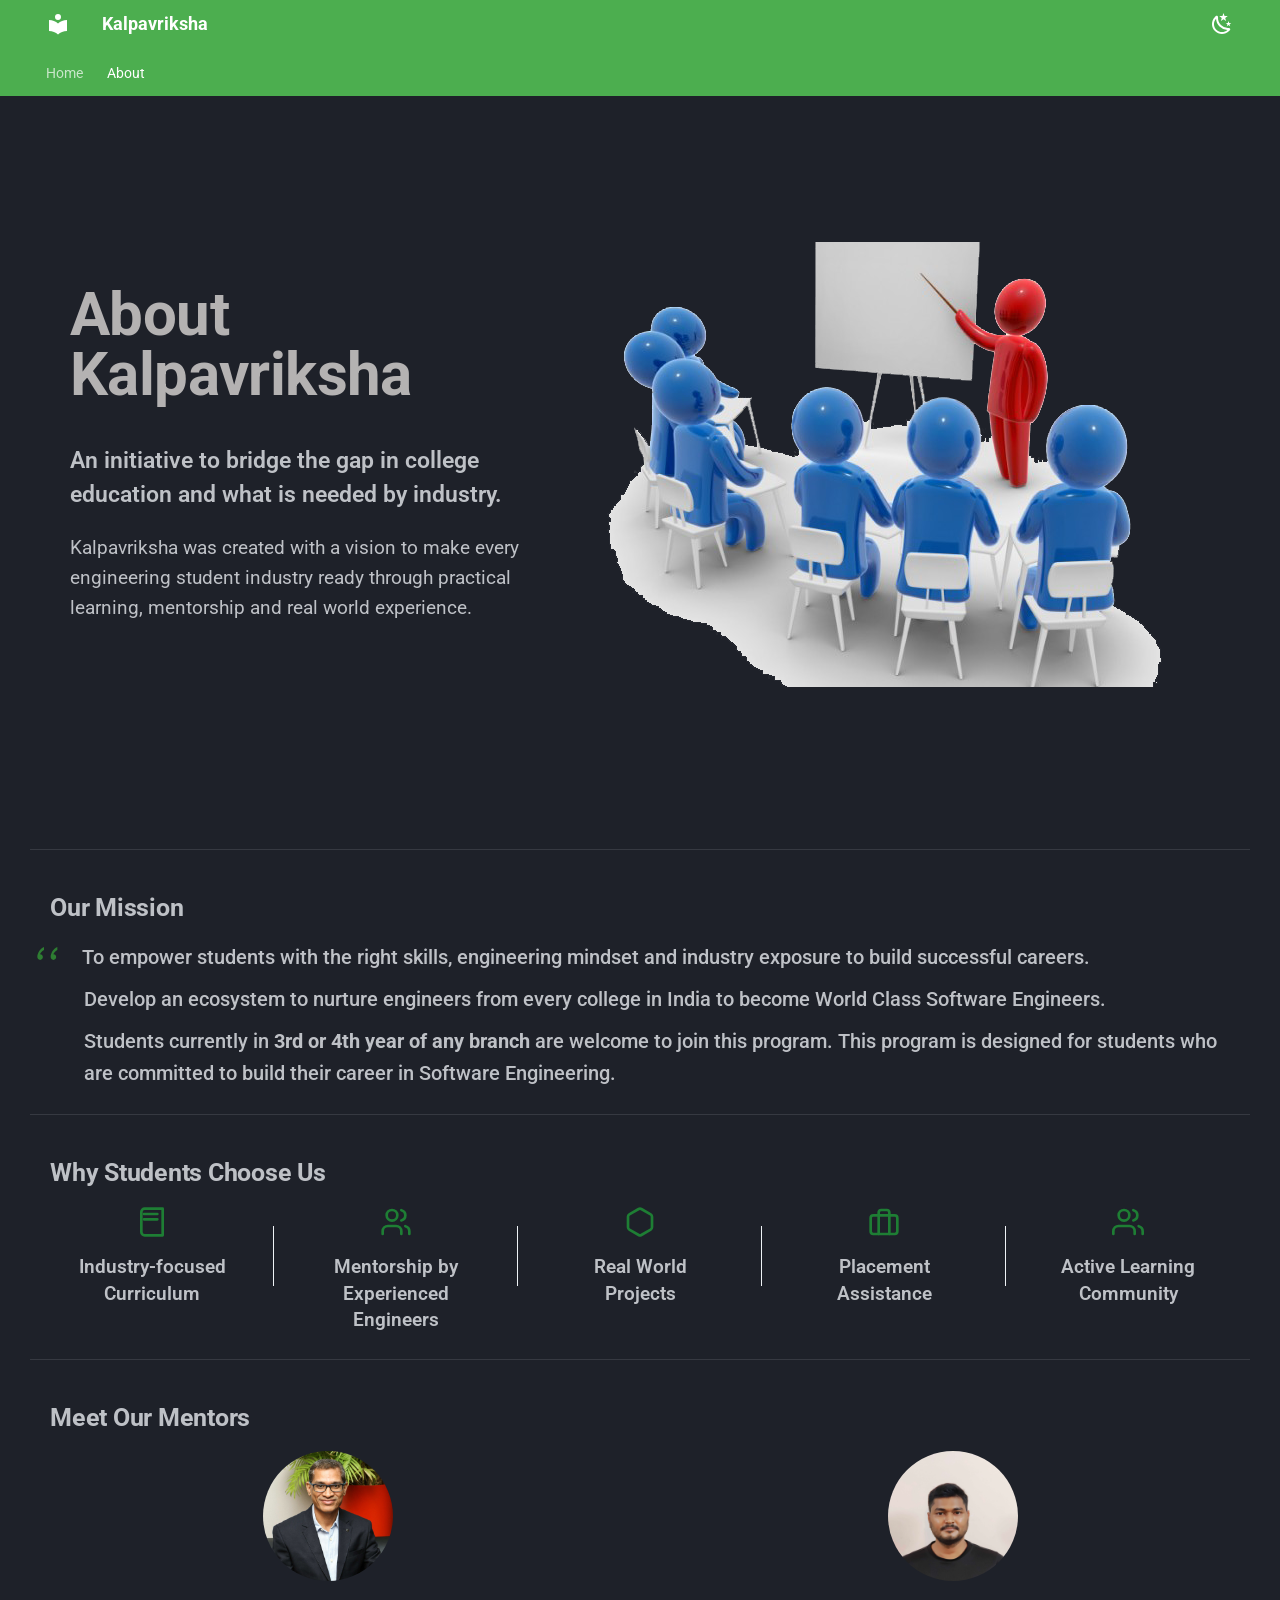
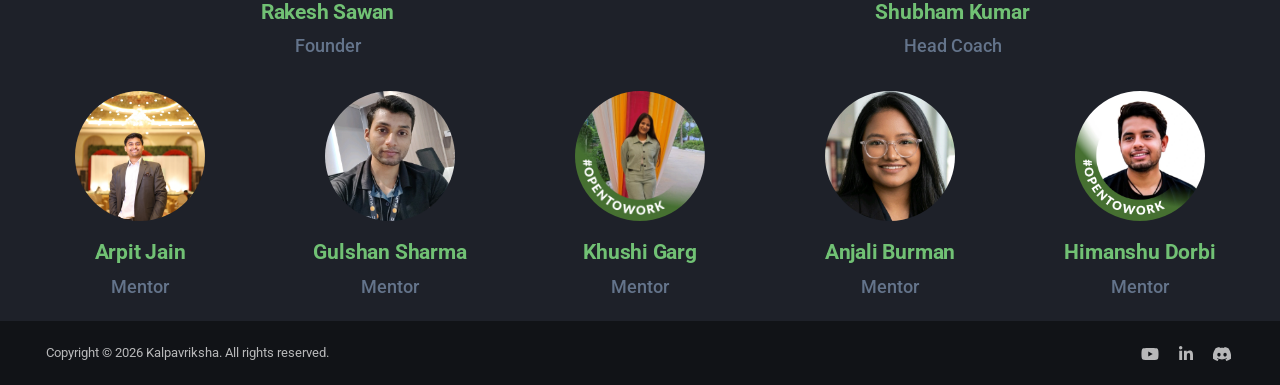
==== about/index.html @ 94c9547c "Deployed d7be8e4 with MkDocs version: 1.6.1" ====
<!doctype html>
<html lang="en" class="no-js">
  <head>
    
      <meta charset="utf-8">
      <meta name="viewport" content="width=device-width,initial-scale=1">
      
        <meta name="description" content="An initiative to bridge the gap in college education and what is needed by industry">
      
      
      
        <link rel="canonical" href="https://kalpavriksha-edu.github.io/portal/about/">
      
      
        <link rel="prev" href="..">
      
      
      
        
      
      
      <link rel="icon" href="../assets/images/favicon.png">
      <meta name="generator" content="mkdocs-1.6.1, mkdocs-material-9.7.6">
    
    
      
        <title>About - Kalpavriksha</title>
      
    
    
      <link rel="stylesheet" href="../assets/stylesheets/main.484c7ddc.min.css">
      
        
        <link rel="stylesheet" href="../assets/stylesheets/palette.ab4e12ef.min.css">
      
      


    
    
      
    
    
      
        
        
        <link rel="preconnect" href="https://fonts.gstatic.com" crossorigin>
        <link rel="stylesheet" href="https://fonts.googleapis.com/css?family=Roboto:300,300i,400,400i,700,700i%7CRoboto+Mono:400,400i,700,700i&display=fallback">
        <style>:root{--md-text-font:"Roboto";--md-code-font:"Roboto Mono"}</style>
      
    
    
      <link rel="stylesheet" href="../assets/stylesheets/extra.css">
    
    <script>__md_scope=new URL("..",location),__md_hash=e=>[...e].reduce(((e,_)=>(e<<5)-e+_.charCodeAt(0)),0),__md_get=(e,_=localStorage,t=__md_scope)=>JSON.parse(_.getItem(t.pathname+"."+e)),__md_set=(e,_,t=localStorage,a=__md_scope)=>{try{t.setItem(a.pathname+"."+e,JSON.stringify(_))}catch(e){}}</script>
    
      

    
    





<link rel="stylesheet" href="../assets/stylesheets/about.css">



  </head>
  
  
    
    
      
    
    
    
    
    <body dir="ltr" data-md-color-scheme="slate" data-md-color-primary="green" data-md-color-accent="green">
  
    
    <input class="md-toggle" data-md-toggle="drawer" type="checkbox" id="__drawer" autocomplete="off">
    <input class="md-toggle" data-md-toggle="search" type="checkbox" id="__search" autocomplete="off">
    <label class="md-overlay" for="__drawer"></label>
    <div data-md-component="skip">
      
    </div>
    <div data-md-component="announce">
      
    </div>
    
    
      

<header class="md-header" data-md-component="header">
  <nav class="md-header__inner md-grid" aria-label="Header">
    <a href=".." title="Kalpavriksha" class="md-header__button md-logo" aria-label="Kalpavriksha" data-md-component="logo">
      
  
  <svg xmlns="http://www.w3.org/2000/svg" viewBox="0 0 24 24"><path d="M12 8a3 3 0 0 0 3-3 3 3 0 0 0-3-3 3 3 0 0 0-3 3 3 3 0 0 0 3 3m0 3.54C9.64 9.35 6.5 8 3 8v11c3.5 0 6.64 1.35 9 3.54 2.36-2.19 5.5-3.54 9-3.54V8c-3.5 0-6.64 1.35-9 3.54"/></svg>

    </a>
    <label class="md-header__button md-icon" for="__drawer">
      
      <svg xmlns="http://www.w3.org/2000/svg" viewBox="0 0 24 24"><path d="M3 6h18v2H3zm0 5h18v2H3zm0 5h18v2H3z"/></svg>
    </label>
    <div class="md-header__title" data-md-component="header-title">
      <div class="md-header__ellipsis">
        <div class="md-header__topic">
          <span class="md-ellipsis">
            Kalpavriksha
          </span>
        </div>
        <div class="md-header__topic" data-md-component="header-topic">
          <span class="md-ellipsis">
            
              About
            
          </span>
        </div>
      </div>
    </div>
    
      
        <form class="md-header__option" data-md-component="palette">
  
    
    
    
    <input class="md-option" data-md-color-media="" data-md-color-scheme="slate" data-md-color-primary="green" data-md-color-accent="green"  aria-label="Dark Mode"  type="radio" name="__palette" id="__palette_0">
    
      <label class="md-header__button md-icon" title="Dark Mode" for="__palette_1" hidden>
        <svg xmlns="http://www.w3.org/2000/svg" viewBox="0 0 24 24"><path d="m17.75 4.09-2.53 1.94.91 3.06-2.63-1.81-2.63 1.81.91-3.06-2.53-1.94L12.44 4l1.06-3 1.06 3zm3.5 6.91-1.64 1.25.59 1.98-1.7-1.17-1.7 1.17.59-1.98L15.75 11l2.06-.05L18.5 9l.69 1.95zm-2.28 4.95c.83-.08 1.72 1.1 1.19 1.85-.32.45-.66.87-1.08 1.27C15.17 23 8.84 23 4.94 19.07c-3.91-3.9-3.91-10.24 0-14.14.4-.4.82-.76 1.27-1.08.75-.53 1.93.36 1.85 1.19-.27 2.86.69 5.83 2.89 8.02a9.96 9.96 0 0 0 8.02 2.89m-1.64 2.02a12.08 12.08 0 0 1-7.8-3.47c-2.17-2.19-3.33-5-3.49-7.82-2.81 3.14-2.7 7.96.31 10.98 3.02 3.01 7.84 3.12 10.98.31"/></svg>
      </label>
    
  
    
    
    
    <input class="md-option" data-md-color-media="" data-md-color-scheme="default" data-md-color-primary="green" data-md-color-accent="green"  aria-label="Light Mode"  type="radio" name="__palette" id="__palette_1">
    
      <label class="md-header__button md-icon" title="Light Mode" for="__palette_0" hidden>
        <svg xmlns="http://www.w3.org/2000/svg" viewBox="0 0 24 24"><path d="M12 7a5 5 0 0 1 5 5 5 5 0 0 1-5 5 5 5 0 0 1-5-5 5 5 0 0 1 5-5m0 2a3 3 0 0 0-3 3 3 3 0 0 0 3 3 3 3 0 0 0 3-3 3 3 0 0 0-3-3m0-7 2.39 3.42C13.65 5.15 12.84 5 12 5s-1.65.15-2.39.42zM3.34 7l4.16-.35A7.2 7.2 0 0 0 5.94 8.5c-.44.74-.69 1.5-.83 2.29zm.02 10 1.76-3.77a7.131 7.131 0 0 0 2.38 4.14zM20.65 7l-1.77 3.79a7.02 7.02 0 0 0-2.38-4.15zm-.01 10-4.14.36c.59-.51 1.12-1.14 1.54-1.86.42-.73.69-1.5.83-2.29zM12 22l-2.41-3.44c.74.27 1.55.44 2.41.44.82 0 1.63-.17 2.37-.44z"/></svg>
      </label>
    
  
</form>
      
    
    
      <script>var palette=__md_get("__palette");if(palette&&palette.color){if("(prefers-color-scheme)"===palette.color.media){var media=matchMedia("(prefers-color-scheme: light)"),input=document.querySelector(media.matches?"[data-md-color-media='(prefers-color-scheme: light)']":"[data-md-color-media='(prefers-color-scheme: dark)']");palette.color.media=input.getAttribute("data-md-color-media"),palette.color.scheme=input.getAttribute("data-md-color-scheme"),palette.color.primary=input.getAttribute("data-md-color-primary"),palette.color.accent=input.getAttribute("data-md-color-accent")}for(var[key,value]of Object.entries(palette.color))document.body.setAttribute("data-md-color-"+key,value)}</script>
    
    
    
      
      
    
    
  </nav>
  
</header>
    
    <div class="md-container" data-md-component="container">
      
      
        
          
            
<nav class="md-tabs" aria-label="Tabs" data-md-component="tabs">
  <div class="md-grid">
    <ul class="md-tabs__list">
      
        
  
  
  
  
    <li class="md-tabs__item">
      <a href=".." class="md-tabs__link">
        
  
  
    
  
  Home

      </a>
    </li>
  

      
        
  
  
  
    
  
  
    <li class="md-tabs__item md-tabs__item--active">
      <a href="./" class="md-tabs__link">
        
  
  
    
  
  About

      </a>
    </li>
  

      
    </ul>
  </div>
</nav>
          
        
      
      <main class="md-main" data-md-component="main">
        <div class="md-main__inner md-grid">
          
            
              
                
              
              <div class="md-sidebar md-sidebar--primary" data-md-component="sidebar" data-md-type="navigation" hidden>
                <div class="md-sidebar__scrollwrap">
                  <div class="md-sidebar__inner">
                    


  


<nav class="md-nav md-nav--primary md-nav--lifted" aria-label="Navigation" data-md-level="0">
  <label class="md-nav__title" for="__drawer">
    <a href=".." title="Kalpavriksha" class="md-nav__button md-logo" aria-label="Kalpavriksha" data-md-component="logo">
      
  
  <svg xmlns="http://www.w3.org/2000/svg" viewBox="0 0 24 24"><path d="M12 8a3 3 0 0 0 3-3 3 3 0 0 0-3-3 3 3 0 0 0-3 3 3 3 0 0 0 3 3m0 3.54C9.64 9.35 6.5 8 3 8v11c3.5 0 6.64 1.35 9 3.54 2.36-2.19 5.5-3.54 9-3.54V8c-3.5 0-6.64 1.35-9 3.54"/></svg>

    </a>
    Kalpavriksha
  </label>
  
  <ul class="md-nav__list" data-md-scrollfix>
    
      
      
  
  
  
  
    <li class="md-nav__item">
      <a href=".." class="md-nav__link">
        
  
  
  <span class="md-ellipsis">
    
  
    Home
  

    
  </span>
  
  

      </a>
    </li>
  

    
      
      
  
  
    
  
  
  
    <li class="md-nav__item md-nav__item--active">
      
      <input class="md-nav__toggle md-toggle" type="checkbox" id="__toc">
      
      
      
      <a href="./" class="md-nav__link md-nav__link--active">
        
  
  
  <span class="md-ellipsis">
    
  
    About
  

    
  </span>
  
  

      </a>
      
    </li>
  

    
  </ul>
</nav>
                  </div>
                </div>
              </div>
            
            
              
                
              
              <div class="md-sidebar md-sidebar--secondary" data-md-component="sidebar" data-md-type="toc" hidden>
                <div class="md-sidebar__scrollwrap">
                  <div class="md-sidebar__inner">
                    

<nav class="md-nav md-nav--secondary" aria-label="Table of contents">
  
  
  
  
</nav>
                  </div>
                </div>
              </div>
            
          
          
            <div class="md-content" data-md-component="content">
              
              <article class="md-content__inner md-typeset">
                
                  
  




  <h1>About</h1>

<section class="about-section">
  <div class="about-container">
    <div class="about-content">
      <h2 class="about-title">About Kalpavriksha</h2>
      <p class="about-subtitle">
        An initiative to bridge the gap in college education and what is needed by industry.
      </p>
      <p class="about-description">
        Kalpavriksha was created with a vision to make every engineering student 
        industry ready through practical learning, mentorship and real world experience.
      </p>
    </div>
    <div class="about-image-wrapper">
      <img src="../assets/images/classroom_presentation_at_Kalpavriksha.png" alt="Classroom presentation at Kalpavriksha" class="about-image">
    </div>
  </div>
</section>
<hr />
<section class="mission-section">
    <div class="mission-container">
        <h2 class="mission-heading">Our Mission</h2>
        <div class="mission-block">
            <img src="../assets/images/quote-icon.svg" alt="Quote" class="quote-icon">
            <p class="mission-text main-quote">
                To empower students with the right skills, engineering mindset and industry exposure to build
                successful careers.
            </p>
        </div>
        <div class="mission-block">
            <p class="mission-text">
                Develop an ecosystem to nurture engineers from every college in India to become World Class
                Software Engineers.
            </p>
        </div>
        <div class="mission-block">
            <p class="mission-text ">
                Students currently in <strong>3rd or 4th year of any branch</strong> are welcome to join this
                program. This program is designed for students who are committed to build their career in Software
                Engineering.
            </p>
        </div>
    </div>
</section>

<hr />
<section class="features-section">
  <div class="features-container">
    <h2 class="features-heading">Why Students Choose Us</h2>
    <div class="features-grid">
      <!-- Item 1 -->
      <div class="feature-item">
        <div class="feature-icon">
          <!-- You can insert your custom SVG or fallback to image_7e29e5.png sub-crops -->
          <svg xmlns="http://www.w3.org/2000/svg" width="32" height="32" viewBox="0 0 24 24" fill="none" stroke="currentColor" stroke-width="2" stroke-linecap="round" stroke-linejoin="round"><path d="M4 19.5v-15A2.5 2.5 0 0 1 6.5 2H20v20H6.5a2.5 2.5 0 0 1-2.5-2.5Z"/><path d="M6 6h10M6 10h10"/></svg>
        </div>
        <p class="feature-text">Industry-focused Curriculum</p>
      </div>
      <!-- Item 2 -->
      <div class="feature-item">
        <div class="feature-icon">
          <svg xmlns="http://www.w3.org/2000/svg" width="32" height="32" viewBox="0 0 24 24" fill="none" stroke="currentColor" stroke-width="2" stroke-linecap="round" stroke-linejoin="round"><path d="M16 21v-2a4 4 0 0 0-4-4H6a4 4 0 0 0-4 4v2"/><circle cx="9" cy="7" r="4"/><path d="M22 21v-2a4 4 0 0 0-3-3.87"/><path d="M16 3.13a4 4 0 0 1 0 7.75"/></svg>
        </div>
        <p class="feature-text">Mentorship by Experienced Engineers</p>
      </div>
      <!-- Item 3 -->
      <div class="feature-item">
        <div class="feature-icon">
          <svg xmlns="http://www.w3.org/2000/svg" width="32" height="32" viewBox="0 0 24 24" fill="none" stroke="currentColor" stroke-width="2" stroke-linecap="round" stroke-linejoin="round"><path d="M21 16V8a2 2 0 0 0-1-1.73l-7-4a2 2 0 0 0-2 0l-7 4A2 2 0 0 0 3 8v8a2 2 0 0 0 1 1.73l7 4a2 2 0 0 0 2 0l7-4A2 2 0 0 0 21 16z"/></svg>
        </div>
        <p class="feature-text">Real World Projects</p>
      </div>
      <!-- Item 4 -->
      <div class="feature-item">
        <div class="feature-icon">
          <svg xmlns="http://www.w3.org/2000/svg" width="32" height="32" viewBox="0 0 24 24" fill="none" stroke="currentColor" stroke-width="2" stroke-linecap="round" stroke-linejoin="round"><rect x="2" y="7" width="20" height="14" rx="2" ry="2"/><path d="M16 21V5a2 2 0 0 0-2-2h-4a2 2 0 0 0-2 2v16"/></svg>
        </div>
        <p class="feature-text">Placement Assistance</p>
      </div>
      <!-- Item 5 -->
      <div class="feature-item">
        <div class="feature-icon">
          <svg xmlns="http://www.w3.org/2000/svg" width="32" height="32" viewBox="0 0 24 24" fill="none" stroke="currentColor" stroke-width="2" stroke-linecap="round" stroke-linejoin="round"><path d="M17 21v-2a4 4 0 0 0-4-4H5a4 4 0 0 0-4 4v2"/><circle cx="9" cy="7" r="4"/><path d="M23 21v-2a4 4 0 0 0-3-3.87"/><path d="M16 3.13a4 4 0 0 1 0 7.75"/></svg>
        </div>
        <p class="feature-text">Active Learning Community</p>
      </div>
    </div>
  </div>
</section>

<hr />
<section class="mentors-section">
  <div class="mentors-container">
    <h2 class="mentors-heading">Meet Our Mentors</h2>
    <div class="mentors-grid">
      <!-- Mentor 1 -->
      <div class="mentor-card">
        <a href="https://www.linkedin.com/in/rakesh-sawan" target="_blank" rel="noopener noreferrer" class="mentor-link">
          <div class="mentor-image-wrapper">
            <!-- Using full section graphic reference as source placeholder -->
            <img src="../assets/images/rakesh_sawan.jpeg" alt="Rakesh Sawan" class="mentor-image">
          </div>
          <h3 class="mentor-name">Rakesh Sawan</h3>
        </a>
        <p class="mentor-role">Founder</p>
      </div>
      <!-- Mentor 2 -->
      <div class="mentor-card">
        <a href="https://www.linkedin.com/in/shubham-peace" target="_blank" rel="noopener noreferrer" class="mentor-link">
          <div class="mentor-image-wrapper">
            <img src="../assets/images/shubham_kumar.png" alt="Shubham Kumar" class="mentor-image">
          </div>
          <h3 class="mentor-name">Shubham Kumar</h3>
        </a>
        <p class="mentor-role">Head Coach</p>
      </div>
      <!-- Mentor 3 -->
      <div class="mentor-card">
        <a href="https://www.linkedin.com/in/arpit-jain-0a145a191/" target="_blank" rel="noopener noreferrer" class="mentor-link">
          <div class="mentor-image-wrapper">
            <img src="../assets/images/arpit_jain.png" alt="Arpit Jain" class="mentor-image">
          </div>
          <h3 class="mentor-name">Arpit Jain</h3>
        </a>
        <p class="mentor-role">Mentor</p>
      </div>
      <!-- Mentor 4 -->
      <div class="mentor-card">
        <a href="https://www.linkedin.com/in/gulshan-sharma-7bb3a5187/" target="_blank" rel="noopener noreferrer" class="mentor-link">
          <div class="mentor-image-wrapper">
            <img src="../assets/images/gulshan_sharma.jpeg" alt="Gulshan Sharma" class="mentor-image">
          </div>
          <h3 class="mentor-name">Gulshan Sharma</h3>
        </a>
        <p class="mentor-role">Mentor</p>
      </div>
      <!-- Mentor 5 -->
      <div class="mentor-card">
        <a href="https://www.linkedin.com/in/khushigarg22/" target="_blank" rel="noopener noreferrer" class="mentor-link">
          <div class="mentor-image-wrapper">
            <img src="../assets/images/khushi_garg.jpeg" alt="Khushi Garg" class="mentor-image">
          </div>
          <h3 class="mentor-name">Khushi Garg</h3>
        </a>
        <p class="mentor-role">Mentor</p>
      </div>
      <!-- Mentor 6 -->
      <div class="mentor-card">
        <a href="https://www.linkedin.com/in/anjali-burman/" target="_blank" rel="noopener noreferrer" class="mentor-link">
          <div class="mentor-image-wrapper">
            <img src="../assets/images/anjali_burman.jpeg" alt="Anjali Burman" class="mentor-image">
          </div>
          <h3 class="mentor-name">Anjali Burman</h3>
        </a>
        <p class="mentor-role">Mentor</p>
      </div>
      <!-- Mentor 7 -->
      <div class="mentor-card">
        <a href="https://www.linkedin.com/in/himanshu-dorbi/" target="_blank" rel="noopener noreferrer" class="mentor-link">
          <div class="mentor-image-wrapper">
            <img src="../assets/images/himanshu_dorbi.jpeg" alt="Himanshu Dorbi" class="mentor-image">
          </div>
          <h3 class="mentor-name">Himanshu Dorbi</h3>
        </a>
        <p class="mentor-role">Mentor</p>
      </div>
    </div>    
  </div>
</section>







  
  




  



                
              </article>
            </div>
          
          
<script>var target=document.getElementById(location.hash.slice(1));target&&target.name&&(target.checked=target.name.startsWith("__tabbed_"))</script>
        </div>
        
      </main>
      
        <footer class="md-footer">
  
  <div class="md-footer-meta md-typeset">
    <div class="md-footer-meta__inner md-grid">
      <div class="md-copyright">
  
    <div class="md-copyright__highlight">
      Copyright © 2026 Kalpavriksha. All rights reserved.
    </div>
  
  
</div>
      
        
<div class="md-social">
  
    
    
    
    
      
      
    
    <a href="https://www.youtube.com/@kalpavriksha_education" target="_blank" rel="noopener" title="www.youtube.com" class="md-social__link">
      <svg xmlns="http://www.w3.org/2000/svg" viewBox="0 0 576 512"><!--! Font Awesome Free 7.1.0 by @fontawesome - https://fontawesome.com License - https://fontawesome.com/license/free (Icons: CC BY 4.0, Fonts: SIL OFL 1.1, Code: MIT License) Copyright 2025 Fonticons, Inc.--><path d="M549.7 124.1c-6.2-23.7-24.8-42.3-48.3-48.6C458.9 64 288.1 64 288.1 64S117.3 64 74.7 75.5c-23.5 6.3-42 24.9-48.3 48.6C15 167 15 256.4 15 256.4s0 89.4 11.4 132.3c6.3 23.6 24.8 41.5 48.3 47.8C117.3 448 288.1 448 288.1 448s170.8 0 213.4-11.5c23.5-6.3 42-24.2 48.3-47.8 11.4-42.9 11.4-132.3 11.4-132.3s0-89.4-11.4-132.3zM232.2 337.6V175.2l142.7 81.2z"/></svg>
    </a>
  
    
    
    
    
      
      
    
    <a href="https://www.linkedin.com/company/kalpavriksha-education/" target="_blank" rel="noopener" title="www.linkedin.com" class="md-social__link">
      <svg xmlns="http://www.w3.org/2000/svg" viewBox="0 0 448 512"><!--! Font Awesome Free 7.1.0 by @fontawesome - https://fontawesome.com License - https://fontawesome.com/license/free (Icons: CC BY 4.0, Fonts: SIL OFL 1.1, Code: MIT License) Copyright 2025 Fonticons, Inc.--><path d="M100.3 448H7.4V148.9h92.9zM53.8 108.1C24.1 108.1 0 83.5 0 53.8c0-14.3 5.7-27.9 15.8-38S39.6 0 53.8 0s27.9 5.7 38 15.8 15.8 23.8 15.8 38c0 29.7-24.1 54.3-53.8 54.3M447.9 448h-92.7V302.4c0-34.7-.7-79.2-48.3-79.2-48.3 0-55.7 37.7-55.7 76.7V448h-92.8V148.9h89.1v40.8h1.3c12.4-23.5 42.7-48.3 87.9-48.3 94 0 111.3 61.9 111.3 142.3V448z"/></svg>
    </a>
  
    
    
    
    
      
      
    
    <a href="https://discord.gg/DVzEgQ2t43" target="_blank" rel="noopener" title="discord.gg" class="md-social__link">
      <svg xmlns="http://www.w3.org/2000/svg" viewBox="0 0 576 512"><!--! Font Awesome Free 7.1.0 by @fontawesome - https://fontawesome.com License - https://fontawesome.com/license/free (Icons: CC BY 4.0, Fonts: SIL OFL 1.1, Code: MIT License) Copyright 2025 Fonticons, Inc.--><path d="M492.5 69.8c-.2-.3-.4-.6-.8-.7-38.1-17.5-78.4-30-119.7-37.1-.4-.1-.8 0-1.1.1s-.6.4-.8.8c-5.5 9.9-10.5 20.2-14.9 30.6-44.6-6.8-89.9-6.8-134.4 0-4.5-10.5-9.5-20.7-15.1-30.6-.2-.3-.5-.6-.8-.8s-.7-.2-1.1-.2C162.5 39 122.2 51.5 84.1 69c-.3.1-.6.4-.8.7C7.1 183.5-13.8 294.6-3.6 404.2c0 .3.1.5.2.8s.3.4.5.6c44.4 32.9 94 58 146.8 74.2.4.1.8.1 1.1 0s.7-.4.9-.7c11.3-15.4 21.4-31.8 30-48.8.1-.2.2-.5.2-.8s0-.5-.1-.8-.2-.5-.4-.6-.4-.3-.7-.4c-15.8-6.1-31.2-13.4-45.9-21.9-.3-.2-.5-.4-.7-.6s-.3-.6-.3-.9 0-.6.2-.9.3-.5.6-.7c3.1-2.3 6.2-4.7 9.1-7.1.3-.2.6-.4.9-.4s.7 0 1 .1c96.2 43.9 200.4 43.9 295.5 0 .3-.1.7-.2 1-.2s.7.2.9.4c2.9 2.4 6 4.9 9.1 7.2.2.2.4.4.6.7s.2.6.2.9-.1.6-.3.9-.4.5-.6.6c-14.7 8.6-30 15.9-45.9 21.8-.2.1-.5.2-.7.4s-.3.4-.4.7-.1.5-.1.8.1.5.2.8c8.8 17 18.8 33.3 30 48.8.2.3.6.6.9.7s.8.1 1.1 0c52.9-16.2 102.6-41.3 147.1-74.2.2-.2.4-.4.5-.6s.2-.5.2-.8c12.3-126.8-20.5-236.9-86.9-334.5zm-302 267.7c-29 0-52.8-26.6-52.8-59.2s23.4-59.2 52.8-59.2c29.7 0 53.3 26.8 52.8 59.2 0 32.7-23.4 59.2-52.8 59.2m195.4 0c-29 0-52.8-26.6-52.8-59.2s23.4-59.2 52.8-59.2c29.7 0 53.3 26.8 52.8 59.2 0 32.7-23.2 59.2-52.8 59.2"/></svg>
    </a>
  
</div>
      
    </div>
  </div>
</footer>
      
    </div>
    <div class="md-dialog" data-md-component="dialog">
      <div class="md-dialog__inner md-typeset"></div>
    </div>
    
    
    
      
      
      <script id="__config" type="application/json">{"annotate": null, "base": "..", "features": ["navigation.tabs"], "search": "../assets/javascripts/workers/search.2c215733.min.js", "tags": null, "translations": {"clipboard.copied": "Copied to clipboard", "clipboard.copy": "Copy to clipboard", "search.result.more.one": "1 more on this page", "search.result.more.other": "# more on this page", "search.result.none": "No matching documents", "search.result.one": "1 matching document", "search.result.other": "# matching documents", "search.result.placeholder": "Type to start searching", "search.result.term.missing": "Missing", "select.version": "Select version"}, "version": null}</script>
    
    
      <script src="../assets/javascripts/bundle.79ae519e.min.js"></script>
      
    
  </body>
</html>
---- assets/stylesheets/main.484c7ddc.min.css ----
@charset "UTF-8";html{-webkit-text-size-adjust:none;-moz-text-size-adjust:none;text-size-adjust:none;box-sizing:border-box}*,:after,:before{box-sizing:inherit}@media (prefers-reduced-motion){*,:after,:before{transition:none!important}}body{margin:0}a,button,input,label{-webkit-tap-highlight-color:transparent}a{color:inherit;text-decoration:none}hr{border:0;box-sizing:initial;display:block;height:.05rem;overflow:visible;padding:0}small{font-size:80%}sub,sup{line-height:1em}img{border-style:none}table{border-collapse:initial;border-spacing:0}td,th{font-weight:400;vertical-align:top}button{background:#0000;border:0;font-family:inherit;font-size:inherit;margin:0;padding:0}input{border:0;outline:none}:root{--md-primary-fg-color:#4051b5;--md-primary-fg-color--light:#5d6cc0;--md-primary-fg-color--dark:#303fa1;--md-primary-bg-color:#fff;--md-primary-bg-color--light:#ffffffb3;--md-accent-fg-color:#526cfe;--md-accent-fg-color--transparent:#526cfe1a;--md-accent-bg-color:#fff;--md-accent-bg-color--light:#ffffffb3}[data-md-color-scheme=default]{color-scheme:light}[data-md-color-scheme=default] img[src$="#gh-dark-mode-only"],[data-md-color-scheme=default] img[src$="#only-dark"]{display:none}:root,[data-md-color-scheme=default]{--md-hue:225deg;--md-default-fg-color:#000000de;--md-default-fg-color--light:#0000008a;--md-default-fg-color--lighter:#00000052;--md-default-fg-color--lightest:#00000012;--md-default-bg-color:#fff;--md-default-bg-color--light:#ffffffb3;--md-default-bg-color--lighter:#ffffff4d;--md-default-bg-color--lightest:#ffffff1f;--md-code-fg-color:#36464e;--md-code-bg-color:#f5f5f5;--md-code-bg-color--light:#f5f5f5b3;--md-code-bg-color--lighter:#f5f5f54d;--md-code-hl-color:#4287ff;--md-code-hl-color--light:#4287ff1a;--md-code-hl-number-color:#d52a2a;--md-code-hl-special-color:#db1457;--md-code-hl-function-color:#a846b9;--md-code-hl-constant-color:#6e59d9;--md-code-hl-keyword-color:#3f6ec6;--md-code-hl-string-color:#1c7d4d;--md-code-hl-name-color:var(--md-code-fg-color);--md-code-hl-operator-color:var(--md-default-fg-color--light);--md-code-hl-punctuation-color:var(--md-default-fg-color--light);--md-code-hl-comment-color:var(--md-default-fg-color--light);--md-code-hl-generic-color:var(--md-default-fg-color--light);--md-code-hl-variable-color:var(--md-default-fg-color--light);--md-typeset-color:var(--md-default-fg-color);--md-typeset-a-color:var(--md-primary-fg-color);--md-typeset-del-color:#f5503d26;--md-typeset-ins-color:#0bd57026;--md-typeset-kbd-color:#fafafa;--md-typeset-kbd-accent-color:#fff;--md-typeset-kbd-border-color:#b8b8b8;--md-typeset-mark-color:#ffff0080;--md-typeset-table-color:#0000001f;--md-typeset-table-color--light:rgba(0,0,0,.035);--md-admonition-fg-color:var(--md-default-fg-color);--md-admonition-bg-color:var(--md-default-bg-color);--md-warning-fg-color:#000000de;--md-warning-bg-color:#ff9;--md-footer-fg-color:#fff;--md-footer-fg-color--light:#ffffffb3;--md-footer-fg-color--lighter:#ffffff73;--md-footer-bg-color:#000000de;--md-footer-bg-color--dark:#00000052;--md-shadow-z1:0 0.2rem 0.5rem #0000000d,0 0 0.05rem #0000001a;--md-shadow-z2:0 0.2rem 0.5rem #0000001a,0 0 0.05rem #00000040;--md-shadow-z3:0 0.2rem 0.5rem #0003,0 0 0.05rem #00000059}.md-icon svg{fill:currentcolor;display:block;height:1.2rem;width:1.2rem}body{-webkit-font-smoothing:antialiased;-moz-osx-font-smoothing:grayscale;--md-text-font-family:var(--md-text-font,_),-apple-system,BlinkMacSystemFont,Helvetica,Arial,sans-serif;--md-code-font-family:var(--md-code-font,_),SFMono-Regular,Consolas,Menlo,monospace}aside,body,input{font-feature-settings:"kern","liga";color:var(--md-typeset-color);font-family:var(--md-text-font-family)}code,kbd,pre{font-feature-settings:"kern";font-family:var(--md-code-font-family)}:root{--md-typeset-table-sort-icon:url('data:image/svg+xml;charset=utf-8,<svg xmlns="http://www.w3.org/2000/svg" viewBox="0 0 24 24"><path d="m18 21-4-4h3V7h-3l4-4 4 4h-3v10h3M2 19v-2h10v2M2 13v-2h7v2M2 7V5h4v2z"/></svg>');--md-typeset-table-sort-icon--asc:url('data:image/svg+xml;charset=utf-8,<svg xmlns="http://www.w3.org/2000/svg" viewBox="0 0 24 24"><path d="M19 17h3l-4 4-4-4h3V3h2M2 17h10v2H2M6 5v2H2V5m0 6h7v2H2z"/></svg>');--md-typeset-table-sort-icon--desc:url('data:image/svg+xml;charset=utf-8,<svg xmlns="http://www.w3.org/2000/svg" viewBox="0 0 24 24"><path d="M19 7h3l-4-4-4 4h3v14h2M2 17h10v2H2M6 5v2H2V5m0 6h7v2H2z"/></svg>')}.md-typeset{-webkit-print-color-adjust:exact;color-adjust:exact;font-size:.8rem;line-height:1.6;overflow-wrap:break-word}@media print{.md-typeset{font-size:.68rem}}.md-typeset blockquote,.md-typeset dl,.md-typeset figure,.md-typeset ol,.md-typeset pre,.md-typeset ul{margin-bottom:1em;margin-top:1em}.md-typeset h1{color:var(--md-default-fg-color--light);font-size:2em;line-height:1.3;margin:0 0 1.25em}.md-typeset h1,.md-typeset h2{font-weight:300;letter-spacing:-.01em}.md-typeset h2{font-size:1.5625em;line-height:1.4;margin:1.6em 0 .64em}.md-typeset h3{font-size:1.25em;font-weight:400;letter-spacing:-.01em;line-height:1.5;margin:1.6em 0 .8em}.md-typeset h2+h3{margin-top:.8em}.md-typeset h4{font-weight:700;letter-spacing:-.01em;margin:1em 0}.md-typeset h5,.md-typeset h6{color:var(--md-default-fg-color--light);font-size:.8em;font-weight:700;letter-spacing:-.01em;margin:1.25em 0}.md-typeset h5{text-transform:uppercase}.md-typeset h5 code{text-transform:none}.md-typeset hr{border-bottom:.05rem solid var(--md-default-fg-color--lightest);display:flow-root;margin:1.5em 0}.md-typeset a{color:var(--md-typeset-a-color);word-break:break-word}.md-typeset a,.md-typeset a:before{transition:color 125ms}.md-typeset a:focus,.md-typeset a:hover{color:var(--md-accent-fg-color)}.md-typeset a:focus code,.md-typeset a:hover code{background-color:var(--md-accent-fg-color--transparent);color:var(--md-accent-fg-color)}.md-typeset a code{color:var(--md-typeset-a-color)}.md-typeset a.focus-visible{outline-color:var(--md-accent-fg-color);outline-offset:.2rem}.md-typeset code,.md-typeset kbd,.md-typeset pre{color:var(--md-code-fg-color);direction:ltr;font-variant-ligatures:none;transition:background-color 125ms}@media print{.md-typeset code,.md-typeset kbd,.md-typeset pre{white-space:pre-wrap}}.md-typeset code{background-color:var(--md-code-bg-color);border-radius:.1rem;-webkit-box-decoration-break:clone;box-decoration-break:clone;font-size:.85em;padding:0 .2941176471em;transition:color 125ms,background-color 125ms;word-break:break-word}.md-typeset code:not(.focus-visible){-webkit-tap-highlight-color:transparent;outline:none}.md-typeset pre{display:flow-root;line-height:1.4;position:relative}.md-typeset pre>code{-webkit-box-decoration-break:slice;box-decoration-break:slice;box-shadow:none;display:block;margin:0;outline-color:var(--md-accent-fg-color);overflow:auto;padding:.7720588235em 1.1764705882em;scrollbar-color:var(--md-default-fg-color--lighter) #0000;scrollbar-width:thin;touch-action:auto;word-break:normal}.md-typeset pre>code:hover{scrollbar-color:var(--md-accent-fg-color) #0000}.md-typeset pre>code::-webkit-scrollbar{height:.2rem;width:.2rem}.md-typeset pre>code::-webkit-scrollbar-thumb{background-color:var(--md-default-fg-color--lighter)}.md-typeset pre>code::-webkit-scrollbar-thumb:hover{background-color:var(--md-accent-fg-color)}.md-typeset kbd{background-color:var(--md-typeset-kbd-color);border-radius:.1rem;box-shadow:0 .1rem 0 .05rem var(--md-typeset-kbd-border-color),0 .1rem 0 var(--md-typeset-kbd-border-color),0 -.1rem .2rem var(--md-typeset-kbd-accent-color) inset;color:var(--md-default-fg-color);display:inline-block;font-size:.75em;padding:0 .6666666667em;vertical-align:text-top;word-break:break-word}.md-typeset mark{background-color:var(--md-typeset-mark-color);-webkit-box-decoration-break:clone;box-decoration-break:clone;color:inherit;word-break:break-word}.md-typeset abbr{cursor:help;text-decoration:none}.md-typeset [data-preview],.md-typeset abbr{border-bottom:.05rem dotted var(--md-default-fg-color--light)}.md-typeset small{opacity:.75}[dir=ltr] .md-typeset sub,[dir=ltr] .md-typeset sup{margin-left:.078125em}[dir=rtl] .md-typeset sub,[dir=rtl] .md-typeset sup{margin-right:.078125em}[dir=ltr] .md-typeset blockquote{padding-left:.6rem}[dir=rtl] .md-typeset blockquote{padding-right:.6rem}[dir=ltr] .md-typeset blockquote{border-left:.2rem solid var(--md-default-fg-color--lighter)}[dir=rtl] .md-typeset blockquote{border-right:.2rem solid var(--md-default-fg-color--lighter)}.md-typeset blockquote{color:var(--md-default-fg-color--light);margin-left:0;margin-right:0}.md-typeset ul{list-style-type:disc}.md-typeset ul[type]{list-style-type:revert-layer}[dir=ltr] .md-typeset ol,[dir=ltr] .md-typeset ul{margin-left:.625em}[dir=rtl] .md-typeset ol,[dir=rtl] .md-typeset ul{margin-right:.625em}.md-typeset ol,.md-typeset ul{padding:0}.md-typeset ol:not([hidden]),.md-typeset ul:not([hidden]){display:flow-root}.md-typeset ol ol,.md-typeset ul ol{list-style-type:lower-alpha}.md-typeset ol ol ol,.md-typeset ul ol ol{list-style-type:lower-roman}.md-typeset ol ol ol ol,.md-typeset ul ol ol ol{list-style-type:upper-alpha}.md-typeset ol ol ol ol ol,.md-typeset ul ol ol ol ol{list-style-type:upper-roman}.md-typeset ol[type],.md-typeset ul[type]{list-style-type:revert-layer}[dir=ltr] .md-typeset ol li,[dir=ltr] .md-typeset ul li{margin-left:1.25em}[dir=rtl] .md-typeset ol li,[dir=rtl] .md-typeset ul li{margin-right:1.25em}.md-typeset ol li,.md-typeset ul li{margin-bottom:.5em}.md-typeset ol li blockquote,.md-typeset ol li p,.md-typeset ul li blockquote,.md-typeset ul li p{margin:.5em 0}.md-typeset ol li:last-child,.md-typeset ul li:last-child{margin-bottom:0}[dir=ltr] .md-typeset ol li ol,[dir=ltr] .md-typeset ol li ul,[dir=ltr] .md-typeset ul li ol,[dir=ltr] .md-typeset ul li ul{margin-left:.625em}[dir=rtl] .md-typeset ol li ol,[dir=rtl] .md-typeset ol li ul,[dir=rtl] .md-typeset ul li ol,[dir=rtl] .md-typeset ul li ul{margin-right:.625em}.md-typeset ol li ol,.md-typeset ol li ul,.md-typeset ul li ol,.md-typeset ul li ul{margin-bottom:.5em;margin-top:.5em}[dir=ltr] .md-typeset dd{margin-left:1.875em}[dir=rtl] .md-typeset dd{margin-right:1.875em}.md-typeset dd{margin-bottom:1.5em;margin-top:1em}.md-typeset img,.md-typeset svg,.md-typeset video{height:auto;max-width:100%}.md-typeset img[align=left]{margin:1em 1em 1em 0}.md-typeset img[align=right]{margin:1em 0 1em 1em}.md-typeset img[align]:only-child{margin-top:0}.md-typeset figure{display:flow-root;margin:1em auto;max-width:100%;text-align:center;width:fit-content}.md-typeset figure img{display:block;margin:0 auto}.md-typeset figcaption{font-style:italic;margin:1em auto;max-width:24rem}.md-typeset iframe{max-width:100%}.md-typeset table:not([class]){background-color:var(--md-default-bg-color);border:.05rem solid var(--md-typeset-table-color);border-radius:.1rem;display:inline-block;font-size:.64rem;max-width:100%;overflow:auto;touch-action:auto}@media print{.md-typeset table:not([class]){display:table}}.md-typeset table:not([class])+*{margin-top:1.5em}.md-typeset table:not([class]) td>:first-child,.md-typeset table:not([class]) th>:first-child{margin-top:0}.md-typeset table:not([class]) td>:last-child,.md-typeset table:not([class]) th>:last-child{margin-bottom:0}.md-typeset table:not([class]) td:not([align]),.md-typeset table:not([class]) th:not([align]){text-align:left}[dir=rtl] .md-typeset table:not([class]) td:not([align]),[dir=rtl] .md-typeset table:not([class]) th:not([align]){text-align:right}.md-typeset table:not([class]) th{font-weight:700;min-width:5rem;padding:.9375em 1.25em;vertical-align:top}.md-typeset table:not([class]) td{border-top:.05rem solid var(--md-typeset-table-color);padding:.9375em 1.25em;vertical-align:top}.md-typeset table:not([class]) tbody tr{transition:background-color 125ms}.md-typeset table:not([class]) tbody tr:hover{background-color:var(--md-typeset-table-color--light);box-shadow:0 .05rem 0 var(--md-default-bg-color) inset}.md-typeset table:not([class]) a{word-break:normal}.md-typeset table th[role=columnheader]{cursor:pointer}[dir=ltr] .md-typeset table th[role=columnheader]:after{margin-left:.5em}[dir=rtl] .md-typeset table th[role=columnheader]:after{margin-right:.5em}.md-typeset table th[role=columnheader]:after{content:"";display:inline-block;height:1.2em;-webkit-mask-image:var(--md-typeset-table-sort-icon);mask-image:var(--md-typeset-table-sort-icon);-webkit-mask-repeat:no-repeat;mask-repeat:no-repeat;-webkit-mask-size:contain;mask-size:contain;transition:background-color 125ms;vertical-align:text-bottom;width:1.2em}.md-typeset table th[role=columnheader]:hover:after{background-color:var(--md-default-fg-color--lighter)}.md-typeset table th[role=columnheader][aria-sort=ascending]:after{background-color:var(--md-default-fg-color--light);-webkit-mask-image:var(--md-typeset-table-sort-icon--asc);mask-image:var(--md-typeset-table-sort-icon--asc)}.md-typeset table th[role=columnheader][aria-sort=descending]:after{background-color:var(--md-default-fg-color--light);-webkit-mask-image:var(--md-typeset-table-sort-icon--desc);mask-image:var(--md-typeset-table-sort-icon--desc)}.md-typeset__scrollwrap{margin:1em -.8rem;overflow-x:auto;touch-action:auto}.md-typeset__table{display:inline-block;margin-bottom:.5em;padding:0 .8rem}@media print{.md-typeset__table{display:block}}html .md-typeset__table table{display:table;margin:0;overflow:hidden;width:100%}@media screen and (max-width:44.984375em){.md-content__inner>pre{margin:1em -.8rem}.md-content__inner>pre code{border-radius:0}}.md-typeset .md-author{border-radius:100%;display:block;flex-shrink:0;height:1.6rem;overflow:hidden;position:relative;transition:color 125ms,transform 125ms;width:1.6rem}.md-typeset .md-author img{display:block}.md-typeset .md-author--more{background:var(--md-default-fg-color--lightest);color:var(--md-default-fg-color--lighter);font-size:.6rem;font-weight:700;line-height:1.6rem;text-align:center}.md-typeset .md-author--long{height:2.4rem;width:2.4rem}.md-typeset a.md-author{transform:scale(1)}.md-typeset a.md-author img{border-radius:100%;filter:grayscale(100%) opacity(75%);transition:filter 125ms}.md-typeset a.md-author:focus,.md-typeset a.md-author:hover{transform:scale(1.1);z-index:1}.md-typeset a.md-author:focus img,.md-typeset a.md-author:hover img{filter:grayscale(0)}.md-banner{background-color:var(--md-footer-bg-color);color:var(--md-footer-fg-color);overflow:auto}@media print{.md-banner{display:none}}.md-banner--warning{background-color:var(--md-warning-bg-color);color:var(--md-warning-fg-color)}.md-banner__inner{font-size:.7rem;margin:.6rem auto;padding:0 .8rem}[dir=ltr] .md-banner__button{float:right}[dir=rtl] .md-banner__button{float:left}.md-banner__button{color:inherit;cursor:pointer;transition:opacity .25s}.no-js .md-banner__button{display:none}.md-banner__button:hover{opacity:.7}html{font-size:125%;height:100%;overflow-x:hidden}@media screen and (min-width:100em){html{font-size:137.5%}}@media screen and (min-width:125em){html{font-size:150%}}body{background-color:var(--md-default-bg-color);display:flex;flex-direction:column;font-size:.5rem;min-height:100%;position:relative;width:100%}@media print{body{display:block}}@media screen and (max-width:59.984375em){body[data-md-scrolllock]{position:fixed}}.md-grid{margin-left:auto;margin-right:auto;max-width:61rem}.md-container{display:flex;flex-direction:column;flex-grow:1}@media print{.md-container{display:block}}.md-main{flex-grow:1}.md-main__inner{display:flex;height:100%;margin-top:1.5rem}.md-ellipsis{overflow:hidden;text-overflow:ellipsis}.md-toggle{display:none}.md-option{height:0;opacity:0;position:absolute;width:0}.md-option:checked+label:not([hidden]){display:block}.md-option.focus-visible+label{outline-color:var(--md-accent-fg-color);outline-style:auto}.md-skip{background-color:var(--md-default-fg-color);border-radius:.1rem;color:var(--md-default-bg-color);font-size:.64rem;margin:.5rem;opacity:0;outline-color:var(--md-accent-fg-color);padding:.3rem .5rem;position:fixed;transform:translateY(.4rem);z-index:-1}.md-skip:focus{opacity:1;transform:translateY(0);transition:transform .25s cubic-bezier(.4,0,.2,1),opacity 175ms 75ms;z-index:10}@page{margin:25mm}:root{--md-clipboard-icon:url('data:image/svg+xml;charset=utf-8,<svg xmlns="http://www.w3.org/2000/svg" viewBox="0 0 24 24"><path d="M19 21H8V7h11m0-2H8a2 2 0 0 0-2 2v14a2 2 0 0 0 2 2h11a2 2 0 0 0 2-2V7a2 2 0 0 0-2-2m-3-4H4a2 2 0 0 0-2 2v14h2V3h12z"/></svg>')}.md-clipboard{border-radius:.1rem;color:var(--md-default-fg-color--lightest);cursor:pointer;height:1.5em;outline-color:var(--md-accent-fg-color);outline-offset:.1rem;transition:color .25s;width:1.5em;z-index:1}@media print{.md-clipboard{display:none}}.md-clipboard:not(.focus-visible){-webkit-tap-highlight-color:transparent;outline:none}:hover>.md-clipboard{color:var(--md-default-fg-color--light)}.md-clipboard:focus,.md-clipboard:hover{color:var(--md-accent-fg-color)}.md-clipboard:after{background-color:currentcolor;content:"";display:block;height:1.125em;margin:0 auto;-webkit-mask-image:var(--md-clipboard-icon);mask-image:var(--md-clipboard-icon);-webkit-mask-position:center;mask-position:center;-webkit-mask-repeat:no-repeat;mask-repeat:no-repeat;-webkit-mask-size:contain;mask-size:contain;width:1.125em}.md-clipboard--inline{cursor:pointer}.md-clipboard--inline code{transition:color .25s,background-color .25s}.md-clipboard--inline:focus code,.md-clipboard--inline:hover code{background-color:var(--md-accent-fg-color--transparent);color:var(--md-accent-fg-color)}:root{--md-code-select-icon:url('data:image/svg+xml;charset=utf-8,<svg xmlns="http://www.w3.org/2000/svg" viewBox="0 0 24 24"><path d="M19 19h-4v2h4c1.1 0 2-.9 2-2v-4h-2m0-12h-4v2h4v4h2V5c0-1.1-.9-2-2-2M5 5h4V3H5c-1.1 0-2 .9-2 2v4h2m0 6H3v4c0 1.1.9 2 2 2h4v-2H5zm2-4h2v2H7zm4 0h2v2h-2zm4 0h2v2h-2zM7 7h2v2H7zm4 0h2v2h-2zm4 0h2v2h-2zm-8 8h2v2H7zm4 0h2v2h-2zm4 0h2v2h-2z"/></svg>');--md-code-copy-icon:url('data:image/svg+xml;charset=utf-8,<svg xmlns="http://www.w3.org/2000/svg" viewBox="0 0 24 24"><path d="M19 21H8V7h11m0-2H8a2 2 0 0 0-2 2v14a2 2 0 0 0 2 2h11a2 2 0 0 0 2-2V7a2 2 0 0 0-2-2m-3-4H4a2 2 0 0 0-2 2v14h2V3h12z"/></svg>')}.md-typeset .md-code__content{display:grid}.md-code__nav{background-color:var(--md-code-bg-color--lighter);border-radius:.1rem;display:flex;gap:.2rem;padding:.2rem;position:absolute;right:.25em;top:.25em;transition:background-color .25s;z-index:1}:hover>.md-code__nav{background-color:var(--md-code-bg-color--light)}.md-code__button{color:var(--md-default-fg-color--lightest);cursor:pointer;display:block;height:1.5em;outline-color:var(--md-accent-fg-color);outline-offset:.1rem;transition:color .25s;width:1.5em}:hover>*>.md-code__button{color:var(--md-default-fg-color--light)}.md-code__button.focus-visible,.md-code__button:hover{color:var(--md-accent-fg-color)}.md-code__button--active{color:var(--md-default-fg-color)!important}.md-code__button:after{background-color:currentcolor;content:"";display:block;height:1.125em;margin:0 auto;-webkit-mask-position:center;mask-position:center;-webkit-mask-repeat:no-repeat;mask-repeat:no-repeat;-webkit-mask-size:contain;mask-size:contain;width:1.125em}.md-code__button[data-md-type=select]:after{-webkit-mask-image:var(--md-code-select-icon);mask-image:var(--md-code-select-icon)}.md-code__button[data-md-type=copy]:after{-webkit-mask-image:var(--md-code-copy-icon);mask-image:var(--md-code-copy-icon)}@keyframes consent{0%{opacity:0;transform:translateY(100%)}to{opacity:1;transform:translateY(0)}}@keyframes overlay{0%{opacity:0}to{opacity:1}}.md-consent__overlay{animation:overlay .25s both;-webkit-backdrop-filter:blur(.1rem);backdrop-filter:blur(.1rem);background-color:#0000008a;height:100%;opacity:1;position:fixed;top:0;width:100%;z-index:5}.md-consent__inner{animation:consent .5s cubic-bezier(.1,.7,.1,1) both;background-color:var(--md-default-bg-color);border:0;border-radius:.1rem;bottom:0;box-shadow:0 0 .2rem #0000001a,0 .2rem .4rem #0003;max-height:100%;overflow:auto;padding:0;position:fixed;width:100%;z-index:5}.md-consent__form{padding:.8rem}.md-consent__settings{display:none;margin:1em 0}input:checked+.md-consent__settings{display:block}.md-consent__controls{margin-bottom:.8rem}.md-typeset .md-consent__controls .md-button{display:inline}@media screen and (max-width:44.984375em){.md-typeset .md-consent__controls .md-button{display:block;margin-top:.4rem;text-align:center;width:100%}}.md-consent label{cursor:pointer}.md-content{flex-grow:1;min-width:0}.md-content__inner{margin:0 .8rem 1.2rem;padding-top:.6rem}@media screen and (min-width:76.25em){[dir=ltr] .md-sidebar--primary:not([hidden])~.md-content>.md-content__inner{margin-left:1.2rem}[dir=ltr] .md-sidebar--secondary:not([hidden])~.md-content>.md-content__inner,[dir=rtl] .md-sidebar--primary:not([hidden])~.md-content>.md-content__inner{margin-right:1.2rem}[dir=rtl] .md-sidebar--secondary:not([hidden])~.md-content>.md-content__inner{margin-left:1.2rem}}.md-content__inner:before{content:"";display:block;height:.4rem}.md-content__inner>:last-child{margin-bottom:0}[dir=ltr] .md-content__button{float:right}[dir=rtl] .md-content__button{float:left}[dir=ltr] .md-content__button{margin-left:.4rem}[dir=rtl] .md-content__button{margin-right:.4rem}.md-content__button{margin:.4rem 0;padding:0}@media print{.md-content__button{display:none}}.md-typeset .md-content__button{color:var(--md-default-fg-color--lighter)}.md-content__button svg{display:inline;vertical-align:top}[dir=rtl] .md-content__button svg{transform:scaleX(-1)}[dir=ltr] .md-dialog{right:.8rem}[dir=rtl] .md-dialog{left:.8rem}.md-dialog{background-color:var(--md-default-fg-color);border-radius:.1rem;bottom:.8rem;box-shadow:var(--md-shadow-z3);min-width:11.1rem;opacity:0;padding:.4rem .6rem;pointer-events:none;position:fixed;transform:translateY(100%);transition:transform 0ms .4s,opacity .4s;z-index:4}@media print{.md-dialog{display:none}}.md-dialog--active{opacity:1;pointer-events:auto;transform:translateY(0);transition:transform .4s cubic-bezier(.075,.85,.175,1),opacity .4s}.md-dialog__inner{color:var(--md-default-bg-color);font-size:.7rem}.md-feedback{margin:2em 0 1em;text-align:center}.md-feedback fieldset{border:none;margin:0;padding:0}.md-feedback__title{font-weight:700;margin:1em auto}.md-feedback__inner{position:relative}.md-feedback__list{display:flex;flex-wrap:wrap;place-content:baseline center;position:relative}.md-feedback__list:hover .md-icon:not(:disabled){color:var(--md-default-fg-color--lighter)}:disabled .md-feedback__list{min-height:1.8rem}.md-feedback__icon{color:var(--md-default-fg-color--light);cursor:pointer;flex-shrink:0;margin:0 .1rem;transition:color 125ms}.md-feedback__icon:not(:disabled).md-icon:hover{color:var(--md-accent-fg-color)}.md-feedback__icon:disabled{color:var(--md-default-fg-color--lightest);pointer-events:none}.md-feedback__note{opacity:0;position:relative;transform:translateY(.4rem);transition:transform .4s cubic-bezier(.1,.7,.1,1),opacity .15s}.md-feedback__note>*{margin:0 auto;max-width:16rem}:disabled .md-feedback__note{opacity:1;transform:translateY(0)}@media print{.md-feedback{display:none}}.md-footer{background-color:var(--md-footer-bg-color);color:var(--md-footer-fg-color)}@media print{.md-footer{display:none}}.md-footer__inner{justify-content:space-between;overflow:auto;padding:.2rem}.md-footer__inner:not([hidden]){display:flex}.md-footer__link{align-items:end;display:flex;flex-grow:0.01;margin-bottom:.4rem;margin-top:1rem;max-width:100%;outline-color:var(--md-accent-fg-color);overflow:hidden;transition:opacity .25s}.md-footer__link:focus,.md-footer__link:hover{opacity:.7}[dir=rtl] .md-footer__link svg{transform:scaleX(-1)}@media screen and (max-width:44.984375em){.md-footer__link--prev{flex-shrink:0}.md-footer__link--prev .md-footer__title{display:none}}[dir=ltr] .md-footer__link--next{margin-left:auto}[dir=rtl] .md-footer__link--next{margin-right:auto}.md-footer__link--next{text-align:right}[dir=rtl] .md-footer__link--next{text-align:left}.md-footer__title{flex-grow:1;font-size:.9rem;margin-bottom:.7rem;max-width:calc(100% - 2.4rem);padding:0 1rem;white-space:nowrap}.md-footer__button{margin:.2rem;padding:.4rem}.md-footer__direction{font-size:.64rem;opacity:.7}.md-footer-meta{background-color:var(--md-footer-bg-color--dark)}.md-footer-meta__inner{display:flex;flex-wrap:wrap;justify-content:space-between;padding:.2rem}html .md-footer-meta.md-typeset a{color:var(--md-footer-fg-color--light)}html .md-footer-meta.md-typeset a:focus,html .md-footer-meta.md-typeset a:hover{color:var(--md-footer-fg-color)}.md-copyright{color:var(--md-footer-fg-color--lighter);font-size:.64rem;margin:auto .6rem;padding:.4rem 0;width:100%}@media screen and (min-width:45em){.md-copyright{width:auto}}.md-copyright__highlight{color:var(--md-footer-fg-color--light)}.md-social{display:inline-flex;gap:.2rem;margin:0 .4rem;padding:.2rem 0 .6rem}@media screen and (min-width:45em){.md-social{padding:.6rem 0}}.md-social__link{display:inline-block;height:1.6rem;text-align:center;width:1.6rem}.md-social__link:before{line-height:1.9}.md-social__link svg{fill:currentcolor;max-height:.8rem;vertical-align:-25%}.md-typeset .md-button{border:.1rem solid;border-radius:.1rem;color:var(--md-primary-fg-color);cursor:pointer;display:inline-block;font-weight:700;padding:.625em 2em;transition:color 125ms,background-color 125ms,border-color 125ms}.md-typeset .md-button--primary{background-color:var(--md-primary-fg-color);border-color:var(--md-primary-fg-color);color:var(--md-primary-bg-color)}.md-typeset .md-button:focus,.md-typeset .md-button:hover{background-color:var(--md-accent-fg-color);border-color:var(--md-accent-fg-color);color:var(--md-accent-bg-color)}[dir=ltr] .md-typeset .md-input{border-top-left-radius:.1rem}[dir=ltr] .md-typeset .md-input,[dir=rtl] .md-typeset .md-input{border-top-right-radius:.1rem}[dir=rtl] .md-typeset .md-input{border-top-left-radius:.1rem}.md-typeset .md-input{border-bottom:.1rem solid var(--md-default-fg-color--lighter);box-shadow:var(--md-shadow-z1);font-size:.8rem;height:1.8rem;padding:0 .6rem;transition:border .25s,box-shadow .25s}.md-typeset .md-input:focus,.md-typeset .md-input:hover{border-bottom-color:var(--md-accent-fg-color);box-shadow:var(--md-shadow-z2)}.md-typeset .md-input--stretch{width:100%}.md-header{background-color:var(--md-primary-fg-color);box-shadow:0 0 .2rem #0000,0 .2rem .4rem #0000;color:var(--md-primary-bg-color);display:block;left:0;position:sticky;right:0;top:0;z-index:4}@media print{.md-header{display:none}}.md-header[hidden]{transform:translateY(-100%);transition:transform .25s cubic-bezier(.8,0,.6,1),box-shadow .25s}.md-header--shadow{box-shadow:0 0 .2rem #0000001a,0 .2rem .4rem #0003;transition:transform .25s cubic-bezier(.1,.7,.1,1),box-shadow .25s}.md-header__inner{align-items:center;display:flex;padding:0 .2rem}.md-header__button{color:currentcolor;cursor:pointer;margin:.2rem;outline-color:var(--md-accent-fg-color);padding:.4rem;position:relative;transition:opacity .25s;vertical-align:middle;z-index:1}.md-header__button:hover{opacity:.7}.md-header__button:not([hidden]){display:inline-block}.md-header__button:not(.focus-visible){-webkit-tap-highlight-color:transparent;outline:none}.md-header__button.md-logo{margin:.2rem;padding:.4rem}@media screen and (max-width:76.234375em){.md-header__button.md-logo{display:none}}.md-header__button.md-logo img,.md-header__button.md-logo svg{fill:currentcolor;display:block;height:1.2rem;width:auto}@media screen and (min-width:60em){.md-header__button[for=__search]{display:none}}.no-js .md-header__button[for=__search]{display:none}[dir=rtl] .md-header__button[for=__search] svg{transform:scaleX(-1)}@media screen and (min-width:76.25em){.md-header__button[for=__drawer]{display:none}}.md-header__topic{display:flex;max-width:100%;position:absolute;transition:transform .4s cubic-bezier(.1,.7,.1,1),opacity .15s;white-space:nowrap}.md-header__topic+.md-header__topic{opacity:0;pointer-events:none;transform:translateX(1.25rem);transition:transform .4s cubic-bezier(1,.7,.1,.1),opacity .15s;z-index:-1}[dir=rtl] .md-header__topic+.md-header__topic{transform:translateX(-1.25rem)}.md-header__topic:first-child{font-weight:700}[dir=ltr] .md-header__title{margin-left:1rem;margin-right:.4rem}[dir=rtl] .md-header__title{margin-left:.4rem;margin-right:1rem}.md-header__title{flex-grow:1;font-size:.9rem;height:2.4rem;line-height:2.4rem}.md-header__title--active .md-header__topic{opacity:0;pointer-events:none;transform:translateX(-1.25rem);transition:transform .4s cubic-bezier(1,.7,.1,.1),opacity .15s;z-index:-1}[dir=rtl] .md-header__title--active .md-header__topic{transform:translateX(1.25rem)}.md-header__title--active .md-header__topic+.md-header__topic{opacity:1;pointer-events:auto;transform:translateX(0);transition:transform .4s cubic-bezier(.1,.7,.1,1),opacity .15s;z-index:0}.md-header__title>.md-header__ellipsis{height:100%;position:relative;width:100%}.md-header__option{display:flex;flex-shrink:0;max-width:100%;transition:max-width 0ms .25s,opacity .25s .25s;white-space:nowrap}[data-md-toggle=search]:checked~.md-header .md-header__option{max-width:0;opacity:0;transition:max-width 0ms,opacity 0ms}.md-header__option>input{bottom:0}.md-header__source{display:none}@media screen and (min-width:60em){[dir=ltr] .md-header__source{margin-left:1rem}[dir=rtl] .md-header__source{margin-right:1rem}.md-header__source{display:block;max-width:11.7rem;width:11.7rem}}@media screen and (min-width:76.25em){[dir=ltr] .md-header__source{margin-left:1.4rem}[dir=rtl] .md-header__source{margin-right:1.4rem}}.md-meta{color:var(--md-default-fg-color--light);font-size:.7rem;line-height:1.3}.md-meta__list{display:inline-flex;flex-wrap:wrap;list-style:none;margin:0;padding:0}.md-meta__item:not(:last-child):after{content:"·";margin-left:.2rem;margin-right:.2rem}.md-meta__link{color:var(--md-typeset-a-color)}.md-meta__link:focus,.md-meta__link:hover{color:var(--md-accent-fg-color)}.md-draft{background-color:#ff1744;border-radius:.125em;color:#fff;display:inline-block;font-weight:700;padding-left:.5714285714em;padding-right:.5714285714em}:root{--md-nav-icon--prev:url('data:image/svg+xml;charset=utf-8,<svg xmlns="http://www.w3.org/2000/svg" viewBox="0 0 24 24"><path d="M20 11v2H8l5.5 5.5-1.42 1.42L4.16 12l7.92-7.92L13.5 5.5 8 11z"/></svg>');--md-nav-icon--next:url('data:image/svg+xml;charset=utf-8,<svg xmlns="http://www.w3.org/2000/svg" viewBox="0 0 24 24"><path d="M8.59 16.58 13.17 12 8.59 7.41 10 6l6 6-6 6z"/></svg>');--md-toc-icon:url('data:image/svg+xml;charset=utf-8,<svg xmlns="http://www.w3.org/2000/svg" viewBox="0 0 24 24"><path d="M3 9h14V7H3zm0 4h14v-2H3zm0 4h14v-2H3zm16 0h2v-2h-2zm0-10v2h2V7zm0 6h2v-2h-2z"/></svg>')}.md-nav{font-size:.7rem;line-height:1.3}.md-nav__title{color:var(--md-default-fg-color--light);display:block;font-weight:700;overflow:hidden;padding:0 .6rem;text-overflow:ellipsis}.md-nav__title .md-nav__button{display:none}.md-nav__title .md-nav__button img{height:100%;width:auto}.md-nav__title .md-nav__button.md-logo img,.md-nav__title .md-nav__button.md-logo svg{fill:currentcolor;display:block;height:2.4rem;max-width:100%;object-fit:contain;width:auto}.md-nav__list{list-style:none;margin:0;padding:0}.md-nav__link{align-items:flex-start;display:flex;gap:.4rem;margin-top:.625em;scroll-snap-align:start;transition:color 125ms}.md-nav__link--passed,.md-nav__link--passed code{color:var(--md-default-fg-color--light)}.md-nav__item .md-nav__link--active,.md-nav__item .md-nav__link--active code{color:var(--md-typeset-a-color)}.md-nav__link .md-ellipsis{position:relative}.md-nav__link .md-ellipsis code{word-break:normal}[dir=ltr] .md-nav__link .md-icon:last-child{margin-left:auto}[dir=rtl] .md-nav__link .md-icon:last-child{margin-right:auto}.md-nav__link .md-typeset{font-size:.7rem;line-height:1.3}.md-nav__link svg{fill:currentcolor;flex-shrink:0;height:1.3em;position:relative}.md-nav__link[for]:focus,.md-nav__link[for]:hover,.md-nav__link[href]:focus,.md-nav__link[href]:hover{color:var(--md-accent-fg-color);cursor:pointer}.md-nav__link[for]:focus code,.md-nav__link[for]:hover code,.md-nav__link[href]:focus code,.md-nav__link[href]:hover code{background-color:var(--md-accent-fg-color--transparent);color:var(--md-accent-fg-color)}.md-nav__link.focus-visible{outline-color:var(--md-accent-fg-color);outline-offset:.2rem}.md-nav--primary .md-nav__link[for=__toc]{display:none}.md-nav--primary .md-nav__link[for=__toc] .md-icon:after{background-color:currentcolor;display:block;height:100%;-webkit-mask-image:var(--md-toc-icon);mask-image:var(--md-toc-icon);width:100%}.md-nav--primary .md-nav__link[for=__toc]~.md-nav{display:none}.md-nav__container>.md-nav__link{margin-top:0}.md-nav__container>.md-nav__link:first-child{flex-grow:1;min-width:0}.md-nav__icon{flex-shrink:0}.md-nav__source{display:none}@media screen and (max-width:76.234375em){.md-nav--primary,.md-nav--primary .md-nav{background-color:var(--md-default-bg-color);display:flex;flex-direction:column;height:100%;left:0;position:absolute;right:0;top:0;z-index:1}.md-nav--primary .md-nav__item,.md-nav--primary .md-nav__title{font-size:.8rem;line-height:1.5}.md-nav--primary .md-nav__title{background-color:var(--md-default-fg-color--lightest);color:var(--md-default-fg-color--light);cursor:pointer;height:5.6rem;line-height:2.4rem;padding:3rem .8rem .2rem;position:relative;white-space:nowrap}[dir=ltr] .md-nav--primary .md-nav__title .md-nav__icon{left:.4rem}[dir=rtl] .md-nav--primary .md-nav__title .md-nav__icon{right:.4rem}.md-nav--primary .md-nav__title .md-nav__icon{display:block;height:1.2rem;margin:.2rem;position:absolute;top:.4rem;width:1.2rem}.md-nav--primary .md-nav__title .md-nav__icon:after{background-color:currentcolor;content:"";display:block;height:100%;-webkit-mask-image:var(--md-nav-icon--prev);mask-image:var(--md-nav-icon--prev);-webkit-mask-position:center;mask-position:center;-webkit-mask-repeat:no-repeat;mask-repeat:no-repeat;-webkit-mask-size:contain;mask-size:contain;width:100%}.md-nav--primary .md-nav__title~.md-nav__list{background-color:var(--md-default-bg-color);box-shadow:0 .05rem 0 var(--md-default-fg-color--lightest) inset;overflow-y:auto;scroll-snap-type:y mandatory;touch-action:pan-y}.md-nav--primary .md-nav__title~.md-nav__list>:first-child{border-top:0}.md-nav--primary .md-nav__title[for=__drawer]{background-color:var(--md-primary-fg-color);color:var(--md-primary-bg-color);font-weight:700}.md-nav--primary .md-nav__title .md-logo{display:block;left:.2rem;margin:.2rem;padding:.4rem;position:absolute;right:.2rem;top:.2rem}.md-nav--primary .md-nav__list{flex:1}.md-nav--primary .md-nav__item{border-top:.05rem solid var(--md-default-fg-color--lightest)}.md-nav--primary .md-nav__item--active>.md-nav__link{color:var(--md-typeset-a-color)}.md-nav--primary .md-nav__item--active>.md-nav__link:focus,.md-nav--primary .md-nav__item--active>.md-nav__link:hover{color:var(--md-accent-fg-color)}.md-nav--primary .md-nav__link{margin-top:0;padding:.6rem .8rem}.md-nav--primary .md-nav__link svg{margin-top:.1em}.md-nav--primary .md-nav__link>.md-nav__link{padding:0}[dir=ltr] .md-nav--primary .md-nav__link .md-nav__icon{margin-right:-.2rem}[dir=rtl] .md-nav--primary .md-nav__link .md-nav__icon{margin-left:-.2rem}.md-nav--primary .md-nav__link .md-nav__icon{font-size:1.2rem;height:1.2rem;width:1.2rem}.md-nav--primary .md-nav__link .md-nav__icon:after{background-color:currentcolor;content:"";display:block;height:100%;-webkit-mask-image:var(--md-nav-icon--next);mask-image:var(--md-nav-icon--next);-webkit-mask-position:center;mask-position:center;-webkit-mask-repeat:no-repeat;mask-repeat:no-repeat;-webkit-mask-size:contain;mask-size:contain;width:100%}[dir=rtl] .md-nav--primary .md-nav__icon:after{transform:scale(-1)}.md-nav--primary .md-nav--secondary .md-nav{background-color:initial;position:static}[dir=ltr] .md-nav--primary .md-nav--secondary .md-nav .md-nav__link{padding-left:1.4rem}[dir=rtl] .md-nav--primary .md-nav--secondary .md-nav .md-nav__link{padding-right:1.4rem}[dir=ltr] .md-nav--primary .md-nav--secondary .md-nav .md-nav .md-nav__link{padding-left:2rem}[dir=rtl] .md-nav--primary .md-nav--secondary .md-nav .md-nav .md-nav__link{padding-right:2rem}[dir=ltr] .md-nav--primary .md-nav--secondary .md-nav .md-nav .md-nav .md-nav__link{padding-left:2.6rem}[dir=rtl] .md-nav--primary .md-nav--secondary .md-nav .md-nav .md-nav .md-nav__link{padding-right:2.6rem}[dir=ltr] .md-nav--primary .md-nav--secondary .md-nav .md-nav .md-nav .md-nav .md-nav__link{padding-left:3.2rem}[dir=rtl] .md-nav--primary .md-nav--secondary .md-nav .md-nav .md-nav .md-nav .md-nav__link{padding-right:3.2rem}.md-nav--secondary{background-color:initial}.md-nav__toggle~.md-nav{display:flex;opacity:0;transform:translateX(100%);transition:transform .25s cubic-bezier(.8,0,.6,1),opacity 125ms 50ms}[dir=rtl] .md-nav__toggle~.md-nav{transform:translateX(-100%)}.md-nav__toggle:checked~.md-nav{opacity:1;transform:translateX(0);transition:transform .25s cubic-bezier(.4,0,.2,1),opacity 125ms 125ms}.md-nav__toggle:checked~.md-nav>.md-nav__list{backface-visibility:hidden}}@media screen and (max-width:59.984375em){.md-nav--primary .md-nav__link[for=__toc]{display:flex}.md-nav--primary .md-nav__link[for=__toc] .md-icon:after{content:""}.md-nav--primary .md-nav__link[for=__toc]+.md-nav__link{display:none}.md-nav--primary .md-nav__link[for=__toc]~.md-nav{display:flex}.md-nav__source{background-color:var(--md-primary-fg-color--dark);color:var(--md-primary-bg-color);display:block;padding:0 .2rem}}@media screen and (min-width:60em) and (max-width:76.234375em){.md-nav--integrated .md-nav__link[for=__toc]{display:flex}.md-nav--integrated .md-nav__link[for=__toc] .md-icon:after{content:""}.md-nav--integrated .md-nav__link[for=__toc]+.md-nav__link{display:none}.md-nav--integrated .md-nav__link[for=__toc]~.md-nav{display:flex}}@media screen and (min-width:60em){.md-nav{margin-bottom:-.4rem}.md-nav--secondary .md-nav__title{background:var(--md-default-bg-color);box-shadow:0 0 .4rem .4rem var(--md-default-bg-color);position:sticky;top:0;z-index:1}.md-nav--secondary .md-nav__title[for=__toc]{scroll-snap-align:start}.md-nav--secondary .md-nav__title .md-nav__icon{display:none}[dir=ltr] .md-nav--secondary .md-nav__list{padding-left:.6rem}[dir=rtl] .md-nav--secondary .md-nav__list{padding-right:.6rem}.md-nav--secondary .md-nav__list{padding-bottom:.4rem}[dir=ltr] .md-nav--secondary .md-nav__item>.md-nav__link{margin-right:.4rem}[dir=rtl] .md-nav--secondary .md-nav__item>.md-nav__link{margin-left:.4rem}}@media screen and (min-width:76.25em){.md-nav{margin-bottom:-.4rem;transition:max-height .25s cubic-bezier(.86,0,.07,1)}.md-nav--primary .md-nav__title{background:var(--md-default-bg-color);box-shadow:0 0 .4rem .4rem var(--md-default-bg-color);position:sticky;top:0;z-index:1}.md-nav--primary .md-nav__title[for=__drawer]{scroll-snap-align:start}.md-nav--primary .md-nav__title .md-nav__icon{display:none}[dir=ltr] .md-nav--primary .md-nav__list{padding-left:.6rem}[dir=rtl] .md-nav--primary .md-nav__list{padding-right:.6rem}.md-nav--primary .md-nav__list{padding-bottom:.4rem}[dir=ltr] .md-nav--primary .md-nav__item>.md-nav__link{margin-right:.4rem}[dir=rtl] .md-nav--primary .md-nav__item>.md-nav__link{margin-left:.4rem}.md-nav__toggle~.md-nav{display:grid;grid-template-rows:minmax(.4rem,0fr);opacity:0;transition:grid-template-rows .25s cubic-bezier(.86,0,.07,1),opacity .25s,visibility 0ms .25s;visibility:collapse}.md-nav__toggle~.md-nav>.md-nav__list{overflow:hidden}.md-nav__toggle.md-toggle--indeterminate~.md-nav,.md-nav__toggle:checked~.md-nav{grid-template-rows:minmax(.4rem,1fr);opacity:1;transition:grid-template-rows .25s cubic-bezier(.86,0,.07,1),opacity .15s .1s,visibility 0ms;visibility:visible}.md-nav__toggle.md-toggle--indeterminate~.md-nav{transition:none}.md-nav__item--nested>.md-nav>.md-nav__title{display:none}.md-nav__item--section{display:block;margin:1.25em 0}.md-nav__item--section:last-child{margin-bottom:0}.md-nav__item--section>.md-nav__link{font-weight:700}.md-nav__item--section>.md-nav__link[for]{color:var(--md-default-fg-color--light)}.md-nav__item--section>.md-nav__link:not(.md-nav__container){pointer-events:none}.md-nav__item--section>.md-nav__link .md-icon,.md-nav__item--section>.md-nav__link>[for]{display:none}[dir=ltr] .md-nav__item--section>.md-nav{margin-left:-.6rem}[dir=rtl] .md-nav__item--section>.md-nav{margin-right:-.6rem}.md-nav__item--section>.md-nav{display:block;opacity:1;visibility:visible}.md-nav__item--section>.md-nav>.md-nav__list>.md-nav__item{padding:0}.md-nav__icon{border-radius:100%;height:.9rem;transition:background-color .25s;width:.9rem}.md-nav__icon:hover{background-color:var(--md-accent-fg-color--transparent)}.md-nav__icon:after{background-color:currentcolor;border-radius:100%;content:"";display:inline-block;height:100%;-webkit-mask-image:var(--md-nav-icon--next);mask-image:var(--md-nav-icon--next);-webkit-mask-position:center;mask-position:center;-webkit-mask-repeat:no-repeat;mask-repeat:no-repeat;-webkit-mask-size:contain;mask-size:contain;transition:transform .25s;vertical-align:-.1rem;width:100%}[dir=rtl] .md-nav__icon:after{transform:rotate(180deg)}.md-nav__item--nested .md-nav__toggle:checked~.md-nav__link .md-nav__icon:after,.md-nav__item--nested .md-toggle--indeterminate~.md-nav__link .md-nav__icon:after{transform:rotate(90deg)}.md-nav--lifted>.md-nav__list>.md-nav__item,.md-nav--lifted>.md-nav__title{display:none}.md-nav--lifted>.md-nav__list>.md-nav__item--active{display:block}.md-nav--lifted>.md-nav__list>.md-nav__item--active>.md-nav__link{background:var(--md-default-bg-color);box-shadow:0 0 .4rem .4rem var(--md-default-bg-color);margin-top:0;position:sticky;top:0;z-index:1}.md-nav--lifted>.md-nav__list>.md-nav__item--active>.md-nav__link:not(.md-nav__container){pointer-events:none}.md-nav--lifted>.md-nav__list>.md-nav__item--active.md-nav__item--section{margin:0}[dir=ltr] .md-nav--lifted>.md-nav__list>.md-nav__item>.md-nav:not(.md-nav--secondary){margin-left:-.6rem}[dir=rtl] .md-nav--lifted>.md-nav__list>.md-nav__item>.md-nav:not(.md-nav--secondary){margin-right:-.6rem}.md-nav--lifted>.md-nav__list>.md-nav__item>[for]{color:var(--md-default-fg-color--light)}.md-nav--lifted .md-nav[data-md-level="1"]{grid-template-rows:minmax(.4rem,1fr);opacity:1;visibility:visible}[dir=ltr] .md-nav--integrated>.md-nav__list>.md-nav__item--active .md-nav--secondary{border-left:.05rem solid var(--md-primary-fg-color)}[dir=rtl] .md-nav--integrated>.md-nav__list>.md-nav__item--active .md-nav--secondary{border-right:.05rem solid var(--md-primary-fg-color)}.md-nav--integrated>.md-nav__list>.md-nav__item--active .md-nav--secondary{display:block;margin-bottom:1.25em;opacity:1;visibility:visible}.md-nav--integrated>.md-nav__list>.md-nav__item--active .md-nav--secondary>.md-nav__list{overflow:visible;padding-bottom:0}.md-nav--integrated>.md-nav__list>.md-nav__item--active .md-nav--secondary>.md-nav__title{display:none}}.md-pagination{font-size:.8rem;font-weight:700;gap:.4rem}.md-pagination,.md-pagination>*{align-items:center;display:flex;justify-content:center}.md-pagination>*{border-radius:.2rem;height:1.8rem;min-width:1.8rem;text-align:center}.md-pagination__current{background-color:var(--md-default-fg-color--lightest);color:var(--md-default-fg-color--light)}.md-pagination__link{transition:color 125ms,background-color 125ms}.md-pagination__link:focus,.md-pagination__link:hover{background-color:var(--md-accent-fg-color--transparent);color:var(--md-accent-fg-color)}.md-pagination__link:focus svg,.md-pagination__link:hover svg{color:var(--md-accent-fg-color)}.md-pagination__link.focus-visible{outline-color:var(--md-accent-fg-color);outline-offset:.2rem}.md-pagination__link svg{fill:currentcolor;color:var(--md-default-fg-color--lighter);display:block;max-height:100%;width:1.2rem}:root{--md-path-icon:url('data:image/svg+xml;charset=utf-8,<svg xmlns="http://www.w3.org/2000/svg" viewBox="0 0 24 24"><path d="M8.59 16.58 13.17 12 8.59 7.41 10 6l6 6-6 6z"/></svg>')}.md-path{font-size:.7rem;margin:0 .8rem;overflow:auto;padding-top:1.2rem}.md-path:not([hidden]){display:block}@media screen and (min-width:76.25em){.md-path{margin:0 1.2rem}}.md-path__list{align-items:center;display:flex;gap:.2rem;list-style:none;margin:0;padding:0}.md-path__item:not(:first-child){display:inline-flex;gap:.2rem;white-space:nowrap}.md-path__item:not(:first-child):before{background-color:var(--md-default-fg-color--lighter);content:"";display:inline;height:.8rem;-webkit-mask-image:var(--md-path-icon);mask-image:var(--md-path-icon);width:.8rem}.md-path__link{align-items:center;color:var(--md-default-fg-color--light);display:flex}.md-path__link:focus,.md-path__link:hover{color:var(--md-accent-fg-color)}:root{--md-post-pin-icon:url('data:image/svg+xml;charset=utf-8,<svg xmlns="http://www.w3.org/2000/svg" viewBox="0 0 24 24"><path d="M16 12V4h1V2H7v2h1v8l-2 2v2h5.2v6h1.6v-6H18v-2z"/></svg>')}.md-post__back{border-bottom:.05rem solid var(--md-default-fg-color--lightest);margin-bottom:1.2rem;padding-bottom:1.2rem}@media screen and (max-width:76.234375em){.md-post__back{display:none}}[dir=rtl] .md-post__back svg{transform:scaleX(-1)}.md-post__authors{display:flex;flex-direction:column;gap:.6rem;margin:0 .6rem 1.2rem}.md-post .md-post__meta a{transition:color 125ms}.md-post .md-post__meta a:focus,.md-post .md-post__meta a:hover{color:var(--md-accent-fg-color)}.md-post__title{color:var(--md-default-fg-color--light);font-weight:700}.md-post--excerpt{margin-bottom:3.2rem}.md-post--excerpt .md-post__header{align-items:center;display:flex;gap:.6rem;min-height:1.6rem}.md-post--excerpt .md-post__authors{align-items:center;display:inline-flex;flex-direction:row;gap:.2rem;margin:0;min-height:2.4rem}[dir=ltr] .md-post--excerpt .md-post__meta .md-meta__list{margin-right:.4rem}[dir=rtl] .md-post--excerpt .md-post__meta .md-meta__list{margin-left:.4rem}.md-post--excerpt .md-post__content>:first-child{--md-scroll-margin:6rem;margin-top:0}.md-post>.md-nav--secondary{margin:1em 0}.md-pin{background:var(--md-default-fg-color--lightest);border-radius:1rem;margin-top:-.05rem;padding:.2rem}.md-pin:after{background-color:currentcolor;content:"";display:block;height:.6rem;margin:0 auto;-webkit-mask-image:var(--md-post-pin-icon);mask-image:var(--md-post-pin-icon);-webkit-mask-position:center;mask-position:center;-webkit-mask-repeat:no-repeat;mask-repeat:no-repeat;-webkit-mask-size:contain;mask-size:contain;width:.6rem}.md-profile{align-items:center;display:flex;font-size:.7rem;gap:.6rem;line-height:1.4;width:100%}.md-profile__description{flex-grow:1}.md-content--post{display:flex}@media screen and (max-width:76.234375em){.md-content--post{flex-flow:column-reverse}}.md-content--post>.md-content__inner{flex-grow:1;min-width:0}@media screen and (min-width:76.25em){[dir=ltr] .md-content--post>.md-content__inner{margin-left:1.2rem}[dir=rtl] .md-content--post>.md-content__inner{margin-right:1.2rem}}@media screen and (max-width:76.234375em){.md-sidebar.md-sidebar--post{padding:0;position:static;width:100%}.md-sidebar.md-sidebar--post .md-sidebar__scrollwrap{overflow:visible}.md-sidebar.md-sidebar--post .md-sidebar__inner{padding:0}.md-sidebar.md-sidebar--post .md-post__meta{margin-left:.6rem;margin-right:.6rem}.md-sidebar.md-sidebar--post .md-nav__item{border:none;display:inline}.md-sidebar.md-sidebar--post .md-nav__list{display:inline-flex;flex-wrap:wrap;gap:.6rem;padding-bottom:.6rem;padding-top:.6rem}.md-sidebar.md-sidebar--post .md-nav__link{padding:0}.md-sidebar.md-sidebar--post .md-nav{height:auto;margin-bottom:0;position:static}}:root{--md-progress-value:0;--md-progress-delay:400ms}.md-progress{background:var(--md-primary-bg-color);height:.075rem;opacity:min(clamp(0,var(--md-progress-value),1),clamp(0,100 - var(--md-progress-value),1));position:fixed;top:0;transform:scaleX(calc(var(--md-progress-value)*1%));transform-origin:left;transition:transform .5s cubic-bezier(.19,1,.22,1),opacity .25s var(--md-progress-delay);width:100%;z-index:4}:root{--md-search-result-icon:url('data:image/svg+xml;charset=utf-8,<svg xmlns="http://www.w3.org/2000/svg" viewBox="0 0 24 24"><path d="M14 2H6a2 2 0 0 0-2 2v16a2 2 0 0 0 2 2h7c-.41-.25-.8-.56-1.14-.9-.33-.33-.61-.7-.86-1.1H6V4h7v5h5v1.18c.71.16 1.39.43 2 .82V8zm6.31 16.9c1.33-2.11.69-4.9-1.4-6.22-2.11-1.33-4.91-.68-6.22 1.4-1.34 2.11-.69 4.89 1.4 6.22 1.46.93 3.32.93 4.79.02L22 23.39 23.39 22zm-3.81.1a2.5 2.5 0 0 1-2.5-2.5 2.5 2.5 0 0 1 2.5-2.5 2.5 2.5 0 0 1 2.5 2.5 2.5 2.5 0 0 1-2.5 2.5"/></svg>')}.md-search{position:relative}@media screen and (min-width:60em){.md-search{padding:.2rem 0}}.no-js .md-search{display:none}.md-search__overlay{opacity:0;z-index:1}@media screen and (max-width:59.984375em){[dir=ltr] .md-search__overlay{left:-2.2rem}[dir=rtl] .md-search__overlay{right:-2.2rem}.md-search__overlay{background-color:var(--md-default-bg-color);border-radius:1rem;height:2rem;overflow:hidden;pointer-events:none;position:absolute;top:-1rem;transform-origin:center;transition:transform .3s .1s,opacity .2s .2s;width:2rem}[data-md-toggle=search]:checked~.md-header .md-search__overlay{opacity:1;transition:transform .4s,opacity .1s}}@media screen and (min-width:60em){[dir=ltr] .md-search__overlay{left:0}[dir=rtl] .md-search__overlay{right:0}.md-search__overlay{background-color:#0000008a;cursor:pointer;height:0;position:fixed;top:0;transition:width 0ms .25s,height 0ms .25s,opacity .25s;width:0}[data-md-toggle=search]:checked~.md-header .md-search__overlay{height:200vh;opacity:1;transition:width 0ms,height 0ms,opacity .25s;width:100%}}@media screen and (max-width:29.984375em){[data-md-toggle=search]:checked~.md-header .md-search__overlay{transform:scale(45)}}@media screen and (min-width:30em) and (max-width:44.984375em){[data-md-toggle=search]:checked~.md-header .md-search__overlay{transform:scale(60)}}@media screen and (min-width:45em) and (max-width:59.984375em){[data-md-toggle=search]:checked~.md-header .md-search__overlay{transform:scale(75)}}.md-search__inner{backface-visibility:hidden}@media screen and (max-width:59.984375em){[dir=ltr] .md-search__inner{left:0}[dir=rtl] .md-search__inner{right:0}.md-search__inner{height:0;opacity:0;overflow:hidden;position:fixed;top:0;transform:translateX(5%);transition:width 0ms .3s,height 0ms .3s,transform .15s cubic-bezier(.4,0,.2,1) .15s,opacity .15s .15s;width:0;z-index:2}[dir=rtl] .md-search__inner{transform:translateX(-5%)}[data-md-toggle=search]:checked~.md-header .md-search__inner{height:100%;opacity:1;transform:translateX(0);transition:width 0ms 0ms,height 0ms 0ms,transform .15s cubic-bezier(.1,.7,.1,1) .15s,opacity .15s .15s;width:100%}}@media screen and (min-width:60em){[dir=ltr] .md-search__inner{float:right}[dir=rtl] .md-search__inner{float:left}.md-search__inner{padding:.1rem 0;position:relative;transition:width .25s cubic-bezier(.1,.7,.1,1);width:11.7rem}}@media screen and (min-width:60em) and (max-width:76.234375em){[data-md-toggle=search]:checked~.md-header .md-search__inner{width:23.4rem}}@media screen and (min-width:76.25em){[data-md-toggle=search]:checked~.md-header .md-search__inner{width:34.4rem}}.md-search__form{background-color:var(--md-default-bg-color);box-shadow:0 0 .6rem #0000;height:2.4rem;position:relative;transition:color .25s,background-color .25s;z-index:2}@media screen and (min-width:60em){.md-search__form{background-color:#00000042;border-radius:.1rem;height:1.8rem}.md-search__form:hover{background-color:#ffffff1f}}[data-md-toggle=search]:checked~.md-header .md-search__form{background-color:var(--md-default-bg-color);border-radius:.1rem .1rem 0 0;box-shadow:0 0 .6rem #00000012;color:var(--md-default-fg-color)}[dir=ltr] .md-search__input{padding-left:3.6rem;padding-right:2.2rem}[dir=rtl] .md-search__input{padding-left:2.2rem;padding-right:3.6rem}.md-search__input{background:#0000;font-size:.9rem;height:100%;position:relative;text-overflow:ellipsis;width:100%;z-index:2}.md-search__input::placeholder{transition:color .25s}.md-search__input::placeholder,.md-search__input~.md-search__icon{color:var(--md-default-fg-color--light)}.md-search__input::-ms-clear{display:none}@media screen and (max-width:59.984375em){.md-search__input{font-size:.9rem;height:2.4rem;width:100%}}@media screen and (min-width:60em){[dir=ltr] .md-search__input{padding-left:2.2rem}[dir=rtl] .md-search__input{padding-right:2.2rem}.md-search__input{color:inherit;font-size:.8rem}.md-search__input::placeholder{color:var(--md-primary-bg-color--light)}.md-search__input+.md-search__icon{color:var(--md-primary-bg-color)}[data-md-toggle=search]:checked~.md-header .md-search__input{text-overflow:clip}[data-md-toggle=search]:checked~.md-header .md-search__input+.md-search__icon{color:var(--md-default-fg-color--light)}[data-md-toggle=search]:checked~.md-header .md-search__input::placeholder{color:#0000}}.md-search__icon{cursor:pointer;display:inline-block;height:1.2rem;transition:color .25s,opacity .25s;width:1.2rem}.md-search__icon:hover{opacity:.7}[dir=ltr] .md-search__icon[for=__search]{left:.5rem}[dir=rtl] .md-search__icon[for=__search]{right:.5rem}.md-search__icon[for=__search]{position:absolute;top:.3rem;z-index:2}[dir=rtl] .md-search__icon[for=__search] svg{transform:scaleX(-1)}@media screen and (max-width:59.984375em){[dir=ltr] .md-search__icon[for=__search]{left:.8rem}[dir=rtl] .md-search__icon[for=__search]{right:.8rem}.md-search__icon[for=__search]{top:.6rem}.md-search__icon[for=__search] svg:first-child{display:none}}@media screen and (min-width:60em){.md-search__icon[for=__search]{pointer-events:none}.md-search__icon[for=__search] svg:last-child{display:none}}[dir=ltr] .md-search__options{right:.5rem}[dir=rtl] .md-search__options{left:.5rem}.md-search__options{pointer-events:none;position:absolute;top:.3rem;z-index:2}@media screen and (max-width:59.984375em){[dir=ltr] .md-search__options{right:.8rem}[dir=rtl] .md-search__options{left:.8rem}.md-search__options{top:.6rem}}[dir=ltr] .md-search__options>.md-icon{margin-left:.2rem}[dir=rtl] .md-search__options>.md-icon{margin-right:.2rem}.md-search__options>.md-icon{color:var(--md-default-fg-color--light);opacity:0;transform:scale(.75);transition:transform .15s cubic-bezier(.1,.7,.1,1),opacity .15s}.md-search__options>.md-icon:not(.focus-visible){-webkit-tap-highlight-color:transparent;outline:none}[data-md-toggle=search]:checked~.md-header .md-search__input:valid~.md-search__options>.md-icon{opacity:1;pointer-events:auto;transform:scale(1)}[data-md-toggle=search]:checked~.md-header .md-search__input:valid~.md-search__options>.md-icon:hover{opacity:.7}[dir=ltr] .md-search__suggest{padding-left:3.6rem;padding-right:2.2rem}[dir=rtl] .md-search__suggest{padding-left:2.2rem;padding-right:3.6rem}.md-search__suggest{align-items:center;color:var(--md-default-fg-color--lighter);display:flex;font-size:.9rem;height:100%;opacity:0;position:absolute;top:0;transition:opacity 50ms;white-space:nowrap;width:100%}@media screen and (min-width:60em){[dir=ltr] .md-search__suggest{padding-left:2.2rem}[dir=rtl] .md-search__suggest{padding-right:2.2rem}.md-search__suggest{font-size:.8rem}}[data-md-toggle=search]:checked~.md-header .md-search__suggest{opacity:1;transition:opacity .3s .1s}[dir=ltr] .md-search__output{border-bottom-left-radius:.1rem}[dir=ltr] .md-search__output,[dir=rtl] .md-search__output{border-bottom-right-radius:.1rem}[dir=rtl] .md-search__output{border-bottom-left-radius:.1rem}.md-search__output{overflow:hidden;position:absolute;width:100%;z-index:1}@media screen and (max-width:59.984375em){.md-search__output{bottom:0;top:2.4rem}}@media screen and (min-width:60em){.md-search__output{opacity:0;top:1.9rem;transition:opacity .4s}[data-md-toggle=search]:checked~.md-header .md-search__output{box-shadow:var(--md-shadow-z3);opacity:1}}.md-search__scrollwrap{backface-visibility:hidden;background-color:var(--md-default-bg-color);height:100%;overflow-y:auto;touch-action:pan-y}@media (-webkit-max-device-pixel-ratio:1),(max-resolution:1dppx){.md-search__scrollwrap{transform:translateZ(0)}}@media screen and (min-width:60em) and (max-width:76.234375em){.md-search__scrollwrap{width:23.4rem}}@media screen and (min-width:76.25em){.md-search__scrollwrap{width:34.4rem}}@media screen and (min-width:60em){.md-search__scrollwrap{max-height:0;scrollbar-color:var(--md-default-fg-color--lighter) #0000;scrollbar-width:thin}[data-md-toggle=search]:checked~.md-header .md-search__scrollwrap{max-height:75vh}.md-search__scrollwrap:hover{scrollbar-color:var(--md-accent-fg-color) #0000}.md-search__scrollwrap::-webkit-scrollbar{height:.2rem;width:.2rem}.md-search__scrollwrap::-webkit-scrollbar-thumb{background-color:var(--md-default-fg-color--lighter)}.md-search__scrollwrap::-webkit-scrollbar-thumb:hover{background-color:var(--md-accent-fg-color)}}.md-search-result{color:var(--md-default-fg-color);word-break:break-word}.md-search-result__meta{background-color:var(--md-default-fg-color--lightest);color:var(--md-default-fg-color--light);font-size:.64rem;line-height:1.8rem;padding:0 .8rem;scroll-snap-align:start}@media screen and (min-width:60em){[dir=ltr] .md-search-result__meta{padding-left:2.2rem}[dir=rtl] .md-search-result__meta{padding-right:2.2rem}}.md-search-result__list{list-style:none;margin:0;padding:0;-webkit-user-select:none;user-select:none}.md-search-result__item{box-shadow:0 -.05rem var(--md-default-fg-color--lightest)}.md-search-result__item:first-child{box-shadow:none}.md-search-result__link{display:block;outline:none;scroll-snap-align:start;transition:background-color .25s}.md-search-result__link:focus,.md-search-result__link:hover{background-color:var(--md-accent-fg-color--transparent)}.md-search-result__link:last-child p:last-child{margin-bottom:.6rem}.md-search-result__more>summary{cursor:pointer;display:block;outline:none;position:sticky;scroll-snap-align:start;top:0;z-index:1}.md-search-result__more>summary::marker{display:none}.md-search-result__more>summary::-webkit-details-marker{display:none}.md-search-result__more>summary>div{color:var(--md-typeset-a-color);font-size:.64rem;padding:.75em .8rem;transition:color .25s,background-color .25s}@media screen and (min-width:60em){[dir=ltr] .md-search-result__more>summary>div{padding-left:2.2rem}[dir=rtl] .md-search-result__more>summary>div{padding-right:2.2rem}}.md-search-result__more>summary:focus>div,.md-search-result__more>summary:hover>div{background-color:var(--md-accent-fg-color--transparent);color:var(--md-accent-fg-color)}.md-search-result__more[open]>summary{background-color:var(--md-default-bg-color)}.md-search-result__article{overflow:hidden;padding:0 .8rem;position:relative}@media screen and (min-width:60em){[dir=ltr] .md-search-result__article{padding-left:2.2rem}[dir=rtl] .md-search-result__article{padding-right:2.2rem}}[dir=ltr] .md-search-result__icon{left:0}[dir=rtl] .md-search-result__icon{right:0}.md-search-result__icon{color:var(--md-default-fg-color--light);height:1.2rem;margin:.5rem;position:absolute;width:1.2rem}@media screen and (max-width:59.984375em){.md-search-result__icon{display:none}}.md-search-result__icon:after{background-color:currentcolor;content:"";display:inline-block;height:100%;-webkit-mask-image:var(--md-search-result-icon);mask-image:var(--md-search-result-icon);-webkit-mask-position:center;mask-position:center;-webkit-mask-repeat:no-repeat;mask-repeat:no-repeat;-webkit-mask-size:contain;mask-size:contain;width:100%}[dir=rtl] .md-search-result__icon:after{transform:scaleX(-1)}.md-search-result .md-typeset{color:var(--md-default-fg-color--light);font-size:.64rem;line-height:1.6}.md-search-result .md-typeset h1{color:var(--md-default-fg-color);font-size:.8rem;font-weight:400;line-height:1.4;margin:.55rem 0}.md-search-result .md-typeset h1 mark{text-decoration:none}.md-search-result .md-typeset h2{color:var(--md-default-fg-color);font-size:.64rem;font-weight:700;line-height:1.6;margin:.5em 0}.md-search-result .md-typeset h2 mark{text-decoration:none}.md-search-result__terms{color:var(--md-default-fg-color);display:block;font-size:.64rem;font-style:italic;margin:.5em 0}.md-search-result mark{background-color:initial;color:var(--md-accent-fg-color);text-decoration:underline}.md-select{position:relative;z-index:1}.md-select__inner{background-color:var(--md-default-bg-color);border-radius:.1rem;box-shadow:var(--md-shadow-z2);color:var(--md-default-fg-color);left:50%;margin-top:.2rem;max-height:0;opacity:0;position:absolute;top:calc(100% - .2rem);transform:translate3d(-50%,.3rem,0);transition:transform .25s 375ms,opacity .25s .25s,max-height 0ms .5s}.md-select:focus-within .md-select__inner,.md-select:hover .md-select__inner{max-height:10rem;opacity:1;transform:translate3d(-50%,0,0);transition:transform .25s cubic-bezier(.1,.7,.1,1),opacity .25s,max-height 0ms}.md-select__inner:after{border-bottom:.2rem solid #0000;border-bottom-color:var(--md-default-bg-color);border-left:.2rem solid #0000;border-right:.2rem solid #0000;border-top:0;content:"";height:0;left:50%;margin-left:-.2rem;margin-top:-.2rem;position:absolute;top:0;width:0}.md-select__list{border-radius:.1rem;font-size:.8rem;list-style-type:none;margin:0;max-height:inherit;overflow:auto;padding:0}.md-select__item{line-height:1.8rem}[dir=ltr] .md-select__link{padding-left:.6rem;padding-right:1.2rem}[dir=rtl] .md-select__link{padding-left:1.2rem;padding-right:.6rem}.md-select__link{cursor:pointer;display:block;outline:none;scroll-snap-align:start;transition:background-color .25s,color .25s;width:100%}.md-select__link:focus,.md-select__link:hover{color:var(--md-accent-fg-color)}.md-select__link:focus{background-color:var(--md-default-fg-color--lightest)}.md-sidebar{align-self:flex-start;flex-shrink:0;padding:1.2rem 0;position:sticky;top:2.4rem;width:12.1rem}@media print{.md-sidebar{display:none}}@media screen and (max-width:76.234375em){[dir=ltr] .md-sidebar--primary{left:-12.1rem}[dir=rtl] .md-sidebar--primary{right:-12.1rem}.md-sidebar--primary{background-color:var(--md-default-bg-color);display:block;height:100%;position:fixed;top:0;transform:translateX(0);transition:transform .25s cubic-bezier(.4,0,.2,1),box-shadow .25s;width:12.1rem;z-index:5}[data-md-toggle=drawer]:checked~.md-container .md-sidebar--primary{box-shadow:var(--md-shadow-z3);transform:translateX(12.1rem)}[dir=rtl] [data-md-toggle=drawer]:checked~.md-container .md-sidebar--primary{transform:translateX(-12.1rem)}.md-sidebar--primary .md-sidebar__scrollwrap{bottom:0;left:0;margin:0;overflow:hidden;position:absolute;right:0;scroll-snap-type:none;top:0}}@media screen and (min-width:76.25em){.md-sidebar{height:0}.no-js .md-sidebar{height:auto}.md-header--lifted~.md-container .md-sidebar{top:4.8rem}}.md-sidebar--secondary{display:none;order:2}@media screen and (min-width:60em){.md-sidebar--secondary{height:0}.no-js .md-sidebar--secondary{height:auto}.md-sidebar--secondary:not([hidden]){display:block}.md-sidebar--secondary .md-sidebar__scrollwrap{touch-action:pan-y}}.md-sidebar__scrollwrap{backface-visibility:hidden;margin:0 .2rem;overflow-y:auto;scrollbar-color:var(--md-default-fg-color--lighter) #0000}@media screen and (min-width:60em){.md-sidebar__scrollwrap{scrollbar-gutter:stable;scrollbar-width:thin}}.md-sidebar__scrollwrap::-webkit-scrollbar{height:.2rem;width:.2rem}.md-sidebar__scrollwrap:focus-within,.md-sidebar__scrollwrap:hover{scrollbar-color:var(--md-accent-fg-color) #0000}.md-sidebar__scrollwrap:focus-within::-webkit-scrollbar-thumb,.md-sidebar__scrollwrap:hover::-webkit-scrollbar-thumb{background-color:var(--md-default-fg-color--lighter)}.md-sidebar__scrollwrap:focus-within::-webkit-scrollbar-thumb:hover,.md-sidebar__scrollwrap:hover::-webkit-scrollbar-thumb:hover{background-color:var(--md-accent-fg-color)}@supports selector(::-webkit-scrollbar){.md-sidebar__scrollwrap{scrollbar-gutter:auto}[dir=ltr] .md-sidebar__inner{padding-right:calc(100% - 11.5rem)}[dir=rtl] .md-sidebar__inner{padding-left:calc(100% - 11.5rem)}}@media screen and (max-width:76.234375em){.md-overlay{background-color:#0000008a;height:0;opacity:0;position:fixed;top:0;transition:width 0ms .25s,height 0ms .25s,opacity .25s;width:0;z-index:5}[data-md-toggle=drawer]:checked~.md-overlay{height:100%;opacity:1;transition:width 0ms,height 0ms,opacity .25s;width:100%}}@keyframes facts{0%{height:0}to{height:.65rem}}@keyframes fact{0%{opacity:0;transform:translateY(100%)}50%{opacity:0}to{opacity:1;transform:translateY(0)}}:root{--md-source-forks-icon:url('data:image/svg+xml;charset=utf-8,<svg xmlns="http://www.w3.org/2000/svg" viewBox="0 0 16 16"><path d="M5 5.372v.878c0 .414.336.75.75.75h4.5a.75.75 0 0 0 .75-.75v-.878a2.25 2.25 0 1 1 1.5 0v.878a2.25 2.25 0 0 1-2.25 2.25h-1.5v2.128a2.251 2.251 0 1 1-1.5 0V8.5h-1.5A2.25 2.25 0 0 1 3.5 6.25v-.878a2.25 2.25 0 1 1 1.5 0M5 3.25a.75.75 0 1 0-1.5 0 .75.75 0 0 0 1.5 0m6.75.75a.75.75 0 1 0 0-1.5.75.75 0 0 0 0 1.5m-3 8.75a.75.75 0 1 0-1.5 0 .75.75 0 0 0 1.5 0"/></svg>');--md-source-repositories-icon:url('data:image/svg+xml;charset=utf-8,<svg xmlns="http://www.w3.org/2000/svg" viewBox="0 0 16 16"><path d="M2 2.5A2.5 2.5 0 0 1 4.5 0h8.75a.75.75 0 0 1 .75.75v12.5a.75.75 0 0 1-.75.75h-2.5a.75.75 0 0 1 0-1.5h1.75v-2h-8a1 1 0 0 0-.714 1.7.75.75 0 1 1-1.072 1.05A2.5 2.5 0 0 1 2 11.5Zm10.5-1h-8a1 1 0 0 0-1 1v6.708A2.5 2.5 0 0 1 4.5 9h8ZM5 12.25a.25.25 0 0 1 .25-.25h3.5a.25.25 0 0 1 .25.25v3.25a.25.25 0 0 1-.4.2l-1.45-1.087a.25.25 0 0 0-.3 0L5.4 15.7a.25.25 0 0 1-.4-.2Z"/></svg>');--md-source-stars-icon:url('data:image/svg+xml;charset=utf-8,<svg xmlns="http://www.w3.org/2000/svg" viewBox="0 0 16 16"><path d="M8 .25a.75.75 0 0 1 .673.418l1.882 3.815 4.21.612a.75.75 0 0 1 .416 1.279l-3.046 2.97.719 4.192a.751.751 0 0 1-1.088.791L8 12.347l-3.766 1.98a.75.75 0 0 1-1.088-.79l.72-4.194L.818 6.374a.75.75 0 0 1 .416-1.28l4.21-.611L7.327.668A.75.75 0 0 1 8 .25m0 2.445L6.615 5.5a.75.75 0 0 1-.564.41l-3.097.45 2.24 2.184a.75.75 0 0 1 .216.664l-.528 3.084 2.769-1.456a.75.75 0 0 1 .698 0l2.77 1.456-.53-3.084a.75.75 0 0 1 .216-.664l2.24-2.183-3.096-.45a.75.75 0 0 1-.564-.41z"/></svg>');--md-source-version-icon:url('data:image/svg+xml;charset=utf-8,<svg xmlns="http://www.w3.org/2000/svg" viewBox="0 0 16 16"><path d="M1 7.775V2.75C1 1.784 1.784 1 2.75 1h5.025c.464 0 .91.184 1.238.513l6.25 6.25a1.75 1.75 0 0 1 0 2.474l-5.026 5.026a1.75 1.75 0 0 1-2.474 0l-6.25-6.25A1.75 1.75 0 0 1 1 7.775m1.5 0c0 .066.026.13.073.177l6.25 6.25a.25.25 0 0 0 .354 0l5.025-5.025a.25.25 0 0 0 0-.354l-6.25-6.25a.25.25 0 0 0-.177-.073H2.75a.25.25 0 0 0-.25.25ZM6 5a1 1 0 1 1 0 2 1 1 0 0 1 0-2"/></svg>')}.md-source{backface-visibility:hidden;display:block;font-size:.65rem;line-height:1.2;outline-color:var(--md-accent-fg-color);transition:opacity .25s;white-space:nowrap}.md-source:hover{opacity:.7}.md-source__icon{display:inline-block;height:2.4rem;vertical-align:middle;width:2rem}[dir=ltr] .md-source__icon svg{margin-left:.6rem}[dir=rtl] .md-source__icon svg{margin-right:.6rem}.md-source__icon svg{margin-top:.6rem}[dir=ltr] .md-source__icon+.md-source__repository{padding-left:2rem}[dir=rtl] .md-source__icon+.md-source__repository{padding-right:2rem}[dir=ltr] .md-source__icon+.md-source__repository{margin-left:-2rem}[dir=rtl] .md-source__icon+.md-source__repository{margin-right:-2rem}[dir=ltr] .md-source__repository{margin-left:.6rem}[dir=rtl] .md-source__repository{margin-right:.6rem}.md-source__repository{display:inline-block;max-width:calc(100% - 1.2rem);overflow:hidden;text-overflow:ellipsis;vertical-align:middle}.md-source__facts{display:flex;font-size:.55rem;gap:.4rem;list-style-type:none;margin:.1rem 0 0;opacity:.75;overflow:hidden;padding:0;width:100%}.md-source__repository--active .md-source__facts{animation:facts .25s ease-in}.md-source__fact{overflow:hidden;text-overflow:ellipsis}.md-source__repository--active .md-source__fact{animation:fact .4s ease-out}[dir=ltr] .md-source__fact:before{margin-right:.1rem}[dir=rtl] .md-source__fact:before{margin-left:.1rem}.md-source__fact:before{background-color:currentcolor;content:"";display:inline-block;height:.6rem;-webkit-mask-position:center;mask-position:center;-webkit-mask-repeat:no-repeat;mask-repeat:no-repeat;-webkit-mask-size:contain;mask-size:contain;vertical-align:text-top;width:.6rem}.md-source__fact:nth-child(1n+2){flex-shrink:0}.md-source__fact--version:before{-webkit-mask-image:var(--md-source-version-icon);mask-image:var(--md-source-version-icon)}.md-source__fact--stars:before{-webkit-mask-image:var(--md-source-stars-icon);mask-image:var(--md-source-stars-icon)}.md-source__fact--forks:before{-webkit-mask-image:var(--md-source-forks-icon);mask-image:var(--md-source-forks-icon)}.md-source__fact--repositories:before{-webkit-mask-image:var(--md-source-repositories-icon);mask-image:var(--md-source-repositories-icon)}.md-source-file{margin:1em 0}[dir=ltr] .md-source-file__fact{margin-right:.6rem}[dir=rtl] .md-source-file__fact{margin-left:.6rem}.md-source-file__fact{align-items:center;color:var(--md-default-fg-color--light);display:inline-flex;font-size:.68rem;gap:.3rem}.md-source-file__fact .md-icon{flex-shrink:0;margin-bottom:.05rem}[dir=ltr] .md-source-file__fact .md-author{float:left}[dir=rtl] .md-source-file__fact .md-author{float:right}.md-source-file__fact .md-author{margin-right:.2rem}.md-source-file__fact svg{width:.9rem}:root{--md-status:url('data:image/svg+xml;charset=utf-8,<svg xmlns="http://www.w3.org/2000/svg" viewBox="0 0 24 24"><path d="M11 9h2V7h-2m1 13c-4.41 0-8-3.59-8-8s3.59-8 8-8 8 3.59 8 8-3.59 8-8 8m0-18A10 10 0 0 0 2 12a10 10 0 0 0 10 10 10 10 0 0 0 10-10A10 10 0 0 0 12 2m-1 15h2v-6h-2z"/></svg>');--md-status--new:url('data:image/svg+xml;charset=utf-8,<svg xmlns="http://www.w3.org/2000/svg" viewBox="0 0 24 24"><path d="m23 12-2.44-2.78.34-3.68-3.61-.82-1.89-3.18L12 3 8.6 1.54 6.71 4.72l-3.61.81.34 3.68L1 12l2.44 2.78-.34 3.69 3.61.82 1.89 3.18L12 21l3.4 1.46 1.89-3.18 3.61-.82-.34-3.68zm-10 5h-2v-2h2zm0-4h-2V7h2z"/></svg>');--md-status--deprecated:url('data:image/svg+xml;charset=utf-8,<svg xmlns="http://www.w3.org/2000/svg" viewBox="0 0 24 24"><path d="M9 3v1H4v2h1v13a2 2 0 0 0 2 2h10a2 2 0 0 0 2-2V6h1V4h-5V3zm0 5h2v9H9zm4 0h2v9h-2z"/></svg>');--md-status--encrypted:url('data:image/svg+xml;charset=utf-8,<svg xmlns="http://www.w3.org/2000/svg" viewBox="0 0 24 24"><path d="M12 1 3 5v6c0 5.55 3.84 10.74 9 12 5.16-1.26 9-6.45 9-12V5zm0 6c1.4 0 2.8 1.1 2.8 2.5V11c.6 0 1.2.6 1.2 1.3v3.5c0 .6-.6 1.2-1.3 1.2H9.2c-.6 0-1.2-.6-1.2-1.3v-3.5c0-.6.6-1.2 1.2-1.2V9.5C9.2 8.1 10.6 7 12 7m0 1.2c-.8 0-1.5.5-1.5 1.3V11h3V9.5c0-.8-.7-1.3-1.5-1.3"/></svg>')}.md-status:after{background-color:var(--md-default-fg-color--light);content:"";display:inline-block;height:1.125em;-webkit-mask-image:var(--md-status);mask-image:var(--md-status);-webkit-mask-position:center;mask-position:center;-webkit-mask-repeat:no-repeat;mask-repeat:no-repeat;-webkit-mask-size:contain;mask-size:contain;vertical-align:text-bottom;width:1.125em}.md-status:hover:after{background-color:currentcolor}.md-status--new:after{-webkit-mask-image:var(--md-status--new);mask-image:var(--md-status--new)}.md-status--deprecated:after{-webkit-mask-image:var(--md-status--deprecated);mask-image:var(--md-status--deprecated)}.md-status--encrypted:after{-webkit-mask-image:var(--md-status--encrypted);mask-image:var(--md-status--encrypted)}.md-tabs{background-color:var(--md-primary-fg-color);color:var(--md-primary-bg-color);display:block;line-height:1.3;overflow:auto;width:100%;z-index:3}@media print{.md-tabs{display:none}}@media screen and (max-width:76.234375em){.md-tabs{display:none}}.md-tabs[hidden]{pointer-events:none}[dir=ltr] .md-tabs__list{margin-left:.2rem}[dir=rtl] .md-tabs__list{margin-right:.2rem}.md-tabs__list{contain:content;display:flex;list-style:none;margin:0;overflow:auto;padding:0;scrollbar-width:none;white-space:nowrap}.md-tabs__list::-webkit-scrollbar{display:none}.md-tabs__item{height:2.4rem;padding-left:.6rem;padding-right:.6rem}.md-tabs__item--active .md-tabs__link{color:inherit;opacity:1}.md-tabs__link{backface-visibility:hidden;display:flex;font-size:.7rem;margin-top:.8rem;opacity:.7;outline-color:var(--md-accent-fg-color);outline-offset:.2rem;transition:transform .4s cubic-bezier(.1,.7,.1,1),opacity .25s}.md-tabs__link:focus,.md-tabs__link:hover{color:inherit;opacity:1}[dir=ltr] .md-tabs__link svg{margin-right:.4rem}[dir=rtl] .md-tabs__link svg{margin-left:.4rem}.md-tabs__link svg{fill:currentcolor;height:1.3em}.md-tabs__item:nth-child(2) .md-tabs__link{transition-delay:20ms}.md-tabs__item:nth-child(3) .md-tabs__link{transition-delay:40ms}.md-tabs__item:nth-child(4) .md-tabs__link{transition-delay:60ms}.md-tabs__item:nth-child(5) .md-tabs__link{transition-delay:80ms}.md-tabs__item:nth-child(6) .md-tabs__link{transition-delay:.1s}.md-tabs__item:nth-child(7) .md-tabs__link{transition-delay:.12s}.md-tabs__item:nth-child(8) .md-tabs__link{transition-delay:.14s}.md-tabs__item:nth-child(9) .md-tabs__link{transition-delay:.16s}.md-tabs__item:nth-child(10) .md-tabs__link{transition-delay:.18s}.md-tabs__item:nth-child(11) .md-tabs__link{transition-delay:.2s}.md-tabs__item:nth-child(12) .md-tabs__link{transition-delay:.22s}.md-tabs__item:nth-child(13) .md-tabs__link{transition-delay:.24s}.md-tabs__item:nth-child(14) .md-tabs__link{transition-delay:.26s}.md-tabs__item:nth-child(15) .md-tabs__link{transition-delay:.28s}.md-tabs__item:nth-child(16) .md-tabs__link{transition-delay:.3s}.md-tabs[hidden] .md-tabs__link{opacity:0;transform:translateY(50%);transition:transform 0ms .1s,opacity .1s}:root{--md-tag-icon:url('data:image/svg+xml;charset=utf-8,<svg xmlns="http://www.w3.org/2000/svg" viewBox="0 0 24 24"><path d="m5.41 21 .71-4h-4l.35-2h4l1.06-6h-4l.35-2h4l.71-4h2l-.71 4h6l.71-4h2l-.71 4h4l-.35 2h-4l-1.06 6h4l-.35 2h-4l-.71 4h-2l.71-4h-6l-.71 4zM9.53 9l-1.06 6h6l1.06-6z"/></svg>')}.md-typeset .md-tags:not([hidden]){display:inline-flex;flex-wrap:wrap;gap:.5em;margin-bottom:.75em;margin-top:-.125em}.md-typeset .md-tag{align-items:center;background:var(--md-default-fg-color--lightest);border-radius:2.4rem;display:inline-flex;font-size:.64rem;font-size:min(.8em,.64rem);font-weight:700;gap:.5em;letter-spacing:normal;line-height:1.6;padding:.3125em .78125em}.md-typeset .md-tag[href]{-webkit-tap-highlight-color:transparent;color:inherit;outline:none;transition:color 125ms,background-color 125ms}.md-typeset .md-tag[href]:focus,.md-typeset .md-tag[href]:hover{background-color:var(--md-accent-fg-color);color:var(--md-accent-bg-color)}[id]>.md-typeset .md-tag{vertical-align:text-top}.md-typeset .md-tag-shadow{opacity:.5}.md-typeset .md-tag-icon:before{background-color:var(--md-default-fg-color--lighter);content:"";display:inline-block;height:1.2em;-webkit-mask-image:var(--md-tag-icon);mask-image:var(--md-tag-icon);-webkit-mask-position:center;mask-position:center;-webkit-mask-repeat:no-repeat;mask-repeat:no-repeat;-webkit-mask-size:contain;mask-size:contain;transition:background-color 125ms;vertical-align:text-bottom;width:1.2em}.md-typeset .md-tag-icon[href]:focus:before,.md-typeset .md-tag-icon[href]:hover:before{background-color:var(--md-accent-bg-color)}@keyframes pulse{0%{transform:scale(.95)}75%{transform:scale(1)}to{transform:scale(.95)}}:root{--md-annotation-bg-icon:url('data:image/svg+xml;charset=utf-8,<svg xmlns="http://www.w3.org/2000/svg" viewBox="0 0 24 24"><path d="M12 2A10 10 0 0 0 2 12a10 10 0 0 0 10 10 10 10 0 0 0 10-10A10 10 0 0 0 12 2"/></svg>');--md-annotation-icon:url('data:image/svg+xml;charset=utf-8,<svg xmlns="http://www.w3.org/2000/svg" viewBox="0 0 24 24"><path d="M17 13h-4v4h-2v-4H7v-2h4V7h2v4h4m-5-9A10 10 0 0 0 2 12a10 10 0 0 0 10 10 10 10 0 0 0 10-10A10 10 0 0 0 12 2"/></svg>')}.md-tooltip{backface-visibility:hidden;background-color:var(--md-default-bg-color);border-radius:.1rem;box-shadow:var(--md-shadow-z2);color:var(--md-default-fg-color);font-family:var(--md-text-font-family);left:clamp(var(--md-tooltip-0,0rem) + .8rem,var(--md-tooltip-x),100vw + var(--md-tooltip-0,0rem) + .8rem - var(--md-tooltip-width) - 2 * .8rem);max-width:calc(100vw - 1.6rem);opacity:0;position:absolute;top:var(--md-tooltip-y);transform:translateY(-.4rem);transition:transform 0ms .25s,opacity .25s,z-index .25s;width:var(--md-tooltip-width);z-index:0}.md-tooltip--active{opacity:1;transform:translateY(0);transition:transform .25s cubic-bezier(.1,.7,.1,1),opacity .25s,z-index 0ms;z-index:2}.md-tooltip--inline{font-weight:700;-webkit-user-select:none;user-select:none;width:auto}.md-tooltip--inline:not(.md-tooltip--active){transform:translateY(.2rem) scale(.9)}.md-tooltip--inline .md-tooltip__inner{font-size:.5rem;padding:.2rem .4rem}[hidden]+.md-tooltip--inline{display:none}.focus-visible>.md-tooltip,.md-tooltip:target{outline:var(--md-accent-fg-color) auto}.md-tooltip__inner{font-size:.64rem;padding:.8rem}.md-tooltip__inner.md-typeset>:first-child{margin-top:0}.md-tooltip__inner.md-typeset>:last-child{margin-bottom:0}.md-annotation{font-style:normal;font-weight:400;outline:none;text-align:initial;vertical-align:text-bottom;white-space:normal}[dir=rtl] .md-annotation{direction:rtl}code .md-annotation{font-family:var(--md-code-font-family);font-size:inherit}.md-annotation:not([hidden]){display:inline-block;line-height:1.25}.md-annotation__index{border-radius:.01px;cursor:pointer;display:inline-block;margin-left:.4ch;margin-right:.4ch;outline:none;overflow:hidden;position:relative;-webkit-user-select:none;user-select:none;vertical-align:text-top;z-index:0}.md-annotation .md-annotation__index{transition:z-index .25s}@media screen{.md-annotation__index{width:2.2ch}[data-md-visible]>.md-annotation__index{animation:pulse 2s infinite}.md-annotation__index:before{background:var(--md-default-bg-color);-webkit-mask-image:var(--md-annotation-bg-icon);mask-image:var(--md-annotation-bg-icon)}.md-annotation__index:after,.md-annotation__index:before{content:"";height:2.2ch;-webkit-mask-position:center;mask-position:center;-webkit-mask-repeat:no-repeat;mask-repeat:no-repeat;-webkit-mask-size:contain;mask-size:contain;position:absolute;top:-.1ch;width:2.2ch;z-index:-1}.md-annotation__index:after{background-color:var(--md-default-fg-color--lighter);-webkit-mask-image:var(--md-annotation-icon);mask-image:var(--md-annotation-icon);transform:scale(1.0001);transition:background-color .25s,transform .25s}.md-tooltip--active+.md-annotation__index:after{transform:rotate(45deg)}.md-tooltip--active+.md-annotation__index:after,:hover>.md-annotation__index:after{background-color:var(--md-accent-fg-color)}}.md-tooltip--active+.md-annotation__index{animation-play-state:paused;transition-duration:0ms;z-index:2}.md-annotation__index [data-md-annotation-id]{display:inline-block}@media print{.md-annotation__index [data-md-annotation-id]{background:var(--md-default-fg-color--lighter);border-radius:2ch;color:var(--md-default-bg-color);font-weight:700;padding:0 .6ch;white-space:nowrap}.md-annotation__index [data-md-annotation-id]:after{content:attr(data-md-annotation-id)}}.md-typeset .md-annotation-list{counter-reset:annotation;list-style:none!important}.md-typeset .md-annotation-list li{position:relative}[dir=ltr] .md-typeset .md-annotation-list li:before{left:-2.125em}[dir=rtl] .md-typeset .md-annotation-list li:before{right:-2.125em}.md-typeset .md-annotation-list li:before{background:var(--md-default-fg-color--lighter);border-radius:2ch;color:var(--md-default-bg-color);content:counter(annotation);counter-increment:annotation;font-size:.8875em;font-weight:700;height:2ch;line-height:1.25;min-width:2ch;padding:0 .6ch;position:absolute;text-align:center;top:.25em}:root{--md-tooltip-width:20rem;--md-tooltip-tail:0.3rem}.md-tooltip2{backface-visibility:hidden;color:var(--md-default-fg-color);font-family:var(--md-text-font-family);opacity:0;pointer-events:none;position:absolute;top:calc(var(--md-tooltip-host-y) + var(--md-tooltip-y));transform:translateY(-.4rem);transform-origin:calc(var(--md-tooltip-host-x) + var(--md-tooltip-x)) 0;transition:transform 0ms .25s,opacity .25s,z-index .25s;width:100%;z-index:0}.md-tooltip2:before{border-left:var(--md-tooltip-tail) solid #0000;border-right:var(--md-tooltip-tail) solid #0000;content:"";display:block;left:clamp(1.5 * .8rem,var(--md-tooltip-host-x) + var(--md-tooltip-x) - var(--md-tooltip-tail),100vw - 2 * var(--md-tooltip-tail) - 1.5 * .8rem);position:absolute;z-index:1}.md-tooltip2--top:before{border-top:var(--md-tooltip-tail) solid var(--md-default-bg-color);bottom:calc(var(--md-tooltip-tail)*-1 + .025rem);filter:drop-shadow(0 1px 0 hsla(0,0%,0%,.05))}.md-tooltip2--bottom:before{border-bottom:var(--md-tooltip-tail) solid var(--md-default-bg-color);filter:drop-shadow(0 -1px 0 hsla(0,0%,0%,.05));top:calc(var(--md-tooltip-tail)*-1 + .025rem)}.md-tooltip2--active{opacity:1;transform:translateY(0);transition:transform .4s cubic-bezier(0,1,.5,1),opacity .25s,z-index 0ms;z-index:2}.md-tooltip2__inner{scrollbar-gutter:stable;background-color:var(--md-default-bg-color);border-radius:.1rem;box-shadow:var(--md-shadow-z2);left:clamp(.8rem,var(--md-tooltip-host-x) - .8rem,100vw - var(--md-tooltip-width) - .8rem);max-height:40vh;max-width:calc(100vw - 1.6rem);position:relative;scrollbar-width:thin}.md-tooltip2__inner::-webkit-scrollbar{height:.2rem;width:.2rem}.md-tooltip2__inner::-webkit-scrollbar-thumb{background-color:var(--md-default-fg-color--lighter)}.md-tooltip2__inner::-webkit-scrollbar-thumb:hover{background-color:var(--md-accent-fg-color)}[role=dialog]>.md-tooltip2__inner{font-size:.64rem;overflow:auto;padding:0 .8rem;pointer-events:auto;width:var(--md-tooltip-width)}[role=dialog]>.md-tooltip2__inner:after,[role=dialog]>.md-tooltip2__inner:before{content:"";display:block;height:.8rem;position:sticky;width:100%;z-index:10}[role=dialog]>.md-tooltip2__inner:before{background:linear-gradient(var(--md-default-bg-color),#0000 75%);top:0}[role=dialog]>.md-tooltip2__inner:after{background:linear-gradient(#0000,var(--md-default-bg-color) 75%);bottom:0}[role=tooltip]>.md-tooltip2__inner{font-size:.5rem;font-weight:700;left:clamp(.8rem,var(--md-tooltip-host-x) + var(--md-tooltip-x) - var(--md-tooltip-width)/2,100vw - var(--md-tooltip-width) - .8rem);max-width:min(100vw - 2 * .8rem,400px);padding:.2rem .4rem;-webkit-user-select:none;user-select:none;width:fit-content}.md-tooltip2__inner.md-typeset>:first-child{margin-top:0}.md-tooltip2__inner.md-typeset>:last-child{margin-bottom:0}[dir=ltr] .md-top{margin-left:50%}[dir=rtl] .md-top{margin-right:50%}.md-top{background-color:var(--md-default-bg-color);border-radius:1.6rem;box-shadow:var(--md-shadow-z2);color:var(--md-default-fg-color--light);cursor:pointer;display:block;font-size:.7rem;outline:none;padding:.4rem .8rem;position:fixed;top:3.2rem;transform:translate(-50%);transition:color 125ms,background-color 125ms,transform 125ms cubic-bezier(.4,0,.2,1),opacity 125ms;z-index:2}@media print{.md-top{display:none}}[dir=rtl] .md-top{transform:translate(50%)}.md-top[hidden]{opacity:0;pointer-events:none;transform:translate(-50%,.2rem);transition-duration:0ms}[dir=rtl] .md-top[hidden]{transform:translate(50%,.2rem)}.md-top:focus,.md-top:hover{background-color:var(--md-accent-fg-color);color:var(--md-accent-bg-color)}.md-top svg{display:inline-block;vertical-align:-.5em}@keyframes hoverfix{0%{pointer-events:none}}:root{--md-version-icon:url('data:image/svg+xml;charset=utf-8,<svg xmlns="http://www.w3.org/2000/svg" viewBox="0 0 320 512"><!--! Font Awesome Free 7.1.0 by @fontawesome - https://fontawesome.com License - https://fontawesome.com/license/free (Icons: CC BY 4.0, Fonts: SIL OFL 1.1, Code: MIT License) Copyright 2025 Fonticons, Inc.--><path d="M140.3 376.8c12.6 10.2 31.1 9.5 42.8-2.2l128-128c9.2-9.2 11.9-22.9 6.9-34.9S301.4 192 288.5 192h-256c-12.9 0-24.6 7.8-29.6 19.8s-2.2 25.7 7 34.8l128 128z"/></svg>')}.md-version{flex-shrink:0;font-size:.8rem;height:2.4rem}[dir=ltr] .md-version__current{margin-left:1.4rem;margin-right:.4rem}[dir=rtl] .md-version__current{margin-left:.4rem;margin-right:1.4rem}.md-version__current{color:inherit;cursor:pointer;outline:none;position:relative;top:.05rem}[dir=ltr] .md-version__current:after{margin-left:.4rem}[dir=rtl] .md-version__current:after{margin-right:.4rem}.md-version__current:after{background-color:currentcolor;content:"";display:inline-block;height:.6rem;-webkit-mask-image:var(--md-version-icon);mask-image:var(--md-version-icon);-webkit-mask-position:center;mask-position:center;-webkit-mask-repeat:no-repeat;mask-repeat:no-repeat;-webkit-mask-size:contain;mask-size:contain;width:.4rem}.md-version__alias{margin-left:.3rem;opacity:.7}.md-version__list{background-color:var(--md-default-bg-color);border-radius:.1rem;box-shadow:var(--md-shadow-z2);color:var(--md-default-fg-color);list-style-type:none;margin:.2rem .8rem;max-height:0;opacity:0;overflow:auto;padding:0;position:absolute;scroll-snap-type:y mandatory;top:.15rem;transition:max-height 0ms .5s,opacity .25s .25s;z-index:3}.md-version:focus-within .md-version__list,.md-version:hover .md-version__list{max-height:10rem;opacity:1;transition:max-height 0ms,opacity .25s}@media (hover:none),(pointer:coarse){.md-version:hover .md-version__list{animation:hoverfix .25s forwards}.md-version:focus-within .md-version__list{animation:none}}.md-version__item{line-height:1.8rem}[dir=ltr] .md-version__link{padding-left:.6rem;padding-right:1.2rem}[dir=rtl] .md-version__link{padding-left:1.2rem;padding-right:.6rem}.md-version__link{cursor:pointer;display:block;outline:none;scroll-snap-align:start;transition:color .25s,background-color .25s;white-space:nowrap;width:100%}.md-version__link:focus,.md-version__link:hover{color:var(--md-accent-fg-color)}.md-version__link:focus{background-color:var(--md-default-fg-color--lightest)}:root{--md-admonition-icon--note:url('data:image/svg+xml;charset=utf-8,<svg xmlns="http://www.w3.org/2000/svg" viewBox="0 0 24 24"><path d="M12 2C6.47 2 2 6.47 2 12s4.47 10 10 10 10-4.47 10-10S17.53 2 12 2m3.1 5.07c.14 0 .28.05.4.16l1.27 1.27c.23.22.23.57 0 .78l-1 1-2.05-2.05 1-1c.1-.11.24-.16.38-.16m-1.97 1.74 2.06 2.06-6.06 6.06H7.07v-2.06z"/></svg>');--md-admonition-icon--abstract:url('data:image/svg+xml;charset=utf-8,<svg xmlns="http://www.w3.org/2000/svg" viewBox="0 0 24 24"><path d="M17 9H7V7h10m0 6H7v-2h10m-3 6H7v-2h7M12 3a1 1 0 0 1 1 1 1 1 0 0 1-1 1 1 1 0 0 1-1-1 1 1 0 0 1 1-1m7 0h-4.18C14.4 1.84 13.3 1 12 1s-2.4.84-2.82 2H5a2 2 0 0 0-2 2v14a2 2 0 0 0 2 2h14a2 2 0 0 0 2-2V5a2 2 0 0 0-2-2"/></svg>');--md-admonition-icon--info:url('data:image/svg+xml;charset=utf-8,<svg xmlns="http://www.w3.org/2000/svg" viewBox="0 0 24 24"><path d="M13 9h-2V7h2m0 10h-2v-6h2m-1-9A10 10 0 0 0 2 12a10 10 0 0 0 10 10 10 10 0 0 0 10-10A10 10 0 0 0 12 2"/></svg>');--md-admonition-icon--tip:url('data:image/svg+xml;charset=utf-8,<svg xmlns="http://www.w3.org/2000/svg" viewBox="0 0 24 24"><path d="M17.66 11.2c-.23-.3-.51-.56-.77-.82-.67-.6-1.43-1.03-2.07-1.66C13.33 7.26 13 4.85 13.95 3c-.95.23-1.78.75-2.49 1.32-2.59 2.08-3.61 5.75-2.39 8.9.04.1.08.2.08.33 0 .22-.15.42-.35.5-.23.1-.47.04-.66-.12a.6.6 0 0 1-.14-.17c-1.13-1.43-1.31-3.48-.55-5.12C5.78 10 4.87 12.3 5 14.47c.06.5.12 1 .29 1.5.14.6.41 1.2.71 1.73 1.08 1.73 2.95 2.97 4.96 3.22 2.14.27 4.43-.12 6.07-1.6 1.83-1.66 2.47-4.32 1.53-6.6l-.13-.26c-.21-.46-.77-1.26-.77-1.26m-3.16 6.3c-.28.24-.74.5-1.1.6-1.12.4-2.24-.16-2.9-.82 1.19-.28 1.9-1.16 2.11-2.05.17-.8-.15-1.46-.28-2.23-.12-.74-.1-1.37.17-2.06.19.38.39.76.63 1.06.77 1 1.98 1.44 2.24 2.8.04.14.06.28.06.43.03.82-.33 1.72-.93 2.27"/></svg>');--md-admonition-icon--success:url('data:image/svg+xml;charset=utf-8,<svg xmlns="http://www.w3.org/2000/svg" viewBox="0 0 24 24"><path d="M21 7 9 19l-5.5-5.5 1.41-1.41L9 16.17 19.59 5.59z"/></svg>');--md-admonition-icon--question:url('data:image/svg+xml;charset=utf-8,<svg xmlns="http://www.w3.org/2000/svg" viewBox="0 0 24 24"><path d="m15.07 11.25-.9.92C13.45 12.89 13 13.5 13 15h-2v-.5c0-1.11.45-2.11 1.17-2.83l1.24-1.26c.37-.36.59-.86.59-1.41a2 2 0 0 0-2-2 2 2 0 0 0-2 2H8a4 4 0 0 1 4-4 4 4 0 0 1 4 4 3.2 3.2 0 0 1-.93 2.25M13 19h-2v-2h2M12 2A10 10 0 0 0 2 12a10 10 0 0 0 10 10 10 10 0 0 0 10-10c0-5.53-4.5-10-10-10"/></svg>');--md-admonition-icon--warning:url('data:image/svg+xml;charset=utf-8,<svg xmlns="http://www.w3.org/2000/svg" viewBox="0 0 24 24"><path d="M13 14h-2V9h2m0 9h-2v-2h2M1 21h22L12 2z"/></svg>');--md-admonition-icon--failure:url('data:image/svg+xml;charset=utf-8,<svg xmlns="http://www.w3.org/2000/svg" viewBox="0 0 24 24"><path d="M19 6.41 17.59 5 12 10.59 6.41 5 5 6.41 10.59 12 5 17.59 6.41 19 12 13.41 17.59 19 19 17.59 13.41 12z"/></svg>');--md-admonition-icon--danger:url('data:image/svg+xml;charset=utf-8,<svg xmlns="http://www.w3.org/2000/svg" viewBox="0 0 24 24"><path d="m11.5 20 4.86-9.73H13V4l-5 9.73h3.5zM12 2c2.75 0 5.1 1 7.05 2.95S22 9.25 22 12s-1 5.1-2.95 7.05S14.75 22 12 22s-5.1-1-7.05-2.95S2 14.75 2 12s1-5.1 2.95-7.05S9.25 2 12 2"/></svg>');--md-admonition-icon--bug:url('data:image/svg+xml;charset=utf-8,<svg xmlns="http://www.w3.org/2000/svg" viewBox="0 0 24 24"><path d="M11 13h2v1h-2zm10-8v6c0 5.5-3.8 10.7-9 12-5.2-1.3-9-6.5-9-12V5l9-4zm-4 5h-2.2c-.2-.6-.6-1.1-1.1-1.5l1.2-1.2-.7-.7L12.8 8H12c-.2 0-.5 0-.7.1L9.9 6.6l-.8.8 1.2 1.2c-.5.3-.9.8-1.1 1.4H7v1h2v1H7v1h2v1H7v1h2.2c.4 1.2 1.5 2 2.8 2s2.4-.8 2.8-2H17v-1h-2v-1h2v-1h-2v-1h2zm-6 2h2v-1h-2z"/></svg>');--md-admonition-icon--example:url('data:image/svg+xml;charset=utf-8,<svg xmlns="http://www.w3.org/2000/svg" viewBox="0 0 24 24"><path d="M7 2v2h1v14a4 4 0 0 0 4 4 4 4 0 0 0 4-4V4h1V2zm4 14c-.6 0-1-.4-1-1s.4-1 1-1 1 .4 1 1-.4 1-1 1m2-4c-.6 0-1-.4-1-1s.4-1 1-1 1 .4 1 1-.4 1-1 1m1-5h-4V4h4z"/></svg>');--md-admonition-icon--quote:url('data:image/svg+xml;charset=utf-8,<svg xmlns="http://www.w3.org/2000/svg" viewBox="0 0 24 24"><path d="M14 17h3l2-4V7h-6v6h3M6 17h3l2-4V7H5v6h3z"/></svg>')}.md-typeset .admonition,.md-typeset details{background-color:var(--md-admonition-bg-color);border:.075rem solid #448aff;border-radius:.2rem;box-shadow:var(--md-shadow-z1);color:var(--md-admonition-fg-color);display:flow-root;font-size:.64rem;margin:1.5625em 0;padding:0 .6rem;page-break-inside:avoid;transition:box-shadow 125ms}@media print{.md-typeset .admonition,.md-typeset details{box-shadow:none}}.md-typeset .admonition:focus-within,.md-typeset details:focus-within{box-shadow:0 0 0 .2rem #448aff1a}.md-typeset .admonition>*,.md-typeset details>*{box-sizing:border-box}.md-typeset .admonition .admonition,.md-typeset .admonition details,.md-typeset details .admonition,.md-typeset details details{margin-bottom:1em;margin-top:1em}.md-typeset .admonition .md-typeset__scrollwrap,.md-typeset details .md-typeset__scrollwrap{margin:1em -.6rem}.md-typeset .admonition .md-typeset__table,.md-typeset details .md-typeset__table{padding:0 .6rem}.md-typeset .admonition>.tabbed-set:only-child,.md-typeset details>.tabbed-set:only-child{margin-top:0}html .md-typeset .admonition>:last-child,html .md-typeset details>:last-child{margin-bottom:.6rem}[dir=ltr] .md-typeset .admonition-title,[dir=ltr] .md-typeset summary{padding-left:2rem;padding-right:.6rem}[dir=rtl] .md-typeset .admonition-title,[dir=rtl] .md-typeset summary{padding-left:.6rem;padding-right:2rem}[dir=ltr] .md-typeset .admonition-title,[dir=ltr] .md-typeset summary{border-left-width:.2rem}[dir=rtl] .md-typeset .admonition-title,[dir=rtl] .md-typeset summary{border-right-width:.2rem}[dir=ltr] .md-typeset .admonition-title,[dir=ltr] .md-typeset summary{border-top-left-radius:.1rem}[dir=ltr] .md-typeset .admonition-title,[dir=ltr] .md-typeset summary,[dir=rtl] .md-typeset .admonition-title,[dir=rtl] .md-typeset summary{border-top-right-radius:.1rem}[dir=rtl] .md-typeset .admonition-title,[dir=rtl] .md-typeset summary{border-top-left-radius:.1rem}.md-typeset .admonition-title,.md-typeset summary{background-color:#448aff1a;border:none;font-weight:700;margin:0 -.6rem;padding-bottom:.4rem;padding-top:.4rem;position:relative}html .md-typeset .admonition-title:last-child,html .md-typeset summary:last-child{margin-bottom:0}[dir=ltr] .md-typeset .admonition-title:before,[dir=ltr] .md-typeset summary:before{left:.6rem}[dir=rtl] .md-typeset .admonition-title:before,[dir=rtl] .md-typeset summary:before{right:.6rem}.md-typeset .admonition-title:before,.md-typeset summary:before{background-color:#448aff;content:"";height:1rem;-webkit-mask-image:var(--md-admonition-icon--note);mask-image:var(--md-admonition-icon--note);-webkit-mask-position:center;mask-position:center;-webkit-mask-repeat:no-repeat;mask-repeat:no-repeat;-webkit-mask-size:contain;mask-size:contain;position:absolute;top:.625em;width:1rem}.md-typeset .admonition-title code,.md-typeset summary code{box-shadow:0 0 0 .05rem var(--md-default-fg-color--lightest)}.md-typeset .admonition.note,.md-typeset details.note{border-color:#448aff}.md-typeset .admonition.note:focus-within,.md-typeset details.note:focus-within{box-shadow:0 0 0 .2rem #448aff1a}.md-typeset .note>.admonition-title,.md-typeset .note>summary{background-color:#448aff1a}.md-typeset .note>.admonition-title:before,.md-typeset .note>summary:before{background-color:#448aff;-webkit-mask-image:var(--md-admonition-icon--note);mask-image:var(--md-admonition-icon--note)}.md-typeset .note>.admonition-title:after,.md-typeset .note>summary:after{color:#448aff}.md-typeset .admonition.abstract,.md-typeset details.abstract{border-color:#00b0ff}.md-typeset .admonition.abstract:focus-within,.md-typeset details.abstract:focus-within{box-shadow:0 0 0 .2rem #00b0ff1a}.md-typeset .abstract>.admonition-title,.md-typeset .abstract>summary{background-color:#00b0ff1a}.md-typeset .abstract>.admonition-title:before,.md-typeset .abstract>summary:before{background-color:#00b0ff;-webkit-mask-image:var(--md-admonition-icon--abstract);mask-image:var(--md-admonition-icon--abstract)}.md-typeset .abstract>.admonition-title:after,.md-typeset .abstract>summary:after{color:#00b0ff}.md-typeset .admonition.info,.md-typeset details.info{border-color:#00b8d4}.md-typeset .admonition.info:focus-within,.md-typeset details.info:focus-within{box-shadow:0 0 0 .2rem #00b8d41a}.md-typeset .info>.admonition-title,.md-typeset .info>summary{background-color:#00b8d41a}.md-typeset .info>.admonition-title:before,.md-typeset .info>summary:before{background-color:#00b8d4;-webkit-mask-image:var(--md-admonition-icon--info);mask-image:var(--md-admonition-icon--info)}.md-typeset .info>.admonition-title:after,.md-typeset .info>summary:after{color:#00b8d4}.md-typeset .admonition.tip,.md-typeset details.tip{border-color:#00bfa5}.md-typeset .admonition.tip:focus-within,.md-typeset details.tip:focus-within{box-shadow:0 0 0 .2rem #00bfa51a}.md-typeset .tip>.admonition-title,.md-typeset .tip>summary{background-color:#00bfa51a}.md-typeset .tip>.admonition-title:before,.md-typeset .tip>summary:before{background-color:#00bfa5;-webkit-mask-image:var(--md-admonition-icon--tip);mask-image:var(--md-admonition-icon--tip)}.md-typeset .tip>.admonition-title:after,.md-typeset .tip>summary:after{color:#00bfa5}.md-typeset .admonition.success,.md-typeset details.success{border-color:#00c853}.md-typeset .admonition.success:focus-within,.md-typeset details.success:focus-within{box-shadow:0 0 0 .2rem #00c8531a}.md-typeset .success>.admonition-title,.md-typeset .success>summary{background-color:#00c8531a}.md-typeset .success>.admonition-title:before,.md-typeset .success>summary:before{background-color:#00c853;-webkit-mask-image:var(--md-admonition-icon--success);mask-image:var(--md-admonition-icon--success)}.md-typeset .success>.admonition-title:after,.md-typeset .success>summary:after{color:#00c853}.md-typeset .admonition.question,.md-typeset details.question{border-color:#64dd17}.md-typeset .admonition.question:focus-within,.md-typeset details.question:focus-within{box-shadow:0 0 0 .2rem #64dd171a}.md-typeset .question>.admonition-title,.md-typeset .question>summary{background-color:#64dd171a}.md-typeset .question>.admonition-title:before,.md-typeset .question>summary:before{background-color:#64dd17;-webkit-mask-image:var(--md-admonition-icon--question);mask-image:var(--md-admonition-icon--question)}.md-typeset .question>.admonition-title:after,.md-typeset .question>summary:after{color:#64dd17}.md-typeset .admonition.warning,.md-typeset details.warning{border-color:#ff9100}.md-typeset .admonition.warning:focus-within,.md-typeset details.warning:focus-within{box-shadow:0 0 0 .2rem #ff91001a}.md-typeset .warning>.admonition-title,.md-typeset .warning>summary{background-color:#ff91001a}.md-typeset .warning>.admonition-title:before,.md-typeset .warning>summary:before{background-color:#ff9100;-webkit-mask-image:var(--md-admonition-icon--warning);mask-image:var(--md-admonition-icon--warning)}.md-typeset .warning>.admonition-title:after,.md-typeset .warning>summary:after{color:#ff9100}.md-typeset .admonition.failure,.md-typeset details.failure{border-color:#ff5252}.md-typeset .admonition.failure:focus-within,.md-typeset details.failure:focus-within{box-shadow:0 0 0 .2rem #ff52521a}.md-typeset .failure>.admonition-title,.md-typeset .failure>summary{background-color:#ff52521a}.md-typeset .failure>.admonition-title:before,.md-typeset .failure>summary:before{background-color:#ff5252;-webkit-mask-image:var(--md-admonition-icon--failure);mask-image:var(--md-admonition-icon--failure)}.md-typeset .failure>.admonition-title:after,.md-typeset .failure>summary:after{color:#ff5252}.md-typeset .admonition.danger,.md-typeset details.danger{border-color:#ff1744}.md-typeset .admonition.danger:focus-within,.md-typeset details.danger:focus-within{box-shadow:0 0 0 .2rem #ff17441a}.md-typeset .danger>.admonition-title,.md-typeset .danger>summary{background-color:#ff17441a}.md-typeset .danger>.admonition-title:before,.md-typeset .danger>summary:before{background-color:#ff1744;-webkit-mask-image:var(--md-admonition-icon--danger);mask-image:var(--md-admonition-icon--danger)}.md-typeset .danger>.admonition-title:after,.md-typeset .danger>summary:after{color:#ff1744}.md-typeset .admonition.bug,.md-typeset details.bug{border-color:#f50057}.md-typeset .admonition.bug:focus-within,.md-typeset details.bug:focus-within{box-shadow:0 0 0 .2rem #f500571a}.md-typeset .bug>.admonition-title,.md-typeset .bug>summary{background-color:#f500571a}.md-typeset .bug>.admonition-title:before,.md-typeset .bug>summary:before{background-color:#f50057;-webkit-mask-image:var(--md-admonition-icon--bug);mask-image:var(--md-admonition-icon--bug)}.md-typeset .bug>.admonition-title:after,.md-typeset .bug>summary:after{color:#f50057}.md-typeset .admonition.example,.md-typeset details.example{border-color:#7c4dff}.md-typeset .admonition.example:focus-within,.md-typeset details.example:focus-within{box-shadow:0 0 0 .2rem #7c4dff1a}.md-typeset .example>.admonition-title,.md-typeset .example>summary{background-color:#7c4dff1a}.md-typeset .example>.admonition-title:before,.md-typeset .example>summary:before{background-color:#7c4dff;-webkit-mask-image:var(--md-admonition-icon--example);mask-image:var(--md-admonition-icon--example)}.md-typeset .example>.admonition-title:after,.md-typeset .example>summary:after{color:#7c4dff}.md-typeset .admonition.quote,.md-typeset details.quote{border-color:#9e9e9e}.md-typeset .admonition.quote:focus-within,.md-typeset details.quote:focus-within{box-shadow:0 0 0 .2rem #9e9e9e1a}.md-typeset .quote>.admonition-title,.md-typeset .quote>summary{background-color:#9e9e9e1a}.md-typeset .quote>.admonition-title:before,.md-typeset .quote>summary:before{background-color:#9e9e9e;-webkit-mask-image:var(--md-admonition-icon--quote);mask-image:var(--md-admonition-icon--quote)}.md-typeset .quote>.admonition-title:after,.md-typeset .quote>summary:after{color:#9e9e9e}:root{--md-footnotes-icon:url('data:image/svg+xml;charset=utf-8,<svg xmlns="http://www.w3.org/2000/svg" viewBox="0 0 24 24"><path d="M19 7v4H5.83l3.58-3.59L8 6l-6 6 6 6 1.41-1.42L5.83 13H21V7z"/></svg>')}.md-typeset .footnote{color:var(--md-default-fg-color--light);font-size:.64rem}[dir=ltr] .md-typeset .footnote>ol{margin-left:0}[dir=rtl] .md-typeset .footnote>ol{margin-right:0}.md-typeset .footnote>ol>li{transition:color 125ms}.md-typeset .footnote>ol>li:target{color:var(--md-default-fg-color)}.md-typeset .footnote>ol>li:focus-within .footnote-backref{opacity:1;transform:translateX(0);transition:none}.md-typeset .footnote>ol>li:hover .footnote-backref,.md-typeset .footnote>ol>li:target .footnote-backref{opacity:1;transform:translateX(0)}.md-typeset .footnote>ol>li>:first-child{margin-top:0}.md-typeset .footnote-ref{font-size:.75em;font-weight:700}html .md-typeset .footnote-ref{outline-offset:.1rem}.md-typeset [id^="fnref:"]:target>.footnote-ref{outline:auto}.md-typeset .footnote-backref{color:var(--md-typeset-a-color);display:inline-block;font-size:0;opacity:0;transform:translateX(.25rem);transition:color .25s,transform .25s .25s,opacity 125ms .25s;vertical-align:text-bottom}@media print{.md-typeset .footnote-backref{color:var(--md-typeset-a-color);opacity:1;transform:translateX(0)}}[dir=rtl] .md-typeset .footnote-backref{transform:translateX(-.25rem)}.md-typeset .footnote-backref:hover{color:var(--md-accent-fg-color)}.md-typeset .footnote-backref:before{background-color:currentcolor;content:"";display:inline-block;height:.8rem;-webkit-mask-image:var(--md-footnotes-icon);mask-image:var(--md-footnotes-icon);-webkit-mask-position:center;mask-position:center;-webkit-mask-repeat:no-repeat;mask-repeat:no-repeat;-webkit-mask-size:contain;mask-size:contain;width:.8rem}[dir=rtl] .md-typeset .footnote-backref:before{transform:scaleX(-1)}[dir=ltr] .md-typeset .headerlink{margin-left:.5rem}[dir=rtl] .md-typeset .headerlink{margin-right:.5rem}.md-typeset .headerlink{color:var(--md-default-fg-color--lighter);display:inline-block;opacity:0;transition:color .25s,opacity 125ms}@media print{.md-typeset .headerlink{display:none}}.md-typeset .headerlink:focus,.md-typeset :hover>.headerlink,.md-typeset :target>.headerlink{opacity:1;transition:color .25s,opacity 125ms}.md-typeset .headerlink:focus,.md-typeset .headerlink:hover,.md-typeset :target>.headerlink{color:var(--md-accent-fg-color)}.md-typeset :target{--md-scroll-margin:3.6rem;--md-scroll-offset:0rem;scroll-margin-top:calc(var(--md-scroll-margin) - var(--md-scroll-offset))}@media screen and (min-width:76.25em){.md-header--lifted~.md-container .md-typeset :target{--md-scroll-margin:6rem}}.md-typeset h1:target,.md-typeset h2:target,.md-typeset h3:target{--md-scroll-offset:0.2rem}.md-typeset h4:target{--md-scroll-offset:0.15rem}.md-typeset div.arithmatex{overflow:auto}@media screen and (max-width:44.984375em){.md-typeset div.arithmatex{margin:0 -.8rem}.md-typeset div.arithmatex>*{width:min-content}}.md-typeset div.arithmatex>*{margin-left:auto!important;margin-right:auto!important;padding:0 .8rem;touch-action:auto}.md-typeset div.arithmatex>* mjx-container{margin:0!important}.md-typeset div.arithmatex mjx-assistive-mml{height:0}.md-typeset .katex-html svg{max-width:revert}.md-typeset del.critic{background-color:var(--md-typeset-del-color)}.md-typeset del.critic,.md-typeset ins.critic{-webkit-box-decoration-break:clone;box-decoration-break:clone}.md-typeset ins.critic{background-color:var(--md-typeset-ins-color)}.md-typeset .critic.comment{-webkit-box-decoration-break:clone;box-decoration-break:clone;color:var(--md-code-hl-comment-color)}.md-typeset .critic.comment:before{content:"/* "}.md-typeset .critic.comment:after{content:" */"}.md-typeset .critic.block{box-shadow:none;display:block;margin:1em 0;overflow:auto;padding-left:.8rem;padding-right:.8rem}.md-typeset .critic.block>:first-child{margin-top:.5em}.md-typeset .critic.block>:last-child{margin-bottom:.5em}:root{--md-details-icon:url('data:image/svg+xml;charset=utf-8,<svg xmlns="http://www.w3.org/2000/svg" viewBox="0 0 24 24"><path d="M8.59 16.58 13.17 12 8.59 7.41 10 6l6 6-6 6z"/></svg>')}.md-typeset details{display:flow-root;overflow:visible;padding-top:0}.md-typeset details[open]>summary:after{transform:rotate(90deg)}.md-typeset details:not([open]){box-shadow:none;padding-bottom:0}.md-typeset details:not([open])>summary{border-radius:.1rem}[dir=ltr] .md-typeset summary{padding-right:1.8rem}[dir=rtl] .md-typeset summary{padding-left:1.8rem}[dir=ltr] .md-typeset summary{border-top-left-radius:.1rem}[dir=ltr] .md-typeset summary,[dir=rtl] .md-typeset summary{border-top-right-radius:.1rem}[dir=rtl] .md-typeset summary{border-top-left-radius:.1rem}.md-typeset summary{cursor:pointer;display:block;min-height:1rem;overflow:hidden}.md-typeset summary.focus-visible{outline-color:var(--md-accent-fg-color);outline-offset:.2rem}.md-typeset summary:not(.focus-visible){-webkit-tap-highlight-color:transparent;outline:none}[dir=ltr] .md-typeset summary:after{right:.4rem}[dir=rtl] .md-typeset summary:after{left:.4rem}.md-typeset summary:after{background-color:currentcolor;content:"";height:1rem;-webkit-mask-image:var(--md-details-icon);mask-image:var(--md-details-icon);-webkit-mask-position:center;mask-position:center;-webkit-mask-repeat:no-repeat;mask-repeat:no-repeat;-webkit-mask-size:contain;mask-size:contain;position:absolute;top:.625em;transform:rotate(0deg);transition:transform .25s;width:1rem}[dir=rtl] .md-typeset summary:after{transform:rotate(180deg)}.md-typeset summary::marker{display:none}.md-typeset summary::-webkit-details-marker{display:none}.md-typeset .emojione,.md-typeset .gemoji,.md-typeset .twemoji{--md-icon-size:1.125em;display:inline-flex;height:var(--md-icon-size);vertical-align:text-top}.md-typeset .emojione svg,.md-typeset .gemoji svg,.md-typeset .twemoji svg{fill:currentcolor;max-height:100%;width:var(--md-icon-size)}.md-typeset .lg,.md-typeset .xl,.md-typeset .xxl,.md-typeset .xxxl{vertical-align:text-bottom}.md-typeset .middle{vertical-align:middle}.md-typeset .lg{--md-icon-size:1.5em}.md-typeset .xl{--md-icon-size:2.25em}.md-typeset .xxl{--md-icon-size:3em}.md-typeset .xxxl{--md-icon-size:4em}.highlight .o,.highlight .ow{color:var(--md-code-hl-operator-color)}.highlight .p{color:var(--md-code-hl-punctuation-color)}.highlight .cpf,.highlight .l,.highlight .s,.highlight .s1,.highlight .s2,.highlight .sb,.highlight .sc,.highlight .si,.highlight .ss{color:var(--md-code-hl-string-color)}.highlight .cp,.highlight .se,.highlight .sh,.highlight .sr,.highlight .sx{color:var(--md-code-hl-special-color)}.highlight .il,.highlight .m,.highlight .mb,.highlight .mf,.highlight .mh,.highlight .mi,.highlight .mo{color:var(--md-code-hl-number-color)}.highlight .k,.highlight .kd,.highlight .kn,.highlight .kp,.highlight .kr,.highlight .kt{color:var(--md-code-hl-keyword-color)}.highlight .kc,.highlight .n{color:var(--md-code-hl-name-color)}.highlight .bp,.highlight .nb,.highlight .no{color:var(--md-code-hl-constant-color)}.highlight .nc,.highlight .ne,.highlight .nf,.highlight .nn{color:var(--md-code-hl-function-color)}.highlight .nd,.highlight .ni,.highlight .nl,.highlight .nt{color:var(--md-code-hl-keyword-color)}.highlight .c,.highlight .c1,.highlight .ch,.highlight .cm,.highlight .cs,.highlight .sd{color:var(--md-code-hl-comment-color)}.highlight .na,.highlight .nv,.highlight .vc,.highlight .vg,.highlight .vi{color:var(--md-code-hl-variable-color)}.highlight .ge,.highlight .gh,.highlight .go,.highlight .gp,.highlight .gr,.highlight .gs,.highlight .gt,.highlight .gu{color:var(--md-code-hl-generic-color)}.highlight .gd,.highlight .gi{border-radius:.1rem;margin:0 -.125em;padding:0 .125em}.highlight .gd{background-color:var(--md-typeset-del-color)}.highlight .gi{background-color:var(--md-typeset-ins-color)}.highlight .hll{background-color:var(--md-code-hl-color--light);box-shadow:2px 0 0 0 var(--md-code-hl-color) inset;display:block;margin:0 -1.1764705882em;padding:0 1.1764705882em}.highlight span.filename{background-color:var(--md-code-bg-color);border-bottom:.05rem solid var(--md-default-fg-color--lightest);border-top-left-radius:.1rem;border-top-right-radius:.1rem;display:flow-root;font-size:.85em;font-weight:700;margin-top:1em;padding:.6617647059em 1.1764705882em;position:relative}.highlight span.filename+pre{margin-top:0}.highlight span.filename+pre>code{border-top-left-radius:0;border-top-right-radius:0}.highlight [data-linenos]:before{background-color:var(--md-code-bg-color);box-shadow:-.05rem 0 var(--md-default-fg-color--lightest) inset;color:var(--md-default-fg-color--light);content:attr(data-linenos);float:left;left:-1.1764705882em;margin-left:-1.1764705882em;margin-right:1.1764705882em;padding-left:1.1764705882em;position:sticky;-webkit-user-select:none;user-select:none;z-index:3}.highlight code a[id]{position:absolute;visibility:hidden}.highlight code[data-md-copying]{display:initial}.highlight code[data-md-copying] .hll{display:contents}.highlight code[data-md-copying] .md-annotation{display:none}.highlighttable{display:flow-root}.highlighttable tbody,.highlighttable td{display:block;padding:0}.highlighttable tr{display:flex}.highlighttable pre{margin:0}.highlighttable th.filename{flex-grow:1;padding:0;text-align:left}.highlighttable th.filename span.filename{margin-top:0}.highlighttable .linenos{background-color:var(--md-code-bg-color);border-bottom-left-radius:.1rem;border-top-left-radius:.1rem;font-size:.85em;padding:.7720588235em 0 .7720588235em 1.1764705882em;-webkit-user-select:none;user-select:none}.highlighttable .linenodiv{box-shadow:-.05rem 0 var(--md-default-fg-color--lightest) inset}.highlighttable .linenodiv pre{color:var(--md-default-fg-color--light);text-align:right}.highlighttable .linenodiv span[class]{padding-right:.5882352941em}.highlighttable .code{flex:1;min-width:0}.linenodiv a{color:inherit}.md-typeset .highlighttable{direction:ltr;margin:1em 0}.md-typeset .highlighttable>tbody>tr>.code>div>pre>code{border-bottom-left-radius:0;border-top-left-radius:0}.md-typeset .highlight+.result{border:.05rem solid var(--md-code-bg-color);border-bottom-left-radius:.1rem;border-bottom-right-radius:.1rem;border-top-width:.1rem;margin-top:-1.125em;overflow:visible;padding:0 1em}.md-typeset .highlight+.result:after{clear:both;content:"";display:block}@media screen and (max-width:44.984375em){.md-content__inner>.highlight{margin:1em -.8rem}.md-content__inner>.highlight>.filename,.md-content__inner>.highlight>.highlighttable>tbody>tr>.code>div>pre>code,.md-content__inner>.highlight>.highlighttable>tbody>tr>.filename span.filename,.md-content__inner>.highlight>.highlighttable>tbody>tr>.linenos,.md-content__inner>.highlight>pre>code{border-radius:0}.md-content__inner>.highlight+.result{border-left-width:0;border-radius:0;border-right-width:0;margin-left:-.8rem;margin-right:-.8rem}}.md-typeset .keys kbd:after,.md-typeset .keys kbd:before{-moz-osx-font-smoothing:initial;-webkit-font-smoothing:initial;color:inherit;margin:0;position:relative}.md-typeset .keys span{color:var(--md-default-fg-color--light);padding:0 .2em}.md-typeset .keys .key-alt:before,.md-typeset .keys .key-left-alt:before,.md-typeset .keys .key-right-alt:before{content:"⎇";padding-right:.4em}.md-typeset .keys .key-command:before,.md-typeset .keys .key-left-command:before,.md-typeset .keys .key-right-command:before{content:"⌘";padding-right:.4em}.md-typeset .keys .key-control:before,.md-typeset .keys .key-left-control:before,.md-typeset .keys .key-right-control:before{content:"⌃";padding-right:.4em}.md-typeset .keys .key-left-meta:before,.md-typeset .keys .key-meta:before,.md-typeset .keys .key-right-meta:before{content:"◆";padding-right:.4em}.md-typeset .keys .key-left-option:before,.md-typeset .keys .key-option:before,.md-typeset .keys .key-right-option:before{content:"⌥";padding-right:.4em}.md-typeset .keys .key-left-shift:before,.md-typeset .keys .key-right-shift:before,.md-typeset .keys .key-shift:before{content:"⇧";padding-right:.4em}.md-typeset .keys .key-left-super:before,.md-typeset .keys .key-right-super:before,.md-typeset .keys .key-super:before{content:"❖";padding-right:.4em}.md-typeset .keys .key-left-windows:before,.md-typeset .keys .key-right-windows:before,.md-typeset .keys .key-windows:before{content:"⊞";padding-right:.4em}.md-typeset .keys .key-arrow-down:before{content:"↓";padding-right:.4em}.md-typeset .keys .key-arrow-left:before{content:"←";padding-right:.4em}.md-typeset .keys .key-arrow-right:before{content:"→";padding-right:.4em}.md-typeset .keys .key-arrow-up:before{content:"↑";padding-right:.4em}.md-typeset .keys .key-backspace:before{content:"⌫";padding-right:.4em}.md-typeset .keys .key-backtab:before{content:"⇤";padding-right:.4em}.md-typeset .keys .key-caps-lock:before{content:"⇪";padding-right:.4em}.md-typeset .keys .key-clear:before{content:"⌧";padding-right:.4em}.md-typeset .keys .key-context-menu:before{content:"☰";padding-right:.4em}.md-typeset .keys .key-delete:before{content:"⌦";padding-right:.4em}.md-typeset .keys .key-eject:before{content:"⏏";padding-right:.4em}.md-typeset .keys .key-end:before{content:"⤓";padding-right:.4em}.md-typeset .keys .key-escape:before{content:"⎋";padding-right:.4em}.md-typeset .keys .key-home:before{content:"⤒";padding-right:.4em}.md-typeset .keys .key-insert:before{content:"⎀";padding-right:.4em}.md-typeset .keys .key-page-down:before{content:"⇟";padding-right:.4em}.md-typeset .keys .key-page-up:before{content:"⇞";padding-right:.4em}.md-typeset .keys .key-print-screen:before{content:"⎙";padding-right:.4em}.md-typeset .keys .key-tab:after{content:"⇥";padding-left:.4em}.md-typeset .keys .key-num-enter:after{content:"⌤";padding-left:.4em}.md-typeset .keys .key-enter:after{content:"⏎";padding-left:.4em}:root{--md-tabbed-icon--prev:url('data:image/svg+xml;charset=utf-8,<svg xmlns="http://www.w3.org/2000/svg" viewBox="0 0 24 24"><path d="M15.41 16.58 10.83 12l4.58-4.59L14 6l-6 6 6 6z"/></svg>');--md-tabbed-icon--next:url('data:image/svg+xml;charset=utf-8,<svg xmlns="http://www.w3.org/2000/svg" viewBox="0 0 24 24"><path d="M8.59 16.58 13.17 12 8.59 7.41 10 6l6 6-6 6z"/></svg>')}.md-typeset .tabbed-set{border-radius:.1rem;display:flex;flex-flow:column wrap;margin:1em 0;position:relative}.md-typeset .tabbed-set>input{height:0;opacity:0;position:absolute;width:0}.md-typeset .tabbed-set>input:target{--md-scroll-offset:0.625em}.md-typeset .tabbed-set>input.focus-visible~.tabbed-labels:before{background-color:var(--md-accent-fg-color)}.md-typeset .tabbed-labels{-ms-overflow-style:none;box-shadow:0 -.05rem var(--md-default-fg-color--lightest) inset;display:flex;max-width:100%;overflow:auto;scrollbar-width:none}@media print{.md-typeset .tabbed-labels{display:contents}}@media screen{.js .md-typeset .tabbed-labels{position:relative}.js .md-typeset .tabbed-labels:before{background:var(--md-default-fg-color);bottom:0;content:"";display:block;height:2px;left:0;position:absolute;transform:translateX(var(--md-indicator-x));transition:width 225ms,background-color .25s,transform .25s;transition-timing-function:cubic-bezier(.4,0,.2,1);width:var(--md-indicator-width)}}.md-typeset .tabbed-labels::-webkit-scrollbar{display:none}.md-typeset .tabbed-labels>label{border-bottom:.1rem solid #0000;border-radius:.1rem .1rem 0 0;color:var(--md-default-fg-color--light);cursor:pointer;flex-shrink:0;font-size:.64rem;font-weight:700;padding:.78125em 1.25em .625em;scroll-margin-inline-start:1rem;transition:background-color .25s,color .25s;white-space:nowrap;width:auto}@media print{.md-typeset .tabbed-labels>label:first-child{order:1}.md-typeset .tabbed-labels>label:nth-child(2){order:2}.md-typeset .tabbed-labels>label:nth-child(3){order:3}.md-typeset .tabbed-labels>label:nth-child(4){order:4}.md-typeset .tabbed-labels>label:nth-child(5){order:5}.md-typeset .tabbed-labels>label:nth-child(6){order:6}.md-typeset .tabbed-labels>label:nth-child(7){order:7}.md-typeset .tabbed-labels>label:nth-child(8){order:8}.md-typeset .tabbed-labels>label:nth-child(9){order:9}.md-typeset .tabbed-labels>label:nth-child(10){order:10}.md-typeset .tabbed-labels>label:nth-child(11){order:11}.md-typeset .tabbed-labels>label:nth-child(12){order:12}.md-typeset .tabbed-labels>label:nth-child(13){order:13}.md-typeset .tabbed-labels>label:nth-child(14){order:14}.md-typeset .tabbed-labels>label:nth-child(15){order:15}.md-typeset .tabbed-labels>label:nth-child(16){order:16}.md-typeset .tabbed-labels>label:nth-child(17){order:17}.md-typeset .tabbed-labels>label:nth-child(18){order:18}.md-typeset .tabbed-labels>label:nth-child(19){order:19}.md-typeset .tabbed-labels>label:nth-child(20){order:20}}.md-typeset .tabbed-labels>label:hover{color:var(--md-default-fg-color)}.md-typeset .tabbed-labels>label>[href]:first-child{color:inherit}.md-typeset .tabbed-labels--linked>label{padding:0}.md-typeset .tabbed-labels--linked>label>a{display:block;padding:.78125em 1.25em .625em}.md-typeset .tabbed-content{width:100%}@media print{.md-typeset .tabbed-content{display:contents}}.md-typeset .tabbed-block{display:none}@media print{.md-typeset .tabbed-block{display:block}.md-typeset .tabbed-block:first-child{order:1}.md-typeset .tabbed-block:nth-child(2){order:2}.md-typeset .tabbed-block:nth-child(3){order:3}.md-typeset .tabbed-block:nth-child(4){order:4}.md-typeset .tabbed-block:nth-child(5){order:5}.md-typeset .tabbed-block:nth-child(6){order:6}.md-typeset .tabbed-block:nth-child(7){order:7}.md-typeset .tabbed-block:nth-child(8){order:8}.md-typeset .tabbed-block:nth-child(9){order:9}.md-typeset .tabbed-block:nth-child(10){order:10}.md-typeset .tabbed-block:nth-child(11){order:11}.md-typeset .tabbed-block:nth-child(12){order:12}.md-typeset .tabbed-block:nth-child(13){order:13}.md-typeset .tabbed-block:nth-child(14){order:14}.md-typeset .tabbed-block:nth-child(15){order:15}.md-typeset .tabbed-block:nth-child(16){order:16}.md-typeset .tabbed-block:nth-child(17){order:17}.md-typeset .tabbed-block:nth-child(18){order:18}.md-typeset .tabbed-block:nth-child(19){order:19}.md-typeset .tabbed-block:nth-child(20){order:20}}.md-typeset .tabbed-block>.highlight:first-child>pre,.md-typeset .tabbed-block>pre:first-child{margin:0}.md-typeset .tabbed-block>.highlight:first-child>pre>code,.md-typeset .tabbed-block>pre:first-child>code{border-top-left-radius:0;border-top-right-radius:0}.md-typeset .tabbed-block>.highlight:first-child>.filename{border-top-left-radius:0;border-top-right-radius:0;margin:0}.md-typeset .tabbed-block>.highlight:first-child>.highlighttable{margin:0}.md-typeset .tabbed-block>.highlight:first-child>.highlighttable>tbody>tr>.filename span.filename,.md-typeset .tabbed-block>.highlight:first-child>.highlighttable>tbody>tr>.linenos{border-top-left-radius:0;border-top-right-radius:0;margin:0}.md-typeset .tabbed-block>.highlight:first-child>.highlighttable>tbody>tr>.code>div>pre>code{border-top-left-radius:0;border-top-right-radius:0}.md-typeset .tabbed-block>.highlight:first-child+.result{margin-top:-.125em}.md-typeset .tabbed-block>.tabbed-set{margin:0}.md-typeset .tabbed-button{align-self:center;border-radius:100%;color:var(--md-default-fg-color--light);cursor:pointer;display:block;height:.9rem;margin-top:.1rem;pointer-events:auto;transition:background-color .25s;width:.9rem}.md-typeset .tabbed-button:hover{background-color:var(--md-accent-fg-color--transparent);color:var(--md-accent-fg-color)}.md-typeset .tabbed-button:after{background-color:currentcolor;content:"";display:block;height:100%;-webkit-mask-image:var(--md-tabbed-icon--prev);mask-image:var(--md-tabbed-icon--prev);-webkit-mask-position:center;mask-position:center;-webkit-mask-repeat:no-repeat;mask-repeat:no-repeat;-webkit-mask-size:contain;mask-size:contain;transition:background-color .25s,transform .25s;width:100%}.md-typeset .tabbed-control{background:linear-gradient(to right,var(--md-default-bg-color) 60%,#0000);display:flex;height:1.9rem;justify-content:start;pointer-events:none;position:absolute;transition:opacity 125ms;width:1.2rem}[dir=rtl] .md-typeset .tabbed-control{transform:rotate(180deg)}.md-typeset .tabbed-control[hidden]{opacity:0}.md-typeset .tabbed-control--next{background:linear-gradient(to left,var(--md-default-bg-color) 60%,#0000);justify-content:end;right:0}.md-typeset .tabbed-control--next .tabbed-button:after{-webkit-mask-image:var(--md-tabbed-icon--next);mask-image:var(--md-tabbed-icon--next)}@media screen and (max-width:44.984375em){[dir=ltr] .md-content__inner>.tabbed-set .tabbed-labels{padding-left:.8rem}[dir=rtl] .md-content__inner>.tabbed-set .tabbed-labels{padding-right:.8rem}.md-content__inner>.tabbed-set .tabbed-labels{margin:0 -.8rem;max-width:100vw;scroll-padding-inline-start:.8rem}[dir=ltr] .md-content__inner>.tabbed-set .tabbed-labels:after{padding-right:.8rem}[dir=rtl] .md-content__inner>.tabbed-set .tabbed-labels:after{padding-left:.8rem}.md-content__inner>.tabbed-set .tabbed-labels:after{content:""}[dir=ltr] .md-content__inner>.tabbed-set .tabbed-labels~.tabbed-control--prev{padding-left:.8rem}[dir=rtl] .md-content__inner>.tabbed-set .tabbed-labels~.tabbed-control--prev{padding-right:.8rem}[dir=ltr] .md-content__inner>.tabbed-set .tabbed-labels~.tabbed-control--prev{margin-left:-.8rem}[dir=rtl] .md-content__inner>.tabbed-set .tabbed-labels~.tabbed-control--prev{margin-right:-.8rem}.md-content__inner>.tabbed-set .tabbed-labels~.tabbed-control--prev{width:2rem}[dir=ltr] .md-content__inner>.tabbed-set .tabbed-labels~.tabbed-control--next{padding-right:.8rem}[dir=rtl] .md-content__inner>.tabbed-set .tabbed-labels~.tabbed-control--next{padding-left:.8rem}[dir=ltr] .md-content__inner>.tabbed-set .tabbed-labels~.tabbed-control--next{margin-right:-.8rem}[dir=rtl] .md-content__inner>.tabbed-set .tabbed-labels~.tabbed-control--next{margin-left:-.8rem}.md-content__inner>.tabbed-set .tabbed-labels~.tabbed-control--next{width:2rem}}@media screen{.md-typeset .tabbed-set>input:first-child:checked~.tabbed-labels>:first-child,.md-typeset .tabbed-set>input:nth-child(10):checked~.tabbed-labels>:nth-child(10),.md-typeset .tabbed-set>input:nth-child(11):checked~.tabbed-labels>:nth-child(11),.md-typeset .tabbed-set>input:nth-child(12):checked~.tabbed-labels>:nth-child(12),.md-typeset .tabbed-set>input:nth-child(13):checked~.tabbed-labels>:nth-child(13),.md-typeset .tabbed-set>input:nth-child(14):checked~.tabbed-labels>:nth-child(14),.md-typeset .tabbed-set>input:nth-child(15):checked~.tabbed-labels>:nth-child(15),.md-typeset .tabbed-set>input:nth-child(16):checked~.tabbed-labels>:nth-child(16),.md-typeset .tabbed-set>input:nth-child(17):checked~.tabbed-labels>:nth-child(17),.md-typeset .tabbed-set>input:nth-child(18):checked~.tabbed-labels>:nth-child(18),.md-typeset .tabbed-set>input:nth-child(19):checked~.tabbed-labels>:nth-child(19),.md-typeset .tabbed-set>input:nth-child(2):checked~.tabbed-labels>:nth-child(2),.md-typeset .tabbed-set>input:nth-child(20):checked~.tabbed-labels>:nth-child(20),.md-typeset .tabbed-set>input:nth-child(3):checked~.tabbed-labels>:nth-child(3),.md-typeset .tabbed-set>input:nth-child(4):checked~.tabbed-labels>:nth-child(4),.md-typeset .tabbed-set>input:nth-child(5):checked~.tabbed-labels>:nth-child(5),.md-typeset .tabbed-set>input:nth-child(6):checked~.tabbed-labels>:nth-child(6),.md-typeset .tabbed-set>input:nth-child(7):checked~.tabbed-labels>:nth-child(7),.md-typeset .tabbed-set>input:nth-child(8):checked~.tabbed-labels>:nth-child(8),.md-typeset .tabbed-set>input:nth-child(9):checked~.tabbed-labels>:nth-child(9){color:var(--md-default-fg-color)}.md-typeset .no-js .tabbed-set>input:first-child:checked~.tabbed-labels>:first-child,.md-typeset .no-js .tabbed-set>input:nth-child(10):checked~.tabbed-labels>:nth-child(10),.md-typeset .no-js .tabbed-set>input:nth-child(11):checked~.tabbed-labels>:nth-child(11),.md-typeset .no-js .tabbed-set>input:nth-child(12):checked~.tabbed-labels>:nth-child(12),.md-typeset .no-js .tabbed-set>input:nth-child(13):checked~.tabbed-labels>:nth-child(13),.md-typeset .no-js .tabbed-set>input:nth-child(14):checked~.tabbed-labels>:nth-child(14),.md-typeset .no-js .tabbed-set>input:nth-child(15):checked~.tabbed-labels>:nth-child(15),.md-typeset .no-js .tabbed-set>input:nth-child(16):checked~.tabbed-labels>:nth-child(16),.md-typeset .no-js .tabbed-set>input:nth-child(17):checked~.tabbed-labels>:nth-child(17),.md-typeset .no-js .tabbed-set>input:nth-child(18):checked~.tabbed-labels>:nth-child(18),.md-typeset .no-js .tabbed-set>input:nth-child(19):checked~.tabbed-labels>:nth-child(19),.md-typeset .no-js .tabbed-set>input:nth-child(2):checked~.tabbed-labels>:nth-child(2),.md-typeset .no-js .tabbed-set>input:nth-child(20):checked~.tabbed-labels>:nth-child(20),.md-typeset .no-js .tabbed-set>input:nth-child(3):checked~.tabbed-labels>:nth-child(3),.md-typeset .no-js .tabbed-set>input:nth-child(4):checked~.tabbed-labels>:nth-child(4),.md-typeset .no-js .tabbed-set>input:nth-child(5):checked~.tabbed-labels>:nth-child(5),.md-typeset .no-js .tabbed-set>input:nth-child(6):checked~.tabbed-labels>:nth-child(6),.md-typeset .no-js .tabbed-set>input:nth-child(7):checked~.tabbed-labels>:nth-child(7),.md-typeset .no-js .tabbed-set>input:nth-child(8):checked~.tabbed-labels>:nth-child(8),.md-typeset .no-js .tabbed-set>input:nth-child(9):checked~.tabbed-labels>:nth-child(9),.md-typeset [role=dialog] .tabbed-set>input:first-child:checked~.tabbed-labels>:first-child,.md-typeset [role=dialog] .tabbed-set>input:nth-child(10):checked~.tabbed-labels>:nth-child(10),.md-typeset [role=dialog] .tabbed-set>input:nth-child(11):checked~.tabbed-labels>:nth-child(11),.md-typeset [role=dialog] .tabbed-set>input:nth-child(12):checked~.tabbed-labels>:nth-child(12),.md-typeset [role=dialog] .tabbed-set>input:nth-child(13):checked~.tabbed-labels>:nth-child(13),.md-typeset [role=dialog] .tabbed-set>input:nth-child(14):checked~.tabbed-labels>:nth-child(14),.md-typeset [role=dialog] .tabbed-set>input:nth-child(15):checked~.tabbed-labels>:nth-child(15),.md-typeset [role=dialog] .tabbed-set>input:nth-child(16):checked~.tabbed-labels>:nth-child(16),.md-typeset [role=dialog] .tabbed-set>input:nth-child(17):checked~.tabbed-labels>:nth-child(17),.md-typeset [role=dialog] .tabbed-set>input:nth-child(18):checked~.tabbed-labels>:nth-child(18),.md-typeset [role=dialog] .tabbed-set>input:nth-child(19):checked~.tabbed-labels>:nth-child(19),.md-typeset [role=dialog] .tabbed-set>input:nth-child(2):checked~.tabbed-labels>:nth-child(2),.md-typeset [role=dialog] .tabbed-set>input:nth-child(20):checked~.tabbed-labels>:nth-child(20),.md-typeset [role=dialog] .tabbed-set>input:nth-child(3):checked~.tabbed-labels>:nth-child(3),.md-typeset [role=dialog] .tabbed-set>input:nth-child(4):checked~.tabbed-labels>:nth-child(4),.md-typeset [role=dialog] .tabbed-set>input:nth-child(5):checked~.tabbed-labels>:nth-child(5),.md-typeset [role=dialog] .tabbed-set>input:nth-child(6):checked~.tabbed-labels>:nth-child(6),.md-typeset [role=dialog] .tabbed-set>input:nth-child(7):checked~.tabbed-labels>:nth-child(7),.md-typeset [role=dialog] .tabbed-set>input:nth-child(8):checked~.tabbed-labels>:nth-child(8),.md-typeset [role=dialog] .tabbed-set>input:nth-child(9):checked~.tabbed-labels>:nth-child(9),.no-js .md-typeset .tabbed-set>input:first-child:checked~.tabbed-labels>:first-child,.no-js .md-typeset .tabbed-set>input:nth-child(10):checked~.tabbed-labels>:nth-child(10),.no-js .md-typeset .tabbed-set>input:nth-child(11):checked~.tabbed-labels>:nth-child(11),.no-js .md-typeset .tabbed-set>input:nth-child(12):checked~.tabbed-labels>:nth-child(12),.no-js .md-typeset .tabbed-set>input:nth-child(13):checked~.tabbed-labels>:nth-child(13),.no-js .md-typeset .tabbed-set>input:nth-child(14):checked~.tabbed-labels>:nth-child(14),.no-js .md-typeset .tabbed-set>input:nth-child(15):checked~.tabbed-labels>:nth-child(15),.no-js .md-typeset .tabbed-set>input:nth-child(16):checked~.tabbed-labels>:nth-child(16),.no-js .md-typeset .tabbed-set>input:nth-child(17):checked~.tabbed-labels>:nth-child(17),.no-js .md-typeset .tabbed-set>input:nth-child(18):checked~.tabbed-labels>:nth-child(18),.no-js .md-typeset .tabbed-set>input:nth-child(19):checked~.tabbed-labels>:nth-child(19),.no-js .md-typeset .tabbed-set>input:nth-child(2):checked~.tabbed-labels>:nth-child(2),.no-js .md-typeset .tabbed-set>input:nth-child(20):checked~.tabbed-labels>:nth-child(20),.no-js .md-typeset .tabbed-set>input:nth-child(3):checked~.tabbed-labels>:nth-child(3),.no-js .md-typeset .tabbed-set>input:nth-child(4):checked~.tabbed-labels>:nth-child(4),.no-js .md-typeset .tabbed-set>input:nth-child(5):checked~.tabbed-labels>:nth-child(5),.no-js .md-typeset .tabbed-set>input:nth-child(6):checked~.tabbed-labels>:nth-child(6),.no-js .md-typeset .tabbed-set>input:nth-child(7):checked~.tabbed-labels>:nth-child(7),.no-js .md-typeset .tabbed-set>input:nth-child(8):checked~.tabbed-labels>:nth-child(8),.no-js .md-typeset .tabbed-set>input:nth-child(9):checked~.tabbed-labels>:nth-child(9),[role=dialog] .md-typeset .tabbed-set>input:first-child:checked~.tabbed-labels>:first-child,[role=dialog] .md-typeset .tabbed-set>input:nth-child(10):checked~.tabbed-labels>:nth-child(10),[role=dialog] .md-typeset .tabbed-set>input:nth-child(11):checked~.tabbed-labels>:nth-child(11),[role=dialog] .md-typeset .tabbed-set>input:nth-child(12):checked~.tabbed-labels>:nth-child(12),[role=dialog] .md-typeset .tabbed-set>input:nth-child(13):checked~.tabbed-labels>:nth-child(13),[role=dialog] .md-typeset .tabbed-set>input:nth-child(14):checked~.tabbed-labels>:nth-child(14),[role=dialog] .md-typeset .tabbed-set>input:nth-child(15):checked~.tabbed-labels>:nth-child(15),[role=dialog] .md-typeset .tabbed-set>input:nth-child(16):checked~.tabbed-labels>:nth-child(16),[role=dialog] .md-typeset .tabbed-set>input:nth-child(17):checked~.tabbed-labels>:nth-child(17),[role=dialog] .md-typeset .tabbed-set>input:nth-child(18):checked~.tabbed-labels>:nth-child(18),[role=dialog] .md-typeset .tabbed-set>input:nth-child(19):checked~.tabbed-labels>:nth-child(19),[role=dialog] .md-typeset .tabbed-set>input:nth-child(2):checked~.tabbed-labels>:nth-child(2),[role=dialog] .md-typeset .tabbed-set>input:nth-child(20):checked~.tabbed-labels>:nth-child(20),[role=dialog] .md-typeset .tabbed-set>input:nth-child(3):checked~.tabbed-labels>:nth-child(3),[role=dialog] .md-typeset .tabbed-set>input:nth-child(4):checked~.tabbed-labels>:nth-child(4),[role=dialog] .md-typeset .tabbed-set>input:nth-child(5):checked~.tabbed-labels>:nth-child(5),[role=dialog] .md-typeset .tabbed-set>input:nth-child(6):checked~.tabbed-labels>:nth-child(6),[role=dialog] .md-typeset .tabbed-set>input:nth-child(7):checked~.tabbed-labels>:nth-child(7),[role=dialog] .md-typeset .tabbed-set>input:nth-child(8):checked~.tabbed-labels>:nth-child(8),[role=dialog] .md-typeset .tabbed-set>input:nth-child(9):checked~.tabbed-labels>:nth-child(9){border-color:var(--md-default-fg-color)}}.md-typeset .tabbed-set>input:first-child.focus-visible~.tabbed-labels>:first-child,.md-typeset .tabbed-set>input:nth-child(10).focus-visible~.tabbed-labels>:nth-child(10),.md-typeset .tabbed-set>input:nth-child(11).focus-visible~.tabbed-labels>:nth-child(11),.md-typeset .tabbed-set>input:nth-child(12).focus-visible~.tabbed-labels>:nth-child(12),.md-typeset .tabbed-set>input:nth-child(13).focus-visible~.tabbed-labels>:nth-child(13),.md-typeset .tabbed-set>input:nth-child(14).focus-visible~.tabbed-labels>:nth-child(14),.md-typeset .tabbed-set>input:nth-child(15).focus-visible~.tabbed-labels>:nth-child(15),.md-typeset .tabbed-set>input:nth-child(16).focus-visible~.tabbed-labels>:nth-child(16),.md-typeset .tabbed-set>input:nth-child(17).focus-visible~.tabbed-labels>:nth-child(17),.md-typeset .tabbed-set>input:nth-child(18).focus-visible~.tabbed-labels>:nth-child(18),.md-typeset .tabbed-set>input:nth-child(19).focus-visible~.tabbed-labels>:nth-child(19),.md-typeset .tabbed-set>input:nth-child(2).focus-visible~.tabbed-labels>:nth-child(2),.md-typeset .tabbed-set>input:nth-child(20).focus-visible~.tabbed-labels>:nth-child(20),.md-typeset .tabbed-set>input:nth-child(3).focus-visible~.tabbed-labels>:nth-child(3),.md-typeset .tabbed-set>input:nth-child(4).focus-visible~.tabbed-labels>:nth-child(4),.md-typeset .tabbed-set>input:nth-child(5).focus-visible~.tabbed-labels>:nth-child(5),.md-typeset .tabbed-set>input:nth-child(6).focus-visible~.tabbed-labels>:nth-child(6),.md-typeset .tabbed-set>input:nth-child(7).focus-visible~.tabbed-labels>:nth-child(7),.md-typeset .tabbed-set>input:nth-child(8).focus-visible~.tabbed-labels>:nth-child(8),.md-typeset .tabbed-set>input:nth-child(9).focus-visible~.tabbed-labels>:nth-child(9){color:var(--md-accent-fg-color)}.md-typeset .tabbed-set>input:first-child:checked~.tabbed-content>:first-child,.md-typeset .tabbed-set>input:nth-child(10):checked~.tabbed-content>:nth-child(10),.md-typeset .tabbed-set>input:nth-child(11):checked~.tabbed-content>:nth-child(11),.md-typeset .tabbed-set>input:nth-child(12):checked~.tabbed-content>:nth-child(12),.md-typeset .tabbed-set>input:nth-child(13):checked~.tabbed-content>:nth-child(13),.md-typeset .tabbed-set>input:nth-child(14):checked~.tabbed-content>:nth-child(14),.md-typeset .tabbed-set>input:nth-child(15):checked~.tabbed-content>:nth-child(15),.md-typeset .tabbed-set>input:nth-child(16):checked~.tabbed-content>:nth-child(16),.md-typeset .tabbed-set>input:nth-child(17):checked~.tabbed-content>:nth-child(17),.md-typeset .tabbed-set>input:nth-child(18):checked~.tabbed-content>:nth-child(18),.md-typeset .tabbed-set>input:nth-child(19):checked~.tabbed-content>:nth-child(19),.md-typeset .tabbed-set>input:nth-child(2):checked~.tabbed-content>:nth-child(2),.md-typeset .tabbed-set>input:nth-child(20):checked~.tabbed-content>:nth-child(20),.md-typeset .tabbed-set>input:nth-child(3):checked~.tabbed-content>:nth-child(3),.md-typeset .tabbed-set>input:nth-child(4):checked~.tabbed-content>:nth-child(4),.md-typeset .tabbed-set>input:nth-child(5):checked~.tabbed-content>:nth-child(5),.md-typeset .tabbed-set>input:nth-child(6):checked~.tabbed-content>:nth-child(6),.md-typeset .tabbed-set>input:nth-child(7):checked~.tabbed-content>:nth-child(7),.md-typeset .tabbed-set>input:nth-child(8):checked~.tabbed-content>:nth-child(8),.md-typeset .tabbed-set>input:nth-child(9):checked~.tabbed-content>:nth-child(9){display:block}:root{--md-tasklist-icon:url('data:image/svg+xml;charset=utf-8,<svg xmlns="http://www.w3.org/2000/svg" viewBox="0 0 24 24"><path d="M1 12C1 5.925 5.925 1 12 1s11 4.925 11 11-4.925 11-11 11S1 18.075 1 12m16.28-2.72a.75.75 0 0 0-.018-1.042.75.75 0 0 0-1.042-.018l-5.97 5.97-2.47-2.47a.75.75 0 0 0-1.042.018.75.75 0 0 0-.018 1.042l3 3a.75.75 0 0 0 1.06 0Z"/></svg>');--md-tasklist-icon--checked:url('data:image/svg+xml;charset=utf-8,<svg xmlns="http://www.w3.org/2000/svg" viewBox="0 0 24 24"><path d="M1 12C1 5.925 5.925 1 12 1s11 4.925 11 11-4.925 11-11 11S1 18.075 1 12m16.28-2.72a.75.75 0 0 0-.018-1.042.75.75 0 0 0-1.042-.018l-5.97 5.97-2.47-2.47a.75.75 0 0 0-1.042.018.75.75 0 0 0-.018 1.042l3 3a.75.75 0 0 0 1.06 0Z"/></svg>')}.md-typeset .task-list-item{list-style-type:none;position:relative}[dir=ltr] .md-typeset .task-list-item [type=checkbox]{left:-2em}[dir=rtl] .md-typeset .task-list-item [type=checkbox]{right:-2em}.md-typeset .task-list-item [type=checkbox]{position:absolute;top:.45em}.md-typeset .task-list-control [type=checkbox]{opacity:0;z-index:-1}[dir=ltr] .md-typeset .task-list-indicator:before{left:-1.5em}[dir=rtl] .md-typeset .task-list-indicator:before{right:-1.5em}.md-typeset .task-list-indicator:before{background-color:var(--md-default-fg-color--lightest);content:"";height:1.25em;-webkit-mask-image:var(--md-tasklist-icon);mask-image:var(--md-tasklist-icon);-webkit-mask-position:center;mask-position:center;-webkit-mask-repeat:no-repeat;mask-repeat:no-repeat;-webkit-mask-size:contain;mask-size:contain;position:absolute;top:.15em;width:1.25em}.md-typeset [type=checkbox]:checked+.task-list-indicator:before{background-color:#00e676;-webkit-mask-image:var(--md-tasklist-icon--checked);mask-image:var(--md-tasklist-icon--checked)}@media print{.giscus,[id=__comments]{display:none}}:root>*{--md-mermaid-font-family:var(--md-text-font-family),sans-serif;--md-mermaid-edge-color:var(--md-code-fg-color);--md-mermaid-node-bg-color:var(--md-accent-fg-color--transparent);--md-mermaid-node-fg-color:var(--md-accent-fg-color);--md-mermaid-label-bg-color:var(--md-default-bg-color);--md-mermaid-label-fg-color:var(--md-code-fg-color);--md-mermaid-sequence-actor-bg-color:var(--md-mermaid-label-bg-color);--md-mermaid-sequence-actor-fg-color:var(--md-mermaid-label-fg-color);--md-mermaid-sequence-actor-border-color:var(--md-mermaid-node-fg-color);--md-mermaid-sequence-actor-line-color:var(--md-default-fg-color--lighter);--md-mermaid-sequence-actorman-bg-color:var(--md-mermaid-label-bg-color);--md-mermaid-sequence-actorman-line-color:var(--md-mermaid-node-fg-color);--md-mermaid-sequence-box-bg-color:var(--md-mermaid-node-bg-color);--md-mermaid-sequence-box-fg-color:var(--md-mermaid-edge-color);--md-mermaid-sequence-label-bg-color:var(--md-mermaid-node-bg-color);--md-mermaid-sequence-label-fg-color:var(--md-mermaid-node-fg-color);--md-mermaid-sequence-loop-bg-color:var(--md-mermaid-node-bg-color);--md-mermaid-sequence-loop-fg-color:var(--md-mermaid-edge-color);--md-mermaid-sequence-loop-border-color:var(--md-mermaid-node-fg-color);--md-mermaid-sequence-message-fg-color:var(--md-mermaid-edge-color);--md-mermaid-sequence-message-line-color:var(--md-mermaid-edge-color);--md-mermaid-sequence-note-bg-color:var(--md-mermaid-label-bg-color);--md-mermaid-sequence-note-fg-color:var(--md-mermaid-edge-color);--md-mermaid-sequence-note-border-color:var(--md-mermaid-label-fg-color);--md-mermaid-sequence-number-bg-color:var(--md-mermaid-node-fg-color);--md-mermaid-sequence-number-fg-color:var(--md-accent-bg-color)}.mermaid{line-height:normal;margin:1em 0}.md-typeset .grid{grid-gap:.4rem;display:grid;grid-template-columns:repeat(auto-fit,minmax(min(100%,16rem),1fr));margin:1em 0}.md-typeset .grid.cards>ol,.md-typeset .grid.cards>ul{display:contents}.md-typeset .grid.cards>ol>li,.md-typeset .grid.cards>ul>li,.md-typeset .grid>.card{border:.05rem solid var(--md-default-fg-color--lightest);border-radius:.1rem;display:block;margin:0;padding:.8rem;transition:border .25s,box-shadow .25s}.md-typeset .grid.cards>ol>li:focus-within,.md-typeset .grid.cards>ol>li:hover,.md-typeset .grid.cards>ul>li:focus-within,.md-typeset .grid.cards>ul>li:hover,.md-typeset .grid>.card:focus-within,.md-typeset .grid>.card:hover{border-color:#0000;box-shadow:var(--md-shadow-z2)}.md-typeset .grid.cards>ol>li>hr,.md-typeset .grid.cards>ul>li>hr,.md-typeset .grid>.card>hr{margin-bottom:1em;margin-top:1em}.md-typeset .grid.cards>ol>li>:first-child,.md-typeset .grid.cards>ul>li>:first-child,.md-typeset .grid>.card>:first-child{margin-top:0}.md-typeset .grid.cards>ol>li>:last-child,.md-typeset .grid.cards>ul>li>:last-child,.md-typeset .grid>.card>:last-child{margin-bottom:0}.md-typeset .grid>*,.md-typeset .grid>.admonition,.md-typeset .grid>.highlight>*,.md-typeset .grid>.highlighttable,.md-typeset .grid>.md-typeset details,.md-typeset .grid>details,.md-typeset .grid>pre{margin-bottom:0;margin-top:0}.md-typeset .grid>.highlight>pre:only-child,.md-typeset .grid>.highlight>pre>code,.md-typeset .grid>.highlighttable,.md-typeset .grid>.highlighttable>tbody,.md-typeset .grid>.highlighttable>tbody>tr,.md-typeset .grid>.highlighttable>tbody>tr>.code,.md-typeset .grid>.highlighttable>tbody>tr>.code>.highlight,.md-typeset .grid>.highlighttable>tbody>tr>.code>.highlight>pre,.md-typeset .grid>.highlighttable>tbody>tr>.code>.highlight>pre>code{height:100%}.md-typeset .grid>.tabbed-set{margin-bottom:0;margin-top:0}@media screen and (min-width:45em){[dir=ltr] .md-typeset .inline{float:left}[dir=rtl] .md-typeset .inline{float:right}[dir=ltr] .md-typeset .inline{margin-right:.8rem}[dir=rtl] .md-typeset .inline{margin-left:.8rem}.md-typeset .inline{margin-bottom:.8rem;margin-top:0;width:11.7rem}[dir=ltr] .md-typeset .inline.end{float:right}[dir=rtl] .md-typeset .inline.end{float:left}[dir=ltr] .md-typeset .inline.end{margin-left:.8rem;margin-right:0}[dir=rtl] .md-typeset .inline.end{margin-left:0;margin-right:.8rem}}
---- assets/stylesheets/palette.ab4e12ef.min.css ----
@media screen{[data-md-color-scheme=slate]{--md-default-fg-color:hsla(var(--md-hue),15%,90%,0.82);--md-default-fg-color--light:hsla(var(--md-hue),15%,90%,0.56);--md-default-fg-color--lighter:hsla(var(--md-hue),15%,90%,0.32);--md-default-fg-color--lightest:hsla(var(--md-hue),15%,90%,0.12);--md-default-bg-color:hsla(var(--md-hue),15%,14%,1);--md-default-bg-color--light:hsla(var(--md-hue),15%,14%,0.54);--md-default-bg-color--lighter:hsla(var(--md-hue),15%,14%,0.26);--md-default-bg-color--lightest:hsla(var(--md-hue),15%,14%,0.07);--md-code-fg-color:hsla(var(--md-hue),18%,86%,0.82);--md-code-bg-color:hsla(var(--md-hue),15%,18%,1);--md-code-bg-color--light:hsla(var(--md-hue),15%,18%,0.9);--md-code-bg-color--lighter:hsla(var(--md-hue),15%,18%,0.54);--md-code-hl-color:#2977ff;--md-code-hl-color--light:#2977ff1a;--md-code-hl-number-color:#e6695b;--md-code-hl-special-color:#f06090;--md-code-hl-function-color:#c973d9;--md-code-hl-constant-color:#9383e2;--md-code-hl-keyword-color:#6791e0;--md-code-hl-string-color:#2fb170;--md-code-hl-name-color:var(--md-code-fg-color);--md-code-hl-operator-color:var(--md-default-fg-color--light);--md-code-hl-punctuation-color:var(--md-default-fg-color--light);--md-code-hl-comment-color:var(--md-default-fg-color--light);--md-code-hl-generic-color:var(--md-default-fg-color--light);--md-code-hl-variable-color:var(--md-default-fg-color--light);--md-typeset-color:var(--md-default-fg-color);--md-typeset-a-color:var(--md-primary-fg-color);--md-typeset-kbd-color:hsla(var(--md-hue),15%,90%,0.12);--md-typeset-kbd-accent-color:hsla(var(--md-hue),15%,90%,0.2);--md-typeset-kbd-border-color:hsla(var(--md-hue),15%,14%,1);--md-typeset-mark-color:#4287ff4d;--md-typeset-table-color:hsla(var(--md-hue),15%,95%,0.12);--md-typeset-table-color--light:hsla(var(--md-hue),15%,95%,0.035);--md-admonition-fg-color:var(--md-default-fg-color);--md-admonition-bg-color:var(--md-default-bg-color);--md-footer-bg-color:hsla(var(--md-hue),15%,10%,0.87);--md-footer-bg-color--dark:hsla(var(--md-hue),15%,8%,1);--md-shadow-z1:0 0.2rem 0.5rem #0000000d,0 0 0.05rem #0000001a;--md-shadow-z2:0 0.2rem 0.5rem #00000040,0 0 0.05rem #00000040;--md-shadow-z3:0 0.2rem 0.5rem #0006,0 0 0.05rem #00000059;color-scheme:dark}[data-md-color-scheme=slate] img[src$="#gh-light-mode-only"],[data-md-color-scheme=slate] img[src$="#only-light"]{display:none}[data-md-color-scheme=slate][data-md-color-primary=pink]{--md-typeset-a-color:#ed5487}[data-md-color-scheme=slate][data-md-color-primary=purple]{--md-typeset-a-color:#c46fd3}[data-md-color-scheme=slate][data-md-color-primary=deep-purple]{--md-typeset-a-color:#a47bea}[data-md-color-scheme=slate][data-md-color-primary=indigo]{--md-typeset-a-color:#5488e8}[data-md-color-scheme=slate][data-md-color-primary=teal]{--md-typeset-a-color:#00ccb8}[data-md-color-scheme=slate][data-md-color-primary=green]{--md-typeset-a-color:#71c174}[data-md-color-scheme=slate][data-md-color-primary=deep-orange]{--md-typeset-a-color:#ff764d}[data-md-color-scheme=slate][data-md-color-primary=brown]{--md-typeset-a-color:#c1775c}[data-md-color-scheme=slate][data-md-color-primary=black],[data-md-color-scheme=slate][data-md-color-primary=blue-grey],[data-md-color-scheme=slate][data-md-color-primary=grey],[data-md-color-scheme=slate][data-md-color-primary=white]{--md-typeset-a-color:#5e8bde}[data-md-color-switching] *,[data-md-color-switching] :after,[data-md-color-switching] :before{transition-duration:0ms!important}}[data-md-color-accent=red]{--md-accent-fg-color:#ff1947;--md-accent-fg-color--transparent:#ff19471a;--md-accent-bg-color:#fff;--md-accent-bg-color--light:#ffffffb3}[data-md-color-accent=pink]{--md-accent-fg-color:#f50056;--md-accent-fg-color--transparent:#f500561a;--md-accent-bg-color:#fff;--md-accent-bg-color--light:#ffffffb3}[data-md-color-accent=purple]{--md-accent-fg-color:#df41fb;--md-accent-fg-color--transparent:#df41fb1a;--md-accent-bg-color:#fff;--md-accent-bg-color--light:#ffffffb3}[data-md-color-accent=deep-purple]{--md-accent-fg-color:#7c4dff;--md-accent-fg-color--transparent:#7c4dff1a;--md-accent-bg-color:#fff;--md-accent-bg-color--light:#ffffffb3}[data-md-color-accent=indigo]{--md-accent-fg-color:#526cfe;--md-accent-fg-color--transparent:#526cfe1a;--md-accent-bg-color:#fff;--md-accent-bg-color--light:#ffffffb3}[data-md-color-accent=blue]{--md-accent-fg-color:#4287ff;--md-accent-fg-color--transparent:#4287ff1a;--md-accent-bg-color:#fff;--md-accent-bg-color--light:#ffffffb3}[data-md-color-accent=light-blue]{--md-accent-fg-color:#0091eb;--md-accent-fg-color--transparent:#0091eb1a;--md-accent-bg-color:#fff;--md-accent-bg-color--light:#ffffffb3}[data-md-color-accent=cyan]{--md-accent-fg-color:#00bad6;--md-accent-fg-color--transparent:#00bad61a;--md-accent-bg-color:#fff;--md-accent-bg-color--light:#ffffffb3}[data-md-color-accent=teal]{--md-accent-fg-color:#00bda4;--md-accent-fg-color--transparent:#00bda41a;--md-accent-bg-color:#fff;--md-accent-bg-color--light:#ffffffb3}[data-md-color-accent=green]{--md-accent-fg-color:#00c753;--md-accent-fg-color--transparent:#00c7531a;--md-accent-bg-color:#fff;--md-accent-bg-color--light:#ffffffb3}[data-md-color-accent=light-green]{--md-accent-fg-color:#63de17;--md-accent-fg-color--transparent:#63de171a;--md-accent-bg-color:#fff;--md-accent-bg-color--light:#ffffffb3}[data-md-color-accent=lime]{--md-accent-fg-color:#b0eb00;--md-accent-fg-color--transparent:#b0eb001a;--md-accent-bg-color:#000000de;--md-accent-bg-color--light:#0000008a}[data-md-color-accent=yellow]{--md-accent-fg-color:#ffd500;--md-accent-fg-color--transparent:#ffd5001a;--md-accent-bg-color:#000000de;--md-accent-bg-color--light:#0000008a}[data-md-color-accent=amber]{--md-accent-fg-color:#fa0;--md-accent-fg-color--transparent:#ffaa001a;--md-accent-bg-color:#000000de;--md-accent-bg-color--light:#0000008a}[data-md-color-accent=orange]{--md-accent-fg-color:#ff9100;--md-accent-fg-color--transparent:#ff91001a;--md-accent-bg-color:#000000de;--md-accent-bg-color--light:#0000008a}[data-md-color-accent=deep-orange]{--md-accent-fg-color:#ff6e42;--md-accent-fg-color--transparent:#ff6e421a;--md-accent-bg-color:#fff;--md-accent-bg-color--light:#ffffffb3}[data-md-color-primary=red]{--md-primary-fg-color:#ef5552;--md-primary-fg-color--light:#e57171;--md-primary-fg-color--dark:#e53734;--md-primary-bg-color:#fff;--md-primary-bg-color--light:#ffffffb3}[data-md-color-primary=pink]{--md-primary-fg-color:#e92063;--md-primary-fg-color--light:#ec417a;--md-primary-fg-color--dark:#c3185d;--md-primary-bg-color:#fff;--md-primary-bg-color--light:#ffffffb3}[data-md-color-primary=purple]{--md-primary-fg-color:#ab47bd;--md-primary-fg-color--light:#bb69c9;--md-primary-fg-color--dark:#8c24a8;--md-primary-bg-color:#fff;--md-primary-bg-color--light:#ffffffb3}[data-md-color-primary=deep-purple]{--md-primary-fg-color:#7e56c2;--md-primary-fg-color--light:#9574cd;--md-primary-fg-color--dark:#673ab6;--md-primary-bg-color:#fff;--md-primary-bg-color--light:#ffffffb3}[data-md-color-primary=indigo]{--md-primary-fg-color:#4051b5;--md-primary-fg-color--light:#5d6cc0;--md-primary-fg-color--dark:#303fa1;--md-primary-bg-color:#fff;--md-primary-bg-color--light:#ffffffb3}[data-md-color-primary=blue]{--md-primary-fg-color:#2094f3;--md-primary-fg-color--light:#42a5f5;--md-primary-fg-color--dark:#1975d2;--md-primary-bg-color:#fff;--md-primary-bg-color--light:#ffffffb3}[data-md-color-primary=light-blue]{--md-primary-fg-color:#02a6f2;--md-primary-fg-color--light:#28b5f6;--md-primary-fg-color--dark:#0287cf;--md-primary-bg-color:#fff;--md-primary-bg-color--light:#ffffffb3}[data-md-color-primary=cyan]{--md-primary-fg-color:#00bdd6;--md-primary-fg-color--light:#25c5da;--md-primary-fg-color--dark:#0097a8;--md-primary-bg-color:#fff;--md-primary-bg-color--light:#ffffffb3}[data-md-color-primary=teal]{--md-primary-fg-color:#009485;--md-primary-fg-color--light:#26a699;--md-primary-fg-color--dark:#007a6c;--md-primary-bg-color:#fff;--md-primary-bg-color--light:#ffffffb3}[data-md-color-primary=green]{--md-primary-fg-color:#4cae4f;--md-primary-fg-color--light:#68bb6c;--md-primary-fg-color--dark:#398e3d;--md-primary-bg-color:#fff;--md-primary-bg-color--light:#ffffffb3}[data-md-color-primary=light-green]{--md-primary-fg-color:#8bc34b;--md-primary-fg-color--light:#9ccc66;--md-primary-fg-color--dark:#689f38;--md-primary-bg-color:#fff;--md-primary-bg-color--light:#ffffffb3}[data-md-color-primary=lime]{--md-primary-fg-color:#cbdc38;--md-primary-fg-color--light:#d3e156;--md-primary-fg-color--dark:#b0b52c;--md-primary-bg-color:#000000de;--md-primary-bg-color--light:#0000008a}[data-md-color-primary=yellow]{--md-primary-fg-color:#ffec3d;--md-primary-fg-color--light:#ffee57;--md-primary-fg-color--dark:#fbc02d;--md-primary-bg-color:#000000de;--md-primary-bg-color--light:#0000008a}[data-md-color-primary=amber]{--md-primary-fg-color:#ffc105;--md-primary-fg-color--light:#ffc929;--md-primary-fg-color--dark:#ffa200;--md-primary-bg-color:#000000de;--md-primary-bg-color--light:#0000008a}[data-md-color-primary=orange]{--md-primary-fg-color:#ffa724;--md-primary-fg-color--light:#ffa724;--md-primary-fg-color--dark:#fa8900;--md-primary-bg-color:#000000de;--md-primary-bg-color--light:#0000008a}[data-md-color-primary=deep-orange]{--md-primary-fg-color:#ff6e42;--md-primary-fg-color--light:#ff8a66;--md-primary-fg-color--dark:#f4511f;--md-primary-bg-color:#fff;--md-primary-bg-color--light:#ffffffb3}[data-md-color-primary=brown]{--md-primary-fg-color:#795649;--md-primary-fg-color--light:#8d6e62;--md-primary-fg-color--dark:#5d4037;--md-primary-bg-color:#fff;--md-primary-bg-color--light:#ffffffb3}[data-md-color-primary=grey]{--md-primary-fg-color:#757575;--md-primary-fg-color--light:#9e9e9e;--md-primary-fg-color--dark:#616161;--md-primary-bg-color:#fff;--md-primary-bg-color--light:#ffffffb3;--md-typeset-a-color:#4051b5}[data-md-color-primary=blue-grey]{--md-primary-fg-color:#546d78;--md-primary-fg-color--light:#607c8a;--md-primary-fg-color--dark:#455a63;--md-primary-bg-color:#fff;--md-primary-bg-color--light:#ffffffb3;--md-typeset-a-color:#4051b5}[data-md-color-primary=light-green]:not([data-md-color-scheme=slate]){--md-typeset-a-color:#72ad2e}[data-md-color-primary=lime]:not([data-md-color-scheme=slate]){--md-typeset-a-color:#8b990a}[data-md-color-primary=yellow]:not([data-md-color-scheme=slate]){--md-typeset-a-color:#b8a500}[data-md-color-primary=amber]:not([data-md-color-scheme=slate]){--md-typeset-a-color:#d19d00}[data-md-color-primary=orange]:not([data-md-color-scheme=slate]){--md-typeset-a-color:#e68a00}[data-md-color-primary=white]{--md-primary-fg-color:hsla(var(--md-hue),0%,100%,1);--md-primary-fg-color--light:hsla(var(--md-hue),0%,100%,0.7);--md-primary-fg-color--dark:hsla(var(--md-hue),0%,0%,0.07);--md-primary-bg-color:hsla(var(--md-hue),0%,0%,0.87);--md-primary-bg-color--light:hsla(var(--md-hue),0%,0%,0.54);--md-typeset-a-color:#4051b5}[data-md-color-primary=white] .md-button{color:var(--md-typeset-a-color)}[data-md-color-primary=white] .md-button--primary{background-color:var(--md-typeset-a-color);border-color:var(--md-typeset-a-color);color:hsla(var(--md-hue),0%,100%,1)}@media screen and (min-width:60em){[data-md-color-primary=white] .md-search__form{background-color:hsla(var(--md-hue),0%,0%,.07)}[data-md-color-primary=white] .md-search__form:hover{background-color:hsla(var(--md-hue),0%,0%,.32)}[data-md-color-primary=white] .md-search__input+.md-search__icon{color:hsla(var(--md-hue),0%,0%,.87)}}@media screen and (min-width:76.25em){[data-md-color-primary=white] .md-tabs{border-bottom:.05rem solid #00000012}}[data-md-color-primary=black]{--md-primary-fg-color:hsla(var(--md-hue),15%,9%,1);--md-primary-fg-color--light:hsla(var(--md-hue),15%,9%,0.54);--md-primary-fg-color--dark:hsla(var(--md-hue),15%,9%,1);--md-primary-bg-color:hsla(var(--md-hue),15%,100%,1);--md-primary-bg-color--light:hsla(var(--md-hue),15%,100%,0.7);--md-typeset-a-color:#4051b5}[data-md-color-primary=black] .md-button{color:var(--md-typeset-a-color)}[data-md-color-primary=black] .md-button--primary{background-color:var(--md-typeset-a-color);border-color:var(--md-typeset-a-color);color:hsla(var(--md-hue),0%,100%,1)}[data-md-color-primary=black] .md-header{background-color:hsla(var(--md-hue),15%,9%,1)}@media screen and (max-width:59.984375em){[data-md-color-primary=black] .md-nav__source{background-color:hsla(var(--md-hue),15%,11%,.87)}}@media screen and (max-width:76.234375em){html [data-md-color-primary=black] .md-nav--primary .md-nav__title[for=__drawer]{background-color:hsla(var(--md-hue),15%,9%,1)}}@media screen and (min-width:76.25em){[data-md-color-primary=black] .md-tabs{background-color:hsla(var(--md-hue),15%,9%,1)}}
---- assets/stylesheets/extra.css ----
/* body .md-main__inner {
    display: flex;
    height: 100%;
    margin-top: 1.5rem;
}

.md-content__inner {
    border: 5px solid red !important;
}

.md-grid {
    margin-left: auto;
    margin-right: auto;
    max-width: 61rem;
} */

/* Hide sidebar */
/* .md-sidebar {
    display: none !important;
} */

/* Remove sidebar layout */
.md-main__inner {
    margin-top: 0 !important;
    /* max-width: none !important; */
}

/* Full width content */
.md-content {
    padding-bottom: 1rem;
}

.md-content__inner {
    margin: 0 !important;
    max-width: none !important;
    padding: 0 !important;
}

/* Remove Material article spacing */
.md-typeset {
    max-width: none !important;
}

.md-typeset h2 {
    padding-left: 1rem;
}

.md-header__title--active .md-header__topic {
    opacity: 1;
    pointer-events: auto;
    transform: translateX(0);
    transition: transform .4s cubic-bezier(.1, .7, .1, 1), opacity .15s;
    z-index: 0;
}

.md-header__title--active .md-header__topic+.md-header__topic {
    opacity: 0;
}

/* Hero Container */
.hero-container {
    display: flex;
    flex-direction: row;
    /* Desktop: Side-by-side */
    align-items: center;
    justify-content: space-between;
    min-height: 80vh;
    /* padding: 2rem; */
    /* background-color: #f5f7fa; */
}

/* Hero Content (Text Side) */
.hero-content {
    flex: 1;
    padding: 2rem;
}

.hero-content h1 {
    font-size: 3rem;
    margin-bottom: 1rem;
    color: #b4b2b2;
}

.hero-content p {
    font-size: 1.2rem;
    margin-bottom: 2rem;
    /* color: white; */
    line-height: 1.6;
}

.btn {
    display: inline-block;
    padding: 0.8rem 2rem;
    background-color: #007bff;
    color: white;
    text-decoration: none;
    border-radius: 5px;
    font-weight: bold;
}

/* Hero Image Side */
.hero-image {
    flex: 1;
    display: flex;
    justify-content: center;
    align-items: center;
    padding: 2rem;
}

.hero-image img {
    max-width: 100%;
    height: auto;
    border-radius: 8px;
}

.feature-grid {
    display: grid;
    grid-template-columns: repeat(3, 1fr);
    gap: 1.5rem;
}

.feature {
    text-align: center;
    padding: 1.5rem;
    border-radius: 16px;
    background: var(--md-default-bg-color);
    box-shadow: 0 4px 15px rgba(0, 0, 0, .08);
}

.feature h3 {
    margin-top: .5rem;
}

/* Main Container holding all stats */
.stats-container {
    display: flex;
    align-items: center;
    justify-content: space-around;
    /* background: #ffffff; */
    padding: 1rem;
    border-radius: 8px;
    max-width: 900px;
    margin: 0 auto;
}

/* Individual Stat Item Layout */
.stat-item {
    display: flex;
    align-items: center;
    flex: 1;
    justify-content: center;
    padding: 10px 20px;
}

/* The Magic Trick: Adds a light vertical line to every item except the last one */
.stat-item:not(:last-child) {
    border-right: 1px solid #eef2f5;
}

/* Styled Icon Box matching your green theme */
.icon-box {
    background-color: #eefbf4;
    color: #1b7a43;
    font-size: 24px;
    padding: 12px;
    border-radius: 8px;
    margin-right: 15px;
    display: flex;
    align-items: center;
    justify-content: center;
}

/* Text Formatting */
.stat-text h3 {
    margin: 0;
    font-size: 22px;
    /* color: #111827; */
    font-weight: 700;
}

.stat-text p {
    margin: 4px 0 0 0;
    font-size: 13px;
    /* color: #6b7280; */
}


/* --- Mobile / Responsive Styles --- */
@media (max-width: 768px) {
    .hero-container {
        /* Switches to vertical stack and reverses the visual order */
        flex-direction: column-reverse;
        text-align: center;
        padding: 1rem;
    }

    .hero-content h1 {
        font-size: 2rem;
    }

    .hero-content p {
        font-size: 1rem;
    }

    .hero-image {
        padding: 1rem 1rem 0 1rem;
        /* Adjust padding for mobile layout */
    }

    .feature-grid {
        grid-template-columns: 1fr;
    }

    .feature {
        text-align: center;
        padding: 1.5rem;
        border-radius: 16px;
        background: var(--md-default-bg-color);
        box-shadow: 0 4px 15px rgba(0, 0, 0, .08);
    }

    .stats-container {
        flex-direction: column;
        align-items: flex-start;
    }

    .stat-item {
        width: 100%;
        justify-content: flex-start;
        padding: 15px 0;
    }

    /* Swaps vertical line to a horizontal line on mobile */
    .stat-item:not(:last-child) {
        border-right: none;
        border-bottom: 1px solid #eef2f5;
    }
}
---- assets/stylesheets/about.css ----
.md-typeset h1 {
    margin: 0rem 0 0;
    display: none;
}

.md-typeset h2 {
    font-weight: bold;
}

/* General Layout Setup */
.about-section {
    /* background-color: #f9fbfd; */
    /* Soft off-white background */
    /* padding: 60px 20px; */
    font-family: -apple-system, BlinkMacSystemFont, "Segoe UI", Roboto, Helvetica, Arial, sans-serif;
    display: flex;
    justify-content: center;
    align-items: center;
}

.about-container {
    display: flex;
    flex-direction: row;
    /* Desktop: Side-by-side */
    align-items: center;
    justify-content: space-between;
    min-height: 80vh;
    /* padding: 2rem; */
    /* background-color: #f5f7fa; */
    /* max-width: 1100px;
    width: 100%;
    display: grid;
    grid-template-columns: 1.1fr 0.9fr;
    Slightly larger column for text 
    gap: 40px;
    align-items: center; */
}

/* Typography Styling */
.about-content {
    /* color: #1a1a1a; */
    max-width: 500px;
}

.about-content h2 {
    font-size: 3rem;
    margin-bottom: 1rem;
    color: #b4b2b2;
    padding-left: 0rem;
    margin: 0 0 .64em;
    line-height: 1;
}

.about-title {
    /* font-size: 2rem; */
    /* font-weight: 700; */
    margin-bottom: 24px;
    letter-spacing: -0.5px;
    /* padding-left: 1rem; */
}

.about-subtitle {
    font-size: 1.15rem;
    font-weight: 600;
    line-height: 1.5;
    margin-bottom: 20px;
}

.about-description {
    font-size: 0.95rem;
    font-weight: 400;
    /* color: #4a4a4a; */
    line-height: 1.6;
}

/* Image Styling */
.about-image-wrapper {
    width: 100%;
    display: flex;
    justify-content: flex-end;
}

.about-image {
    width: 100%;
    max-width: 450px;
    height: auto;
    border-radius: 8px;
    /* Smooth rounded corners matching the reference image */
    object-fit: cover;
}

/* Responsive Design for smaller screens */
@media (max-width: 768px) {
    .about-container {
        flex-direction: column;
        grid-template-columns: 1fr;
        gap: 32px;
        padding-left: .5rem;
        padding-right: .5rem;
    }

    .about-content {
        max-width: 100%;
    }

    .about-image-wrapper {
        justify-content: center;
    }
}

/* Container & Background Setup */
.mission-section {
    font-family: -apple-system, BlinkMacSystemFont, "Segoe UI", Roboto, Helvetica, Arial, sans-serif;
}

.mission-container {
    margin: 0 auto;
}

/* Heading Styling */
.mission-heading {
    font-size: 1.5rem;
    font-weight: 700;
    margin-bottom: 24px;
}

.mission-block {
    display: flex;
    align-items: flex-start;
    gap: .6rem;
    margin-bottom: .5rem;
    padding-right: .5rem;
    /* Creates clean spacing between stacked paragraphs */
}

.mission-block:not(:has(.quote-icon)) {
    padding-left: 2.7rem;
    /* Matches the width + gap of the quote icon */
}

.mission-block img {
    width: 2rem;
    height: 1.6rem;
}

/* Quote Icon Sizing and Colorization */
.quote-icon {
    flex-shrink: 0;
}

/* Mission Descriptive Body Text */
.mission-text {
    font-size: 1rem;
    line-height: 1.6;
    font-weight: 500;
    margin: 0;
    text-align: left;
}

.main-quote {
    font-weight: 500;
}

/* Responsive breakpoint for small screens */
@media (max-width: 768px) {
    .mission-block:not(:has(.quote-icon)) {
        padding-left: 2.7rem;
    }
}

.features-section {
    font-family: -apple-system, BlinkMacSystemFont, "Segoe UI", Roboto, sans-serif;
}

.features-container {
    max-width: auto;
    margin: 0 auto;
}

.features-heading {
    font-size: 1.5rem;
    margin-bottom: 40px;
}

/* Grid layout with 5 equal columns */
.features-grid {
    display: grid;
    grid-template-columns: repeat(5, 1fr);
    align-items: start;
}

/* Individual Feature items */
.feature-item {
    display: flex;
    flex-direction: column;
    align-items: center;
    text-align: center;
    padding: 0 15px;
    position: relative;
}

/* Thin vertical divider line styling */
.feature-item:not(:last-child)::after {
    content: "";
    position: absolute;
    right: 0;
    top: 1rem;
    height: 60px;
    border-right: 1px solid #eef2f5;
}

/* Green icon layout styling */
.feature-icon {
    color: #1e7e34;
    /* Darker green profile color */
    margin-bottom: 16px;
    display: flex;
    justify-content: center;
    align-items: center;
}

/* Text label styling under the icon */
.feature-text {
    font-size: 0.95rem;
    font-weight: 600;
    line-height: 1.4;
    margin: 0;
    max-width: 160px;
}

/* Responsive adjustment for tablets and smaller screens */
@media (max-width: 900px) {
    .features-grid {
        grid-template-columns: repeat(2, 1fr);
        gap: 40px 0;
    }

    .feature-item::after {
        display: none;
        /* Hide standard dividers on grid collapse */
    }
}

@media (max-width: 500px) {
    .features-grid {
        grid-template-columns: 1fr;
        gap: 32px 0;
    }
}

/* Container Setup */
/* .mentors-section {
    background-color: #f9fbfd;
    padding: 60px 20px;
    font-family: -apple-system, BlinkMacSystemFont, "Segoe UI", Roboto, sans-serif;
} */

/* .mentors-container {
    max-width: 1100px;
    margin: 0 auto;
} */

.mentors-heading {
    font-size: 1.5rem;
    font-weight: 700;
    /* color: #1a2530; */
    margin-bottom: 40px;
}

/* Grid Layout for the 4 profiles */
.mentors-grid {
    display: grid;
    grid-template-columns: repeat(10, 1fr);
    gap: 30px;
}

.mentors-grid>:nth-child(1),
.mentors-grid>:nth-child(2) {
    grid-column: span 5;
}

.mentors-grid>:nth-child(n+3) {
    grid-column: span 2;
}

/* Individual Card Structures */
.mentor-card {
    display: flex;
    flex-direction: column;
    align-items: center;
    text-align: center;
}

/* Clickable wrapper for image + name */
.mentor-link {
    text-decoration: none;
    color: inherit;
    display: flex;
    flex-direction: column;
    align-items: center;
    cursor: pointer;
    width: 100%;
}

/* Circular Image Frame styling */
.mentor-image-wrapper {
    width: 130px;
    height: 130px;
    border-radius: 50%;
    overflow: hidden;
    /* background-color: #e2e8f0; */
    margin-bottom: 16px;
    transition: transform 0.2s ease, box-shadow 0.2s ease;
}

/* Fits the avatar image properly */
.mentor-image {
    width: 100%;
    height: 100%;
    object-fit: cover;
}

/* Hover effects to visually hint clickability */
.mentor-link:hover .mentor-image-wrapper {
    transform: scale(1.04);
    box-shadow: 0 4px 12px rgba(0, 0, 0, 0.08);
}

.mentor-link:hover .mentor-name {
    color: #0077b5;
    /* Subtle LinkedIn Blue shift on hover */
}

/* Text Element Typographies */
.mentor-card h3,
.mentor-name {
    font-size: 1.05rem;
    font-weight: 700;
    /* color: #1e293b; */
    margin: 0 0 .2rem 0;
    transition: color 0.2s ease;
}

.mentor-role {
    font-size: 0.9rem;
    font-weight: 500;
    color: #64748b;
    margin: 0;
}

/* Responsive breakdowns for mobile views */
@media (max-width: 850px) {
    .mentors-grid {
        grid-template-columns: repeat(2, 1fr);
        gap: 40px 20px;
    }
}

@media (max-width: 480px) {
    .mentors-grid {
        grid-template-columns: 1fr;
        gap: 36px;
    }
}
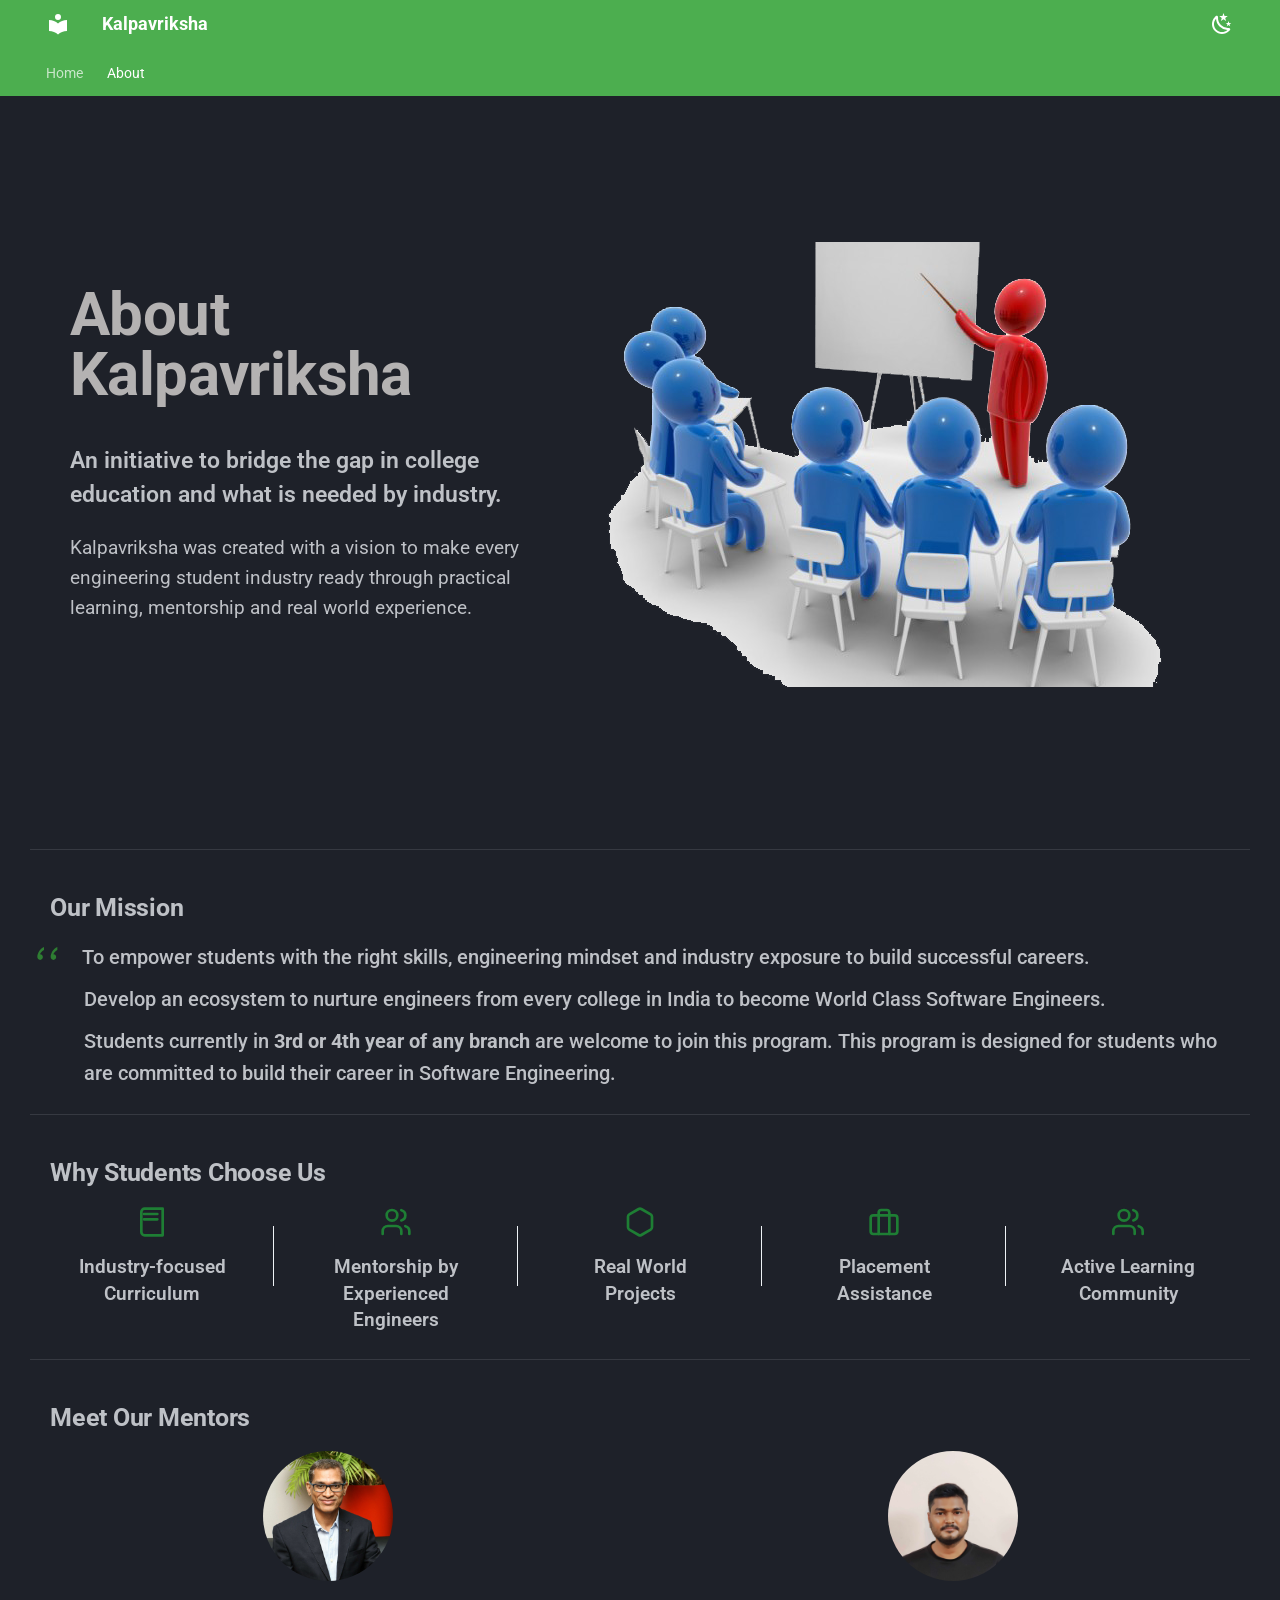
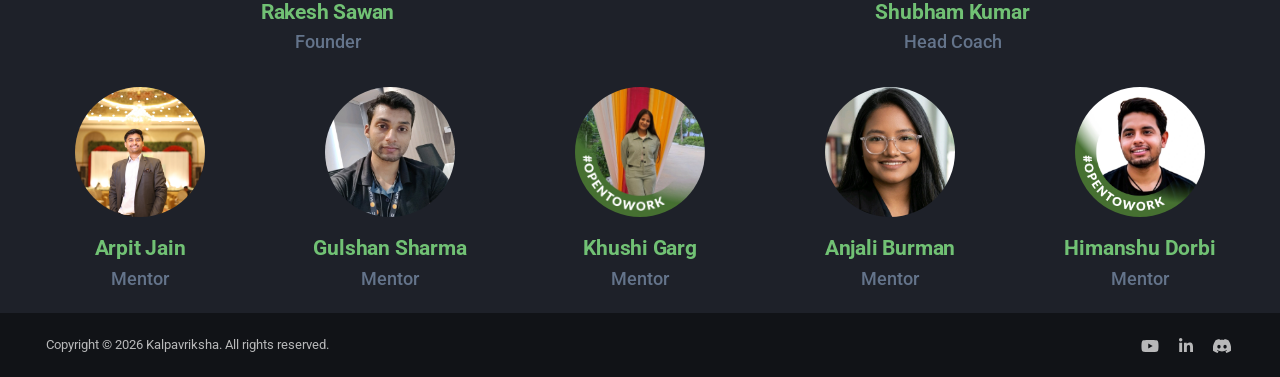
==== commit 5a8f416b: "Deployed 5ba6a8e with MkDocs version: 1.6.1" ====
--- a/about/index.html
+++ b/about/index.html
@@ -10,7 +10,7 @@
       
       
       
-        <link rel="canonical" href="https://kalpavriksha-edu.github.io/portal/about/">
+        <link rel="canonical" href="https://kalpavriksha-edu.org/about/">
       
       
         <link rel="prev" href="..">
--- a/assets/stylesheets/about.css
+++ b/assets/stylesheets/about.css
@@ -337,7 +337,7 @@
     font-size: 1.05rem;
     font-weight: 700;
     /* color: #1e293b; */
-    margin: 0 0 .2rem 0;
+    margin: 0;
     transition: color 0.2s ease;
 }
 
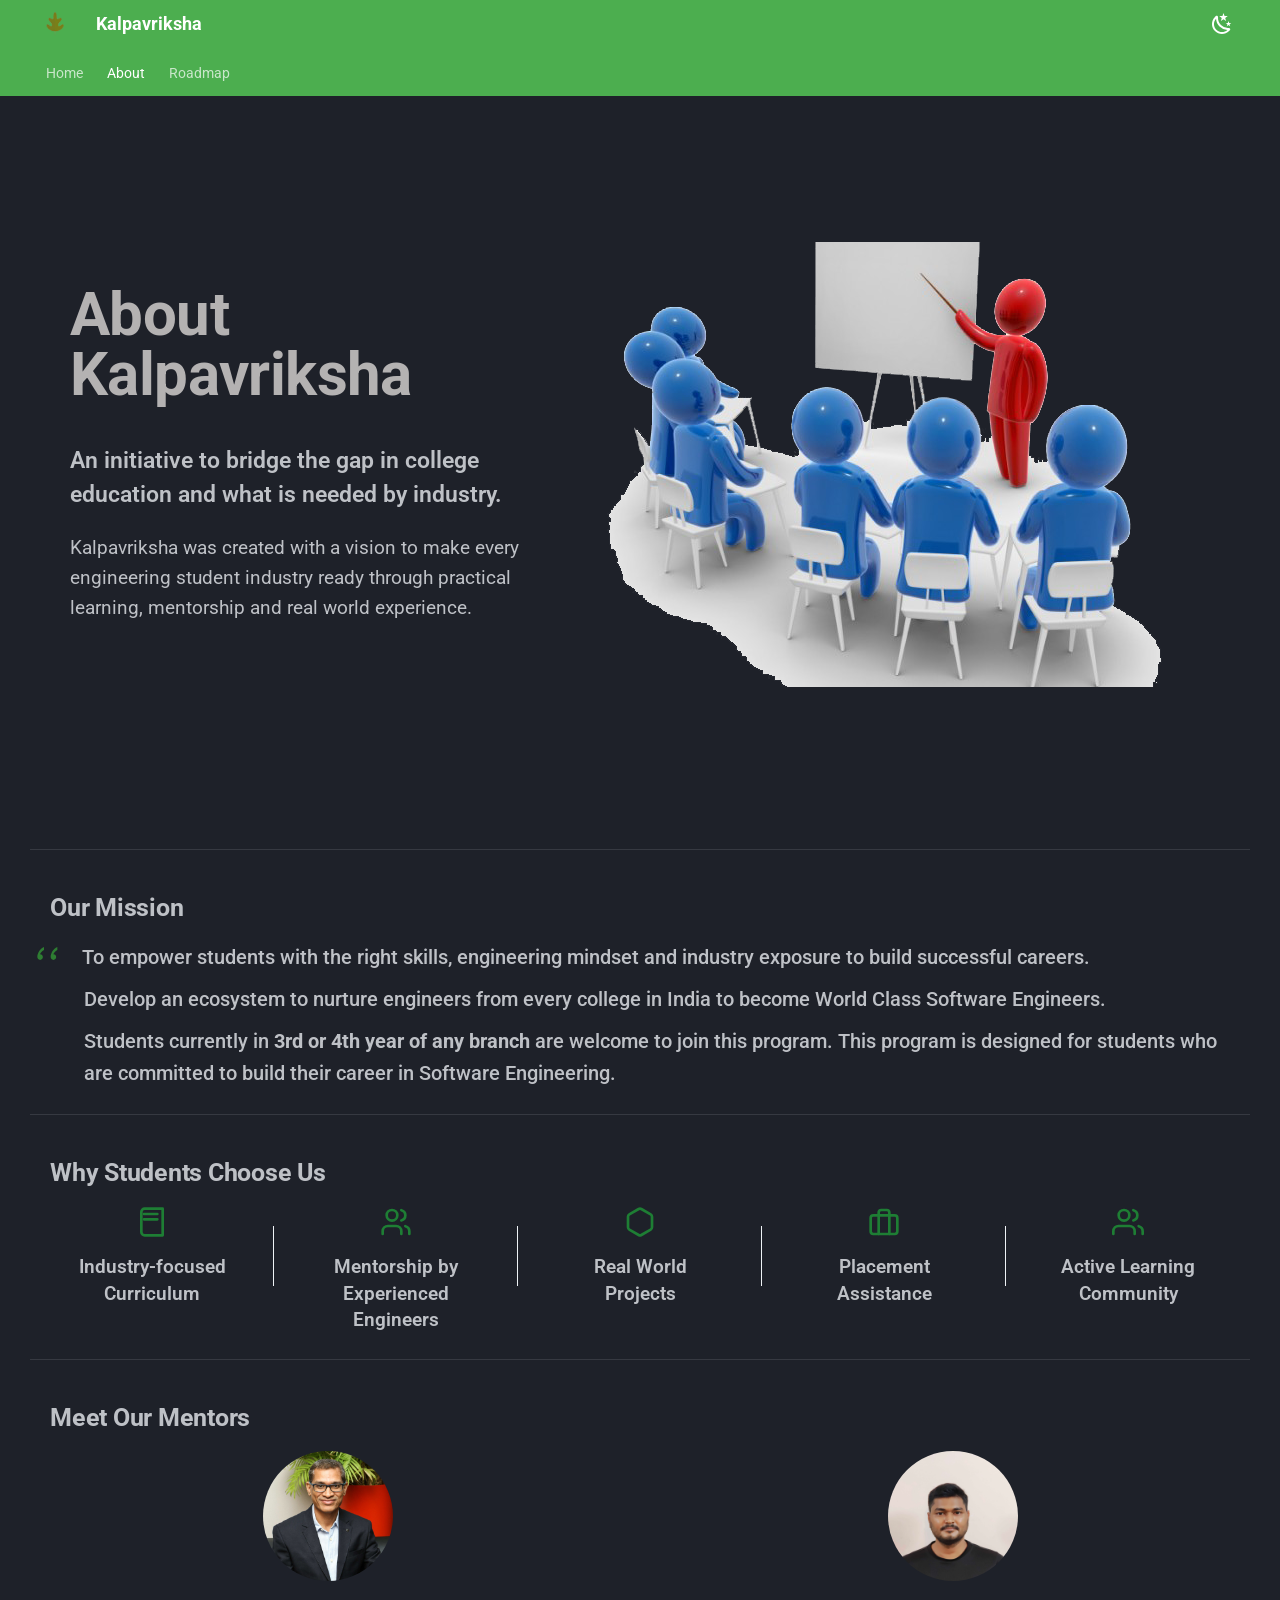
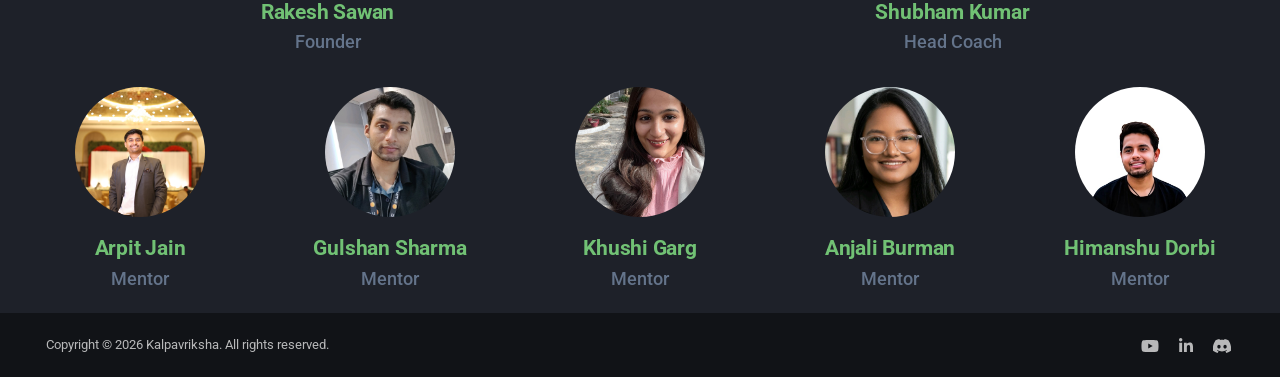
==== commit 4c4ea266: "Deployed b0717ec with MkDocs version: 1.6.1" ====
--- a/about/index.html
+++ b/about/index.html
@@ -16,11 +16,13 @@
         <link rel="prev" href="..">
       
       
-      
-        
-      
-      
-      <link rel="icon" href="../assets/images/favicon.png">
+        <link rel="next" href="../roadmap/">
+      
+      
+        
+      
+      
+      <link rel="icon" href="../assets/images/logo.png">
       <meta name="generator" content="mkdocs-1.6.1, mkdocs-material-9.7.6">
     
     
@@ -98,8 +100,7 @@
   <nav class="md-header__inner md-grid" aria-label="Header">
     <a href=".." title="Kalpavriksha" class="md-header__button md-logo" aria-label="Kalpavriksha" data-md-component="logo">
       
-  
-  <svg xmlns="http://www.w3.org/2000/svg" viewBox="0 0 24 24"><path d="M12 8a3 3 0 0 0 3-3 3 3 0 0 0-3-3 3 3 0 0 0-3 3 3 3 0 0 0 3 3m0 3.54C9.64 9.35 6.5 8 3 8v11c3.5 0 6.64 1.35 9 3.54 2.36-2.19 5.5-3.54 9-3.54V8c-3.5 0-6.64 1.35-9 3.54"/></svg>
+  <img src="../assets/images/logo.png" alt="logo">
 
     </a>
     <label class="md-header__button md-icon" for="__drawer">
@@ -206,6 +207,25 @@
     
   
   About
+
+      </a>
+    </li>
+  
+
+      
+        
+  
+  
+  
+  
+    <li class="md-tabs__item">
+      <a href="../roadmap/" class="md-tabs__link">
+        
+  
+  
+    
+  
+  Roadmap
 
       </a>
     </li>
@@ -238,8 +258,7 @@
   <label class="md-nav__title" for="__drawer">
     <a href=".." title="Kalpavriksha" class="md-nav__button md-logo" aria-label="Kalpavriksha" data-md-component="logo">
       
-  
-  <svg xmlns="http://www.w3.org/2000/svg" viewBox="0 0 24 24"><path d="M12 8a3 3 0 0 0 3-3 3 3 0 0 0-3-3 3 3 0 0 0-3 3 3 3 0 0 0 3 3m0 3.54C9.64 9.35 6.5 8 3 8v11c3.5 0 6.64 1.35 9 3.54 2.36-2.19 5.5-3.54 9-3.54V8c-3.5 0-6.64 1.35-9 3.54"/></svg>
+  <img src="../assets/images/logo.png" alt="logo">
 
     </a>
     Kalpavriksha
@@ -305,6 +324,33 @@
 
       </a>
       
+    </li>
+  
+
+    
+      
+      
+  
+  
+  
+  
+    <li class="md-nav__item">
+      <a href="../roadmap/" class="md-nav__link">
+        
+  
+  
+  <span class="md-ellipsis">
+    
+  
+    Roadmap
+  
+
+    
+  </span>
+  
+  
+
+      </a>
     </li>
   
 
@@ -361,7 +407,7 @@
       </p>
     </div>
     <div class="about-image-wrapper">
-      <img src="../assets/images/classroom_presentation_at_Kalpavriksha.png" alt="Classroom presentation at Kalpavriksha" class="about-image">
+      <img src="/assets/images/classroom_presentation_at_Kalpavriksha.png" alt="Classroom presentation at Kalpavriksha" class="about-image">
     </div>
   </div>
 </section>
@@ -370,7 +416,7 @@
     <div class="mission-container">
         <h2 class="mission-heading">Our Mission</h2>
         <div class="mission-block">
-            <img src="../assets/images/quote-icon.svg" alt="Quote" class="quote-icon">
+            <img src="/assets/images/quote-icon.svg" alt="Quote" class="quote-icon">
             <p class="mission-text main-quote">
                 To empower students with the right skills, engineering mindset and industry exposure to build
                 successful careers.
@@ -447,7 +493,7 @@
         <a href="https://www.linkedin.com/in/rakesh-sawan" target="_blank" rel="noopener noreferrer" class="mentor-link">
           <div class="mentor-image-wrapper">
             <!-- Using full section graphic reference as source placeholder -->
-            <img src="../assets/images/rakesh_sawan.jpeg" alt="Rakesh Sawan" class="mentor-image">
+            <img src="/assets/images/rakesh_sawan.jpeg" alt="Rakesh Sawan" class="mentor-image">
           </div>
           <h3 class="mentor-name">Rakesh Sawan</h3>
         </a>
@@ -457,7 +503,7 @@
       <div class="mentor-card">
         <a href="https://www.linkedin.com/in/shubham-peace" target="_blank" rel="noopener noreferrer" class="mentor-link">
           <div class="mentor-image-wrapper">
-            <img src="../assets/images/shubham_kumar.png" alt="Shubham Kumar" class="mentor-image">
+            <img src="/assets/images/shubham_kumar.png" alt="Shubham Kumar" class="mentor-image">
           </div>
           <h3 class="mentor-name">Shubham Kumar</h3>
         </a>
@@ -467,7 +513,7 @@
       <div class="mentor-card">
         <a href="https://www.linkedin.com/in/arpit-jain-0a145a191/" target="_blank" rel="noopener noreferrer" class="mentor-link">
           <div class="mentor-image-wrapper">
-            <img src="../assets/images/arpit_jain.png" alt="Arpit Jain" class="mentor-image">
+            <img src="/assets/images/arpit_jain.png" alt="Arpit Jain" class="mentor-image">
           </div>
           <h3 class="mentor-name">Arpit Jain</h3>
         </a>
@@ -477,7 +523,7 @@
       <div class="mentor-card">
         <a href="https://www.linkedin.com/in/gulshan-sharma-7bb3a5187/" target="_blank" rel="noopener noreferrer" class="mentor-link">
           <div class="mentor-image-wrapper">
-            <img src="../assets/images/gulshan_sharma.jpeg" alt="Gulshan Sharma" class="mentor-image">
+            <img src="/assets/images/gulshan_sharma.jpeg" alt="Gulshan Sharma" class="mentor-image">
           </div>
           <h3 class="mentor-name">Gulshan Sharma</h3>
         </a>
@@ -487,7 +533,7 @@
       <div class="mentor-card">
         <a href="https://www.linkedin.com/in/khushigarg22/" target="_blank" rel="noopener noreferrer" class="mentor-link">
           <div class="mentor-image-wrapper">
-            <img src="../assets/images/khushi_garg.jpeg" alt="Khushi Garg" class="mentor-image">
+            <img src="/assets/images/khushi_garg.jpeg" alt="Khushi Garg" class="mentor-image">
           </div>
           <h3 class="mentor-name">Khushi Garg</h3>
         </a>
@@ -497,7 +543,7 @@
       <div class="mentor-card">
         <a href="https://www.linkedin.com/in/anjali-burman/" target="_blank" rel="noopener noreferrer" class="mentor-link">
           <div class="mentor-image-wrapper">
-            <img src="../assets/images/anjali_burman.jpeg" alt="Anjali Burman" class="mentor-image">
+            <img src="/assets/images/anjali_burman.jpeg" alt="Anjali Burman" class="mentor-image">
           </div>
           <h3 class="mentor-name">Anjali Burman</h3>
         </a>
@@ -507,7 +553,7 @@
       <div class="mentor-card">
         <a href="https://www.linkedin.com/in/himanshu-dorbi/" target="_blank" rel="noopener noreferrer" class="mentor-link">
           <div class="mentor-image-wrapper">
-            <img src="../assets/images/himanshu_dorbi.jpeg" alt="Himanshu Dorbi" class="mentor-image">
+            <img src="/assets/images/himanshu_dorbi.jpeg" alt="Himanshu Dorbi" class="mentor-image">
           </div>
           <h3 class="mentor-name">Himanshu Dorbi</h3>
         </a>
@@ -588,7 +634,7 @@
       
       
     
-    <a href="https://discord.gg/DVzEgQ2t43" target="_blank" rel="noopener" title="discord.gg" class="md-social__link">
+    <a href="https://discord.gg/YXj967GR2a" target="_blank" rel="noopener" title="discord.gg" class="md-social__link">
       <svg xmlns="http://www.w3.org/2000/svg" viewBox="0 0 576 512"><!--! Font Awesome Free 7.1.0 by @fontawesome - https://fontawesome.com License - https://fontawesome.com/license/free (Icons: CC BY 4.0, Fonts: SIL OFL 1.1, Code: MIT License) Copyright 2025 Fonticons, Inc.--><path d="M492.5 69.8c-.2-.3-.4-.6-.8-.7-38.1-17.5-78.4-30-119.7-37.1-.4-.1-.8 0-1.1.1s-.6.4-.8.8c-5.5 9.9-10.5 20.2-14.9 30.6-44.6-6.8-89.9-6.8-134.4 0-4.5-10.5-9.5-20.7-15.1-30.6-.2-.3-.5-.6-.8-.8s-.7-.2-1.1-.2C162.5 39 122.2 51.5 84.1 69c-.3.1-.6.4-.8.7C7.1 183.5-13.8 294.6-3.6 404.2c0 .3.1.5.2.8s.3.4.5.6c44.4 32.9 94 58 146.8 74.2.4.1.8.1 1.1 0s.7-.4.9-.7c11.3-15.4 21.4-31.8 30-48.8.1-.2.2-.5.2-.8s0-.5-.1-.8-.2-.5-.4-.6-.4-.3-.7-.4c-15.8-6.1-31.2-13.4-45.9-21.9-.3-.2-.5-.4-.7-.6s-.3-.6-.3-.9 0-.6.2-.9.3-.5.6-.7c3.1-2.3 6.2-4.7 9.1-7.1.3-.2.6-.4.9-.4s.7 0 1 .1c96.2 43.9 200.4 43.9 295.5 0 .3-.1.7-.2 1-.2s.7.2.9.4c2.9 2.4 6 4.9 9.1 7.2.2.2.4.4.6.7s.2.6.2.9-.1.6-.3.9-.4.5-.6.6c-14.7 8.6-30 15.9-45.9 21.8-.2.1-.5.2-.7.4s-.3.4-.4.7-.1.5-.1.8.1.5.2.8c8.8 17 18.8 33.3 30 48.8.2.3.6.6.9.7s.8.1 1.1 0c52.9-16.2 102.6-41.3 147.1-74.2.2-.2.4-.4.5-.6s.2-.5.2-.8c12.3-126.8-20.5-236.9-86.9-334.5zm-302 267.7c-29 0-52.8-26.6-52.8-59.2s23.4-59.2 52.8-59.2c29.7 0 53.3 26.8 52.8 59.2 0 32.7-23.4 59.2-52.8 59.2m195.4 0c-29 0-52.8-26.6-52.8-59.2s23.4-59.2 52.8-59.2c29.7 0 53.3 26.8 52.8 59.2 0 32.7-23.2 59.2-52.8 59.2"/></svg>
     </a>
   
--- a/assets/stylesheets/extra.css
+++ b/assets/stylesheets/extra.css
@@ -39,6 +39,12 @@
 /* Remove Material article spacing */
 .md-typeset {
     max-width: none !important;
+}
+
+.md-typeset h1 {
+    margin-block-start: 0.67em;
+    margin-block-end: 0.67em;
+    margin-inline-start: 0px;
 }
 
 .md-typeset h2 {
@@ -88,14 +94,26 @@
     line-height: 1.6;
 }
 
+.hero-buttons {
+    display: flex;
+    flex-direction: row;
+    gap: 16px;
+    margin-top: 24px;
+}
+
 .btn {
     display: inline-block;
     padding: 0.8rem 2rem;
-    background-color: #007bff;
-    color: white;
+    background-color: #27c460;
+    color: white !important;
     text-decoration: none;
     border-radius: 5px;
     font-weight: bold;
+}
+
+.btn:hover {
+    background-color: #166534;
+    color: rgb(3, 217, 3) !important;
 }
 
 /* Hero Image Side */
@@ -207,6 +225,16 @@
         /* Adjust padding for mobile layout */
     }
 
+    .hero-buttons {
+        flex-direction: column;
+        width: 100%;
+    }
+
+    .btn {
+        width: 100%;
+        text-align: center;
+    }
+
     .feature-grid {
         grid-template-columns: 1fr;
     }
